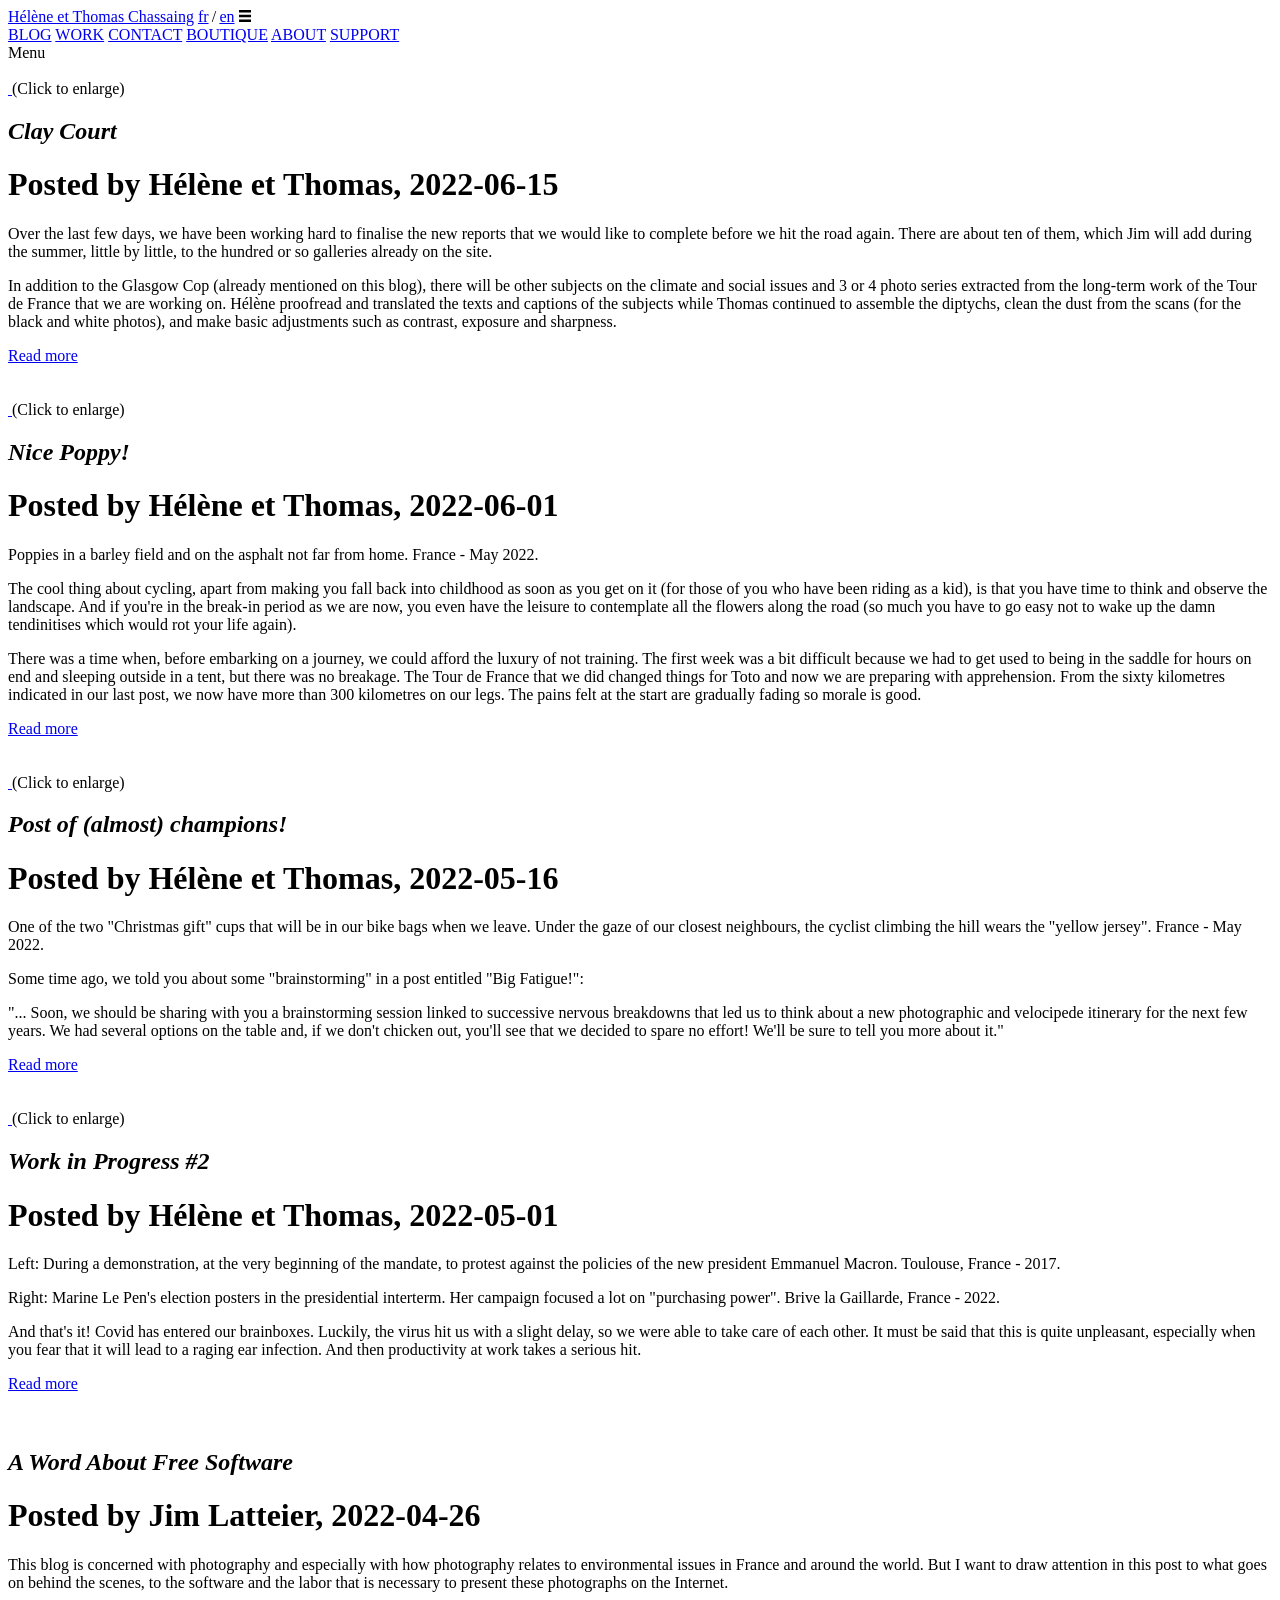
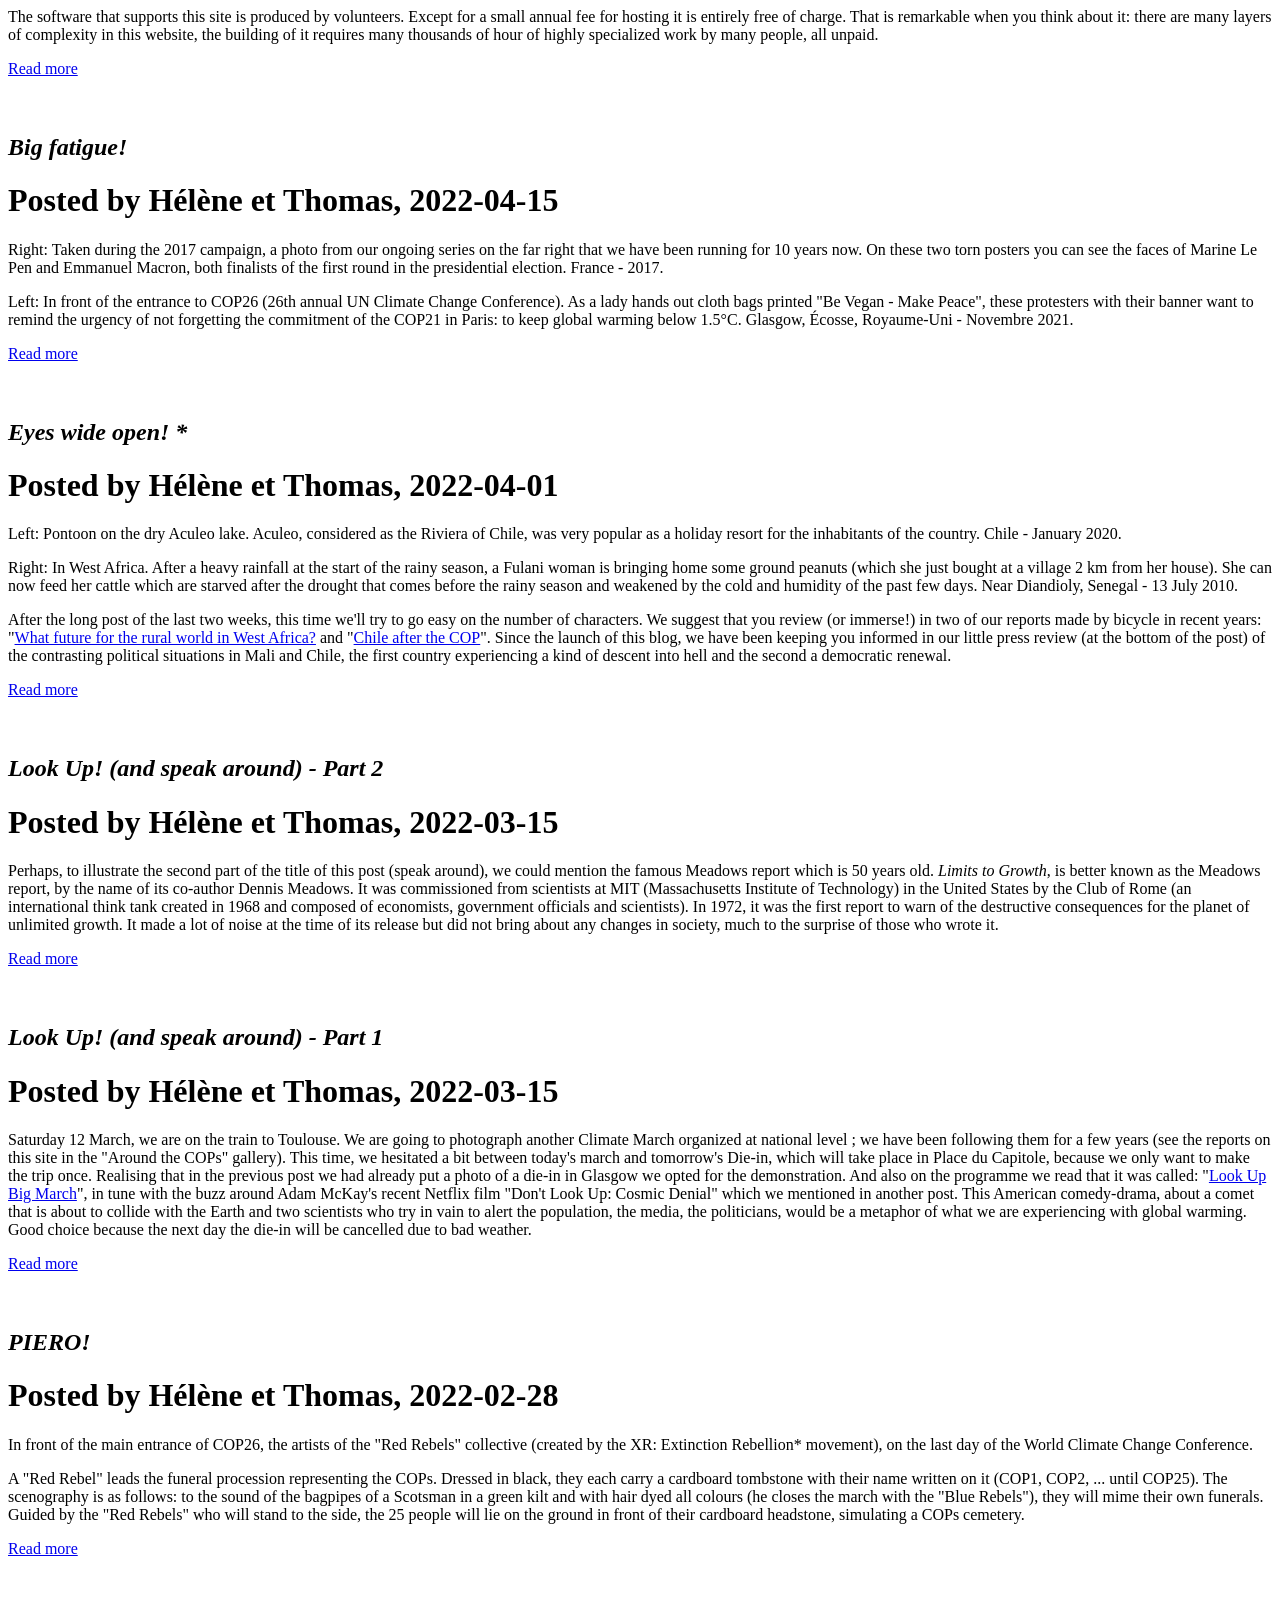
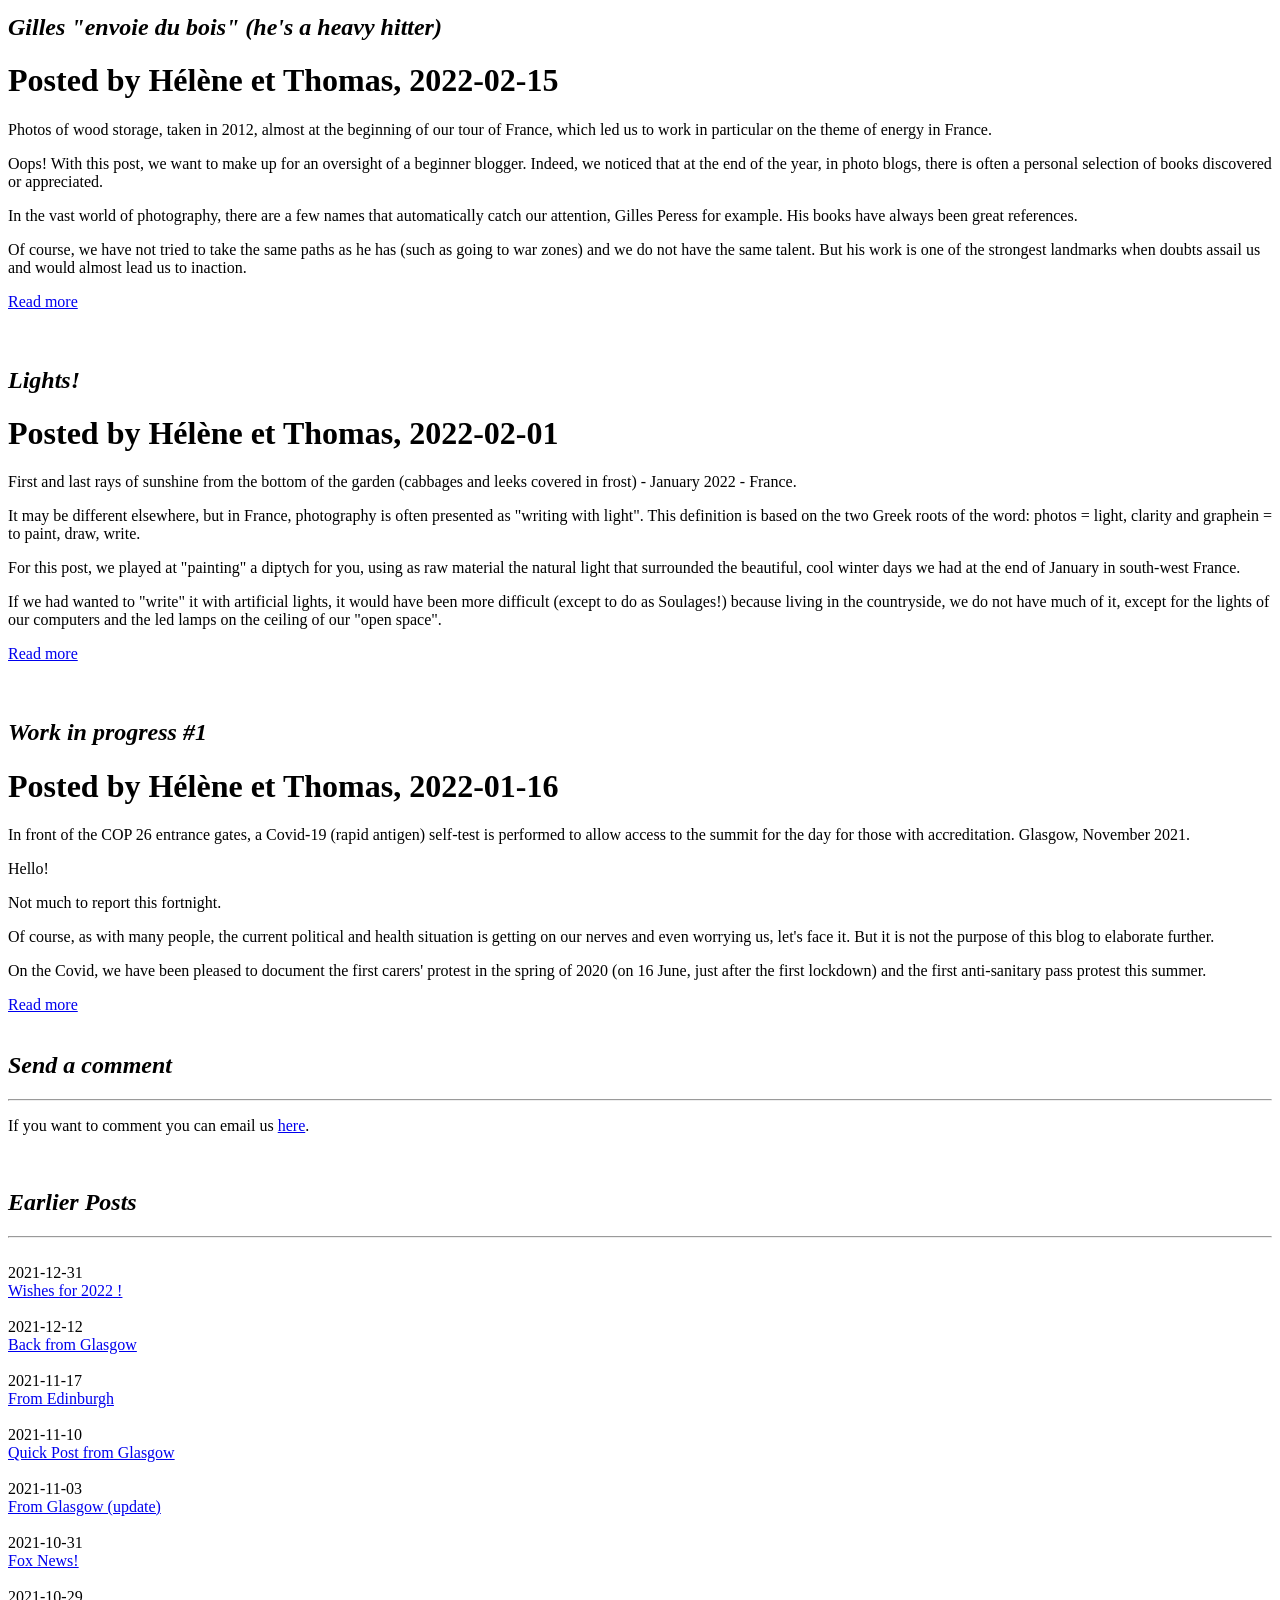
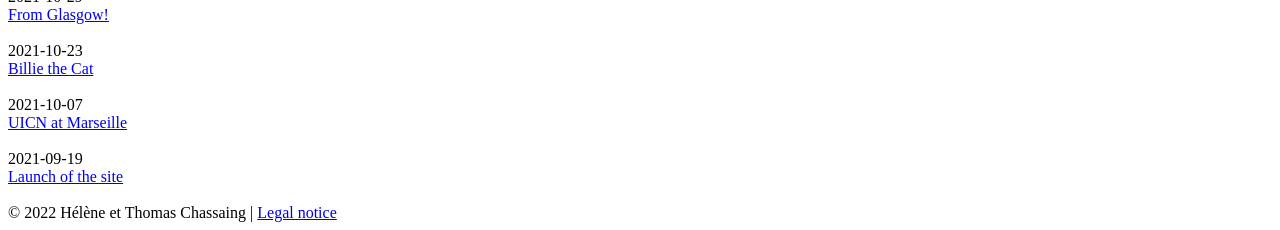
==== docs/blog-en.html @ ebc2eaa5 "Moved return link from archived blog posts to the right." ====
<!DOCTYPE html>
<html lang="">
  <head>
    <meta charset="utf-8">
    <meta http-equiv="X-UA-Compatible" content="IE=edge">
    <!-- Meta -->
    <meta name="title" content="Helene and Thomas Chassaing | Photography">
    <meta name="description" content="Bicycle reporters. Documentary photography on agriculture, energy, the COPs, climate change, protest movements and much more.">
    <meta name="viewport" content="width=device-width, initial-scale=1.0">
    <!-- CSS -->
    <link rel="stylesheet" href="https://fonts.googleapis.com/css?family=Raleway">
    <link rel="stylesheet" href="https://fonts.googleapis.com/css?family=Lato&subset=latin,latin-ext">    
    <link rel="stylesheet" href="/css/custom.css">
    <!-- Goatcounter analytics -->
    <script data-goatcounter="https://helene-thomas-chassaing.goatcounter.com/count"
        data-goatcounter-settings='{"no_events": true}' 
        async src="//gc.zgo.at/count.js">
    </script>
    
<title>Helene and Thomas Chassaing | Photography</title>

  </head>
  <body>
    <span class="clearfix">
        <a class="title" href="/index-en.html">Hélène et Thomas Chassaing</a>
        <span class="lang float-right"><a href="/blog-fr.html">fr</a>&thinsp;/&thinsp;<a href="/blog-en.html">en</a></span>
        <svg class="menuicon float-right" onclick="toggleMenu()" viewBox="0 0 10 10" width="0.75em" height="0.75em" stroke="currentColor" stroke-width="2">
            <path d="M0,1 10,1 M0,5 10,5 M0,9 10,9" />
        </svg>
        <div id="menu" class="menulist">
            <a href="/blog-en.html">BLOG</a>
            <a href="/reportage-en.html">WORK</a>
            <a href="/contact-en.html">CONTACT</a>
            <a href="/boutique-en.html">BOUTIQUE</a>
            <a href="/about-en.html">ABOUT</a>
            <a href="/donations-en.html">SUPPORT</a>
        </div>
        <span class="menulabel float-right">Menu</span>
    </span>
    <br>
    <script>
    function toggleMenu(){
      var nav = document.getElementById('menu');
      nav.classList.toggle('open-menulist');
    }
    </script>
    <div class="content-wrapper">
        
        

        
<div id="current-posts" class="with-sidebar">

    <!-- Non-Sidebar -->
    <div>
    
        
        <div class="img-text-flex">
            
            
            <div>
                <br>
                <a class="image-margin" href="/blog/blog_img_23.jpg">
                    <img style="max-width: 85%;" src="/blog/blog_img_23.jpg" alt="" title="Click to enlarge" />
                </a>
                <span class="mobile-blog-title">(Click to enlarge)</span>
            </div>
            
            <div>
                <h2><em><em>Clay Court</em></em></h2>
                <h1>Posted by&nbsp;Hélène et Thomas,&nbsp;2022-06-15</h1>
                
                    <div id="full-blog-23" class="blog-post" style="display:none;">
<p>Over the last few days, we have been working hard to finalise the new reports that we would like to complete before we hit the road again. There are about ten of them, which Jim will add during the summer, little by little, to the hundred or so galleries already on the site.</p>

<p>In addition to the Glasgow Cop (already mentioned on this blog), there will be other subjects on the climate and social issues and 3 or 4 photo series extracted from the long-term work of the Tour de France that we are working on. Hélène proofread and translated the texts and captions of the subjects while Thomas continued to assemble the diptychs, clean the dust from the scans (for the black and white photos), and make basic adjustments such as contrast, exposure and sharpness.</p>

<p>During this tedious job, he started listening to the matches of the second week of Roland Garros (and sometimes taking a look). It must be said that tennis was a great passion of his youth and that he still sometimes dreams that he is playing a game. This is how we followed the live intervention of the young climate activist, Alizé. Wearing a T-shirt that read "We have 1028 days left", she chained herself by the neck to the net on Philippe Chatrier's centre court during a men's semi-final. At that very moment, Toto was editing the diptychs of a story made with photos of the 3 Climate Marches that we documented in Toulouse between 2021 and 2022.</p>

<p>Discovering in the local <a href="https://www.ladepeche.fr/2022/06/04/video-roland-garros-qui-est-alize-la-jeune-militante-qui-sest-enchainee-au-filet-du-court-central-en-pleine-demi-finale-10338201.php" target="_blank">press</a> the message posted on Twitter by the young activist of the "Last Renovation" campaign made us feel funny, if you can call it that. "Sorry to have interrupted your game," she commented on the Last Renovation Twitter account. "But all eyes are on the French Open today, and we need to sound the alarm." Continuing, "No one gives a shit when we do climate marches, when we're all going to die so this is where we chose to act."</p>

<p>Later still, we came across an <a href="https://www.youtube.com/watch?v=T_mZMeeKxds" target="_blank">interview</a> with her on a radio show where she explains her action. Note that at the time of publishing this post, we learn that the Dernière Rénovation collective took another action by <a href="https://reporterre.net/Apres-Roland-Garros-des-ecolos-bloquent-une-route-a-Paris" target="_blank">blocking a bridge</a> in Neuilly on 11 June.</p>

<p>For your information, the diptych we are posting is the result of this new documentary work which was prepared with the "han!" of the tennis players on the clay court in the background.</p>

<p>- The photo on the right was taken in March 2021 during a "March for a real climate law" in Toulouse. It shows France Insoumise activists demanding "ecological planning". An idea that was mocked for a long time (because it was seen as Soviet) before being taken up in the inter-round of the presidential elections by E-Macron!  <a href="https://www.lemonde.fr/podcasts/article/2022/06/07/climat-macron-ou-melenchon-quelle-planification_6129193_5463015.html" target="_blank">Here</a>, an episode of a podcast (<em>Climat : Macron ou Mélenchon, quelle planification ?</em>) from the newspaper <em>Le Monde</em> in which Aurélie Trouvé (LFI) and Pascal Canfin (LREM) "debate their methods for achieving carbon neutrality in 2050". </p>

<p>- The photo on the left immediately brings to mind the book by Hélène Tordjman (economist, lecturer at the Sorbonne Paris-Nord University and member of the Paris-Nord Economics Research Centre) that Toto hurriedly finished reading before we left. The title is <a href="https://www.editionsladecouverte.fr/la_croissance_verte_contre_la_nature-9782348067990" target="_blank"><em>La croissance verte contre la nature - Critique de l'écologie marchande</em></a> (Green Growth Against Nature - A Critique of Market Ecology). Her impressive research alerts us to what has been brewing for the past twenty years from the point of view of science, finance and technology.</p>

<p>This is a book that we recommend because it is extremely well researched and well written on subjects that we only knew about from a distance and that should certainly be brought to the debate. Have you already heard of the NBIC convergence ? (NBIC for Nanotechnology, Biotechnology, Information Technology and Cognitive Sciences). But if you don't have time to read the 300+ pages, you can hear Hélène Tordjman on the radio in a rather short speech <a href="https://www.radiofrance.fr/franceculture/podcasts/la-suite-dans-les-idees/croissance-verte-un-dangereux-oxymore-2630838" target="_blank">here</a> and a much longer one <a href="https://www.youtube.com/watch?v=Vlyxyr1hghE" target="_blank">there</a> at a conference for a popular university in Marseille.</p>

<p>As far as physical preparation before our departure is concerned, we are not too bad. We ride almost every day and we take advantage of our rides to continue our series on Marine Le Pen started 10 years ago now (we already told you about it on this blog). By the end of the week, we should have passed the 500 km mark and above all, we are no longer reluctant (even in very hot weather) to attack the numerous hills we have in our area. We will need to do this if we want to cross the Pyrenees into Spain.</p>

<p>Normally, after the two or three dental appointments for Hélène, we should be ready to set off on the tour of the Iberian Peninsula that we have vaguely planned! and that we will share with you on this blog. </p>

<p>Hasta la próxima entonces!<br>
HTC</p>

<p><em>Small press review on themes related to the site:</em></p>

<p>Pesticides:</p>

<p>In our previous post, we shared with you studies on pesticides. Since then, they have been contested and the newspaper <em>Le Monde</em> has published an <a href="https://www.lemonde.fr/planete/article/2022/06/02/pesticides-dangereux-le-monde-maintient-ses-informations-apres-la-contestation-de-deux-etudes_6128656_3244.html#xtor=AL-32280270-%5Btwitter%5D-%5Bios%5D" target="_blank">article</a> to maintain its information.</p>

<p>Also, we have learned that <em>Le Monde</em> journalist Stéphane Foucart (his work has sometimes contributed to the press review section of our blog) has long been accused of "troubled relationships" with "environmental activists." <a href="https://www.liberation.fr/checknews/que-sait-on-de-cette-photo-du-journaliste-du-monde-stephane-foucart-avec-des-membres-dune-association-anti-ogm-20220611_MLOH6MXO3ZFSPF2HW6JXHED32Y/" target="_blank">Here</a> are his convincing explanations.</p>

<p>Finally, based on the book <a href="https://www.seuil.com/ouvrage/et-le-monde-devint-silencieux-stephane-foucart/9782021427424" target="_blank">« <em>Et le monde devint silencieux</em> »</a> (And the world became silent) by Stéphane Foucart, you will find the documentary by Miyuki Droz Aramaki, Sylvain Lepetit and Sébastien Séga: <a href="https://www.arte.tv/fr/videos/098073-000-A/insecticide-comment-l-agrochimie-a-tue-les-insectes/" target="_blank"><em>Insecticide - Comment l’agrochimie a tué les insectes</em></a> (Insecticide - How Agrochemicals Killed Insects) which has just won the Special Jury Prize at the <a href="https://www.figra.fr/le-palmares-du-figra-2022/" target="_blank">FIGRA</a> (Festival international du grand reportage d'actualité et du documentaire de société : International Festival of News Reporting and Social Documentary).</p>

<p>Photography:</p>

<p>For those wondering why we're not on social media, here's an article on the <a href="https://www.telerama.fr/sortir/instagram-change-son-algorithme-et-tout-s-ecroule-pour-les-photographes-7010828.php?fbclid=IwAR3PsicqaytzKgz_GVS-8RkdMuTz9u3Zr7rrN9YLL_gQujzTFQklQ9yLvNc" target="_blank">latest evolution</a> of Instagram.</p>

<p>About Nick Ut's iconic Vietnam War photo, a <a href="https://www.lemonde.fr/international/video/2022/06/06/cinquante-ans-de-la-petite-fille-au-napalm-pourquoi-cette-photo-mythique-n-a-pas-arrete-la-guerre-du-vietnam_6129088_3210.html" target="_blank">video</a> explains why it was not decisive in stopping the war as we tend to believe.</p>

<p>That's all Folks!</p>
</div>
                    <div id="short-blog-23" class="blog-post">
                        
<p>Over the last few days, we have been working hard to finalise the new reports that we would like to complete before we hit the road again. There are about ten of them, which Jim will add during the summer, little by little, to the hundred or so galleries already on the site.</p>

<p>In addition to the Glasgow Cop (already mentioned on this blog), there will be other subjects on the climate and social issues and 3 or 4 photo series extracted from the long-term work of the Tour de France that we are working on. Hélène proofread and translated the texts and captions of the subjects while Thomas continued to assemble the diptychs, clean the dust from the scans (for the black and white photos), and make basic adjustments such as contrast, exposure and sharpness.</p>

                        <div class="readmore"><a href="javascript:readMore23()">Read more</a></div>
                    </div>
                
            </div>
        </div>
        <script type="text/javascript">
        function readMore23() {
            document.querySelector('#short-blog-23').style.display = 'none';
            document.querySelector('#full-blog-23').style.display = '';
        }
        </script>
        <br>
        
    
        
        <div class="img-text-flex">
            
            
            <div>
                <br>
                <a class="image-margin" href="/blog/blog_img_22.jpg">
                    <img style="max-width: 85%;" src="/blog/blog_img_22.jpg" alt="" title="Click to enlarge" />
                </a>
                <span class="mobile-blog-title">(Click to enlarge)</span>
            </div>
            
            <div>
                <h2><em><em>Nice Poppy!</em></em></h2>
                <h1>Posted by&nbsp;Hélène et Thomas,&nbsp;2022-06-01</h1>
                
                    <div id="full-blog-22" class="blog-post" style="display:none;">
<p>Poppies in a barley field and on the asphalt not far from home. France - May 2022.</p>

<p>The cool thing about cycling, apart from making you fall back into childhood as soon as you get on it (for those of you who have been riding as a kid), is that you have time to think and observe the landscape. And if you're in the break-in period as we are now, you even have the leisure to contemplate all the flowers along the road (so much you have to go easy not to wake up the damn tendinitises which would rot your life again).  </p>

<p>There was a time when, before embarking on a journey, we could afford the luxury of not training. The first week was a bit difficult because we had to get used to being in the saddle for hours on end and sleeping outside in a tent, but there was no breakage. The Tour de France that we did changed things for Toto and now we are preparing with apprehension. From the sixty kilometres indicated in our last post, we now have more than 300 kilometres on our legs. The pains felt at the start are gradually fading so morale is good.</p>

<p>The poppies at the edge or in the middle of the road made us think of Fabrice Nicolino and his colleague François Veillerette with their manifesto: "<a href="https://www.babelio.com/livres/Nicolino-Nous-voulons-des-coquelicots/1075113" target="_blank">Nous voulons des coquelicots</a>" (We want poppies). We remember that the "<a href="https://www.nouvelobs.com/planete/20180904.OBS1739/l-appel-des-coquelicots-vous-aussi-dites-stop-aux-pesticides.html" target="_blank">Appel des coquelicots</a> (Appeal of the poppies)" had been launched just at the end of our tour of France in 2018. An <a href="https://nousvoulonsdescoquelicots.org/a-vous-tous-amoureux-des-coquelicots/" target="_blank">association</a> of the same name was also created, calling for a ban on all pesticides.</p>

<p>It is proposed to gather on every first Friday of the month in front of town halls to demand that the government ban all pesticides. And the poppy would become a rallying sign for people interested in this struggle. In their book, they explain why they chose the poppy: "<em>This flower could be found in every wheat field before agrochemicals. Pesticides have killed billions and billions of them. So the poppy is fragile, and rare now.</em>" After some research, we found that the association is still active on Facebook (although the last post on their website was in 2020).</p>

<p>We don't know if you've been following, but this past fortnight, pesticides have been mentioned a lot in the press. First there have been a <a href="https://www.lemonde.fr/planete/article/2022/05/24/les-residus-de-pesticides-pourraient-annuler-le-benefice-sanitaire-des-fruits-et-legumes_6127426_3244.html" target="_blank">study</a>, some reports (<a href="https://www.lemonde.fr/planete/article/2022/05/24/cerises-peches-poires-de-plus-en-plus-de-fruits-contamines-par-des-pesticides-dangereux_6127394_3244.html" target="_blank">here</a> and <a href="https://www.nouvelobs.com/ecologie/20220506.OBS58094/les-pesticides-ont-des-consequences-catastrophiques-sur-la-biodiversite-conclut-une-vaste-etude.html" target="_blank">there</a>), <a href="https://reporterre.net/L-Etat-a-failli-samedi-grandes-marches-contre-les-pesticides" target="_blank">mobilisations</a> and lately <a href="https://www.nouvelobs.com/politique/20220527.OBS58997/ca-interroge-l-ex-directrice-de-cabinet-de-marc-fesneau-ministre-de-l-agriculture-rejoint-le-lobby-des-pesticides.html" target="_blank">the problematic hiring</a> by the main agrochemical lobby of the former chief of staff of the new agriculture minister Marc Fesneau.</p>

<p>About ten years ago, we found a very well documented <a href="https://www.babelio.com/livres/Nicolino-Pesticides--Revelations-sur-un-scandale-francais/1239109" target="_blank">book</a> on pesticides in the Montauban media library: "Pesticides, révélations sur un scandale français". The author ? again Fabrice Nicolino and François Veillerette. For the most part, it tells the story of the post-war introduction of pesticides on French soil.  </p>

<p>Well, we are showing off our strawberries (a French expression). Time to go back to training! Speaking of strawberries, it's the season: those who come to see us on their bikes will be rewarded with a full salad bowl from the garden!</p>

<p>Best regards.<br>
Hélène and Thomas, the Sunday "Monets"!</p>

<p>PS : If you want to hear the song "Gentil coquelicot" (Nice Poppy) again, there are many versions on the net. After having looked at some of them, from the most parodic (like the version of the Inconnus) to the oldest, we have chosen the <a href="https://www.youtube.com/watch?v=Qx4O8CwhJlA" target="_blank">one</a> accompanied by a photo of the singer Marcelle Bordas taken by the famous Harcourt photography studio.</p>

<p><em>Small press review on themes related to the site:</em></p>

<p>Vanuatu:</p>

<p>At COP26, Simon Kofe, Minister of Foreign Affairs of Tuvalu, drew attention to the situation of the islands (including his country, the archipelago of Tuvalu) and coasts threatened with submersion by global warming. He addressed the World Climate Summit in a suit with water up to mid-thigh. On Friday 27 May, his neighbour in the Pacific Ocean, Prime Minister Bob Loughman, declared a <a href="https://www.nouvelobs.com/ecologie/20220528.OBS59023/l-archipel-du-vanuatu-declare-l-etat-d-urgence-climatique.html" target="_blank">state of climate emergency</a> for his country: the Vanuatu archipelago.</p>

<p>Chile:</p>

<p>- UN recommendations to alleviate the lack of drinking water: <a href="https://www.liberation.fr/environnement/icebergs-nuages-eaux-usees-les-6-solutions-non-conventionnelles-de-lonu-pour-pallier-au-manque-deau-potable-20220526_I2UDA7EJFRHMHOMU7CJ27TLEPA/" target="_blank">here</a> is an article with hydrologist Emma Haziza (seen a lot in the mainstream and alternative media in recent days). The picture reminded us of our trip to Chile where we photographed <a href="HTC_GR_255-intro-en.html" target="_blank">cloud catchers</a> in Chañaral in the Atacama desert.</p>

<p>- Since our 2,000 km cycling trip to Chile, we are always on the lookout for what's going on in that country. In this little press review that we keep fortnight after fortnight, we have already talked to you about the drought and the difficulties of water supply (as recently in Santiago), the drafting of the new constitution and the presidential election that saw Gabriel Boric come to power. <a href="https://www.nouvelobs.com/monde/20220528.OBS59022/les-chiliens-ne-sont-pas-patients-gabriel-boric-l-espoir-decu-de-la-gauche-chilienne.html" target="_blank">Here</a> is an article on the first criticisms of the new president.</p>

<p>- <a href="https://www.lemonde.fr/international/article/2022/06/01/chili-le-gouvernement-mis-en-difficulte-par-le-conflit-mapuche_6128483_3210.html" target="_blank">The army is back</a> in the south of the country where the indigenous Mapuche population is demanding the return of ancestral lands.</p>

<p>Edgar Morin:</p>

<p>We have mentioned Edgar Morin several times on our site (notably in the introductory text about "<a href="HTC_GR_501-history-en.html" target="_blank">The Battle of Sivens</a>"). Recently he published an <a href="https://www.nouvelobs.com/idees/20220526.OBS58953/guerre-en-ukraine-j-essaie-de-ne-pas-desesperer-par-edgar-morin.html#modal-msg" target="_blank">article</a> about Ukraine, which is presented below.</p>

<p>Total:</p>

<p>Following the COP21, we photographed a <a href="HTC_GR_211-intro-en.html" target="_blank">mobilization in Pau</a> against Total, then an <a href="HTC_GR_201-intro-en.html" target="_blank">action à Paris</a> against 4 polluting companies including Total. On 25 May, 250 environmental activists <a href="https://reporterre.net/Criminel-du-climat-Des-activistes-bloquent-l-assemblee-generale-de-Total" target="_blank">blocked the general assembly</a> of Total. They are protesting against the "climatic" projects of TotalÉnergies, which continues to expand and exploit fossil fuels in Africa and in the Gulf of Mexico. They are also demanding that Total withdraw from Russia.</p>

<p>COP15 Review:</p>

<p>In our last post, we told you about the COP15 (a COP dedicated to desertification) that took place in Abidjan, Ivory Coast. Here are two articles (<a href="https://www.liberation.fr/environnement/fin-de-la-cop15-desertification-on-a-desormais-une-cible-claire-20220521_OFZKCFMQYRHOJLC5SVLLLNHOIM/" target="_blank">here</a> and <a href="https://www.lemonde.fr/planete/article/2022/05/21/a-la-cop15-contre-la-desertification-de-grandes-declarations-mais-aucune-decision-politique-majeure_6127076_3244.html" target="_blank">there</a>) about what happened there.</p>

<p>Photography:</p>

<p>Since we saw Trent Park's « Minutes to Midnight" exhibition at the Château d'eau gallery in Toulouse, we have been keeping an eye on his work. He has just released a new book: <em>Cue the Sun</em>. <a href="https://www.magnumphotos.com/arts-culture/travel/india-street-life-from-bus-window-trent-parke/" target="_blank">Here</a> is a presentation of his photographic project in India with some reflections and <a href="https://www.youtube.com/watch?v=RwWcGEJa4AM" target="_blank">here</a> a video of the bluffing page layout of his book.</p>

<p>That's all Folks!</p>
</div>
                    <div id="short-blog-22" class="blog-post">
                        
<p>Poppies in a barley field and on the asphalt not far from home. France - May 2022.</p>

<p>The cool thing about cycling, apart from making you fall back into childhood as soon as you get on it (for those of you who have been riding as a kid), is that you have time to think and observe the landscape. And if you're in the break-in period as we are now, you even have the leisure to contemplate all the flowers along the road (so much you have to go easy not to wake up the damn tendinitises which would rot your life again).  </p>

<p>There was a time when, before embarking on a journey, we could afford the luxury of not training. The first week was a bit difficult because we had to get used to being in the saddle for hours on end and sleeping outside in a tent, but there was no breakage. The Tour de France that we did changed things for Toto and now we are preparing with apprehension. From the sixty kilometres indicated in our last post, we now have more than 300 kilometres on our legs. The pains felt at the start are gradually fading so morale is good.</p>

                        <div class="readmore"><a href="javascript:readMore22()">Read more</a></div>
                    </div>
                
            </div>
        </div>
        <script type="text/javascript">
        function readMore22() {
            document.querySelector('#short-blog-22').style.display = 'none';
            document.querySelector('#full-blog-22').style.display = '';
        }
        </script>
        <br>
        
    
        
        <div class="img-text-flex">
            
            
            <div>
                <br>
                <a class="image-margin" href="/blog/blog_img_21.jpg">
                    <img style="max-width: 85%;" src="/blog/blog_img_21.jpg" alt="" title="Click to enlarge" />
                </a>
                <span class="mobile-blog-title">(Click to enlarge)</span>
            </div>
            
            <div>
                <h2><em><em>Post of (almost) champions!</em></em></h2>
                <h1>Posted by&nbsp;Hélène et Thomas,&nbsp;2022-05-16</h1>
                
                    <div id="full-blog-21" class="blog-post" style="display:none;">
<p>One of the two "Christmas gift" cups that will be in our bike bags when we leave. Under the gaze of our closest neighbours, the cyclist climbing the hill wears the "yellow jersey". France - May 2022. </p>

<p>Some time ago, we told you about some "brainstorming" in a post entitled "Big Fatigue!":</p>

<p>"... Soon, we should be sharing with you a brainstorming session linked to successive nervous breakdowns that led us to think about a new photographic and velocipede itinerary for the next few years. We had several options on the table and, if we don't chicken out, you'll see that we decided to spare no effort! We'll be sure to tell you more about it."</p>

<p>Here is the new roadmap in a few lines:</p>

<p>- After discovering the pleasure of long journeys during our initiatory bicycle trip that took us <a href="HTC_GR_23-intro-en.html" target="_blank">to India</a>. </p>

<p>- After having experimented with reportage photography in <a href="HTC_GR_21-intro-en.html" target="_blank">Germany</a>, <a href="HTC_MG_05-en.html" target="_blank">Spain</a>, the <a href="HTC_MG_03-en.html" target="_blank">USA</a> and <a href="HTC_MG_02-en.html" target="_blank">West Africa</a>.</p>

<p>- After documenting life on a <a href="HTC_GR_77-intro-en.html" target="_blank">dairy farm</a> for a year, then <a href="HTC_GR_555-intro-en.html" target="_blank">social</a> and <a href="HTC_MG_09-en.html" target="_blank">environnemental</a> struggles close to home. </p>

<p>- After having followed the <a href="HTC_MG_01-en.html" target="_blank">COPs</a> for 5 years since the Paris agreements and having been to <a href="HTC_GR_220-intro-en.html" target="_blank">Morocco</a> and <a href="HTC_GR_251-intro-en.html" target="_blank">Chile</a> for that purpose (to mention only two of the reports).</p>

<p>- After having travelled more than 20,000 km around France to document issues related to energy or agriculture, among other topics.</p>

<p>We thought we would now try to do a European cycling tour of about 4 years. The first stage Spain-Portugal would be very soon.</p>

<p>We would travel from spring to autumn. During the winter season, we would finalize the reports of the Tour de France that we still have to care about, as well as putting in shape those of the European tour.</p>

<p>Finally, once our European tour is over, we would like to embark on a world tour by bike. This is a dream we've had since our trip to India and for which we've been trying to organise ourselves as well as possible over the last decade.</p>

<p>That's why a short time ago we got back on our brave bikes in order to break in; in a few days we covered about sixty kilometers, not without pain. When we said in the title that it was a post of almost champions!</p>

<p>That was a brief outline of our plan for the next few years, if complications of all kinds don't get in the way.</p>

<p>Abrazos y Suerte!<br>
HTC</p>

<p><em>Small press review on themes related to the site:</em></p>

<p>Gated community or residential enclave:</p>

<p>In Florida, I had the privilege of documenting the work of <a href="HTC_GR_37-intro-en.html" target="_blank">Frankie</a>, head of security in a gated community. A radio <a href="https://www.franceculture.fr/emissions/sous-les-radars/des-enclaves-dans-la-ville-quand-l-espace-public-devient-prive" target="_blank">programme</a> on this phenomenon, which is taking root in France, brought us back this good memory. </p>

<p>COP15:</p>

<p>Another COP, different from the climate ones we follow. The fifteenth COP on combating desertification, also organised by the United Nations, began on 9 May in Abidjan.</p>

<p><a href="https://www.nouvelobs.com/ecologie/20220509.OBS58198/cop15-on-vous-explique-la-desertification-dans-le-monde-en-chiffres.html" target="_blank">Here</a> and <a href="https://reporterre.net/Trois-milliards-d-humains-sont-affectes-par-la-desertification" target="_blank">there</a>, two press articles on this major threat to humanity at a time when the UN estimates that 40% of the world's land is degraded. </p>

<p>In the second link, an interview of Patrice Burger, president of the international solidarity association Cari. In the south of Morocco, a country badly affected by desertification, we photographed a pilot farm supported by this association (see the report entitled "<a href="HTC_GR_221-intro-en.html" target="_blank">Morocco after the COP</a>").</p>

<p>Overshoot Day:</p>

<p>"On 5 May 2022, France <a href="https://www.lemonde.fr/planete/article/2022/05/05/le-5-mai-la-france-a-epuise-son-budget-nature_6124793_3244.html#xtor=AL-32280270-%5Btwitter%5D-%5Bios%5D" target="_blank">consumed</a> all the resources that the Earth can provide in one year."</p>

<p>Arno :</p>

<p>April 23 was marked by the death of the Belgian artist Arno. We had seen him in concert in Carmaux in the last century. During the Tour de France by bike, I had spent a night at the home of one of his great fans: see photo 151 of the report "<a href="HTC_GR_600-intro-en.html" target="_blank">Hosts of France</a>". <a href="https://www.youtube.com/watch?v=K2-Lerf0sBE" target="_blank">Here</a> is a live version of his offbeat European anthem that he created with his then band TC Matic. Not sure we'll find the same enthusiasm during our European tour!</p>

<p>Photography :</p>

<p>How Kodak made us smile. A very short radio "<a href="https://www.radiofrance.fr/franceculture/comment-kodak-nous-a-fait-sourire-sur-les-photos-2475913" target="_blank">programme</a>" explains it to us. </p>

<p>That's all Folks!</p>
</div>
                    <div id="short-blog-21" class="blog-post">
                        
<p>One of the two "Christmas gift" cups that will be in our bike bags when we leave. Under the gaze of our closest neighbours, the cyclist climbing the hill wears the "yellow jersey". France - May 2022. </p>

<p>Some time ago, we told you about some "brainstorming" in a post entitled "Big Fatigue!":</p>

<p>"... Soon, we should be sharing with you a brainstorming session linked to successive nervous breakdowns that led us to think about a new photographic and velocipede itinerary for the next few years. We had several options on the table and, if we don't chicken out, you'll see that we decided to spare no effort! We'll be sure to tell you more about it."</p>

                        <div class="readmore"><a href="javascript:readMore21()">Read more</a></div>
                    </div>
                
            </div>
        </div>
        <script type="text/javascript">
        function readMore21() {
            document.querySelector('#short-blog-21').style.display = 'none';
            document.querySelector('#full-blog-21').style.display = '';
        }
        </script>
        <br>
        
    
        
        <div class="img-text-flex">
            
            
            <div>
                <br>
                <a class="image-margin" href="/blog/blog_img_20.jpg">
                    <img style="max-width: 85%;" src="/blog/blog_img_20.jpg" alt="" title="Click to enlarge" />
                </a>
                <span class="mobile-blog-title">(Click to enlarge)</span>
            </div>
            
            <div>
                <h2><em><em>Work in Progress #2</em> </em></h2>
                <h1>Posted by&nbsp;Hélène et Thomas,&nbsp;2022-05-01</h1>
                
                    <div id="full-blog-20" class="blog-post" style="display:none;">
<p>Left: During a demonstration, at the very beginning of the mandate, to protest against the policies of the new president Emmanuel Macron. Toulouse, France - 2017.</p>

<p>Right: Marine Le Pen's election posters in the presidential interterm. Her campaign focused a lot on "purchasing power". Brive la Gaillarde, France - 2022.</p>

<p>And that's it! Covid has entered our brainboxes. Luckily, the virus hit us with a slight delay, so we were able to take care of each other. It must be said that this is quite unpleasant, especially when you fear that it will lead to a raging ear infection. And then productivity at work takes a serious hit. </p>

<p>In the last few days we went to a family party and then circulated during the period between the two presidential elections to continue our ongoing series on the extreme right in France, which we started ten years ago. To this end, on a Saturday, we photographed the hundred or so people who had gathered at Place du Vigan in Albi to "<a href="https://www.letarnlibre.com/print.php?id=11511" target="_blank">Fight Racism and Organise Solidarity</a>". We also went twice to Toulouse to document a "ni Macron ni Lepen" demonstration of more than 100 people as well as a "<a href="https://france3-regions.francetvinfo.fr/occitanie/haute-garonne/toulouse/presidentielle-2022-1400-personnes-rassemblees-au-bikini-pres-de-toulouse-pour-dire-non-a-l-extreme-droite-2529308.html" target="_blank">big meeting</a>" at the Bikini organised by Carole Delga (President of the Occitanie Region) which began with Edgar Morin's <a href="https://www.lemonde.fr/idees/article/2022/04/20/edgar-morin-soyons-conscients-du-risque-historique-pour-la-france_6122956_3232.html" target="_blank">video address</a>. This event, bringing together 1,400 people to "block" the Rassemblement National, took place 20 years to the day after Jean-Marie Le Pen qualified for the second round against Jacques Chirac.</p>

<p>Finally, we went to Carmausin and Graulhetois where the Lepénist scores were high. As an anecdote, in the mining town of Saint Benoît de Carmaux, we were the protagonists of a scene worthy of a sticky thriller. Under a light rain, while I was photographing a Marine Le Pen election poster (on which someone had stuck a black and white portrait of Jean Jaurès in place of her face), I saw two retired people (dressed in some kind of fatigues if I saw correctly) arrive in an old-fashioned 4x4 with all the gluing equipment in the back:</p>

<p>- What are you doing?<br>
- Well, as you can see, I'm photographing the election poster. Why?<br>
- There's a crazy woman, she's always tearing them down!<br>
- Ah, it's because of the portrait of Jaurès that I stopped.<br>
Blank and end of the conversation.</p>

<p>Five minutes after leaving them, we went back to the same place, the two RN boomers were no longer there and a new Le Pen had been stuck on the previous one to hide the portrait of the illustrious socialist. Surely they had gone to change the portraits that had been "Jaurèsized", like the one near the school we had just taken a picture of.<br>
The day after the results of the presidential election, we read in <a href="https://france3-regions.francetvinfo.fr/occitanie/tarn/albi/carte-resultats-presidentielle-2022-decouvrez-si-marine-le-pen-est-toujours-en-tete-dans-le-fief-de-jean-jaures-carmaux-2528384.html" target="_blank">the press</a> that for the first time Carmaux, a historical stronghold of the left, has voted in a majority to the extreme right. For the record, in the Tarn, Emmanuel Macron came out on top, but only by a small margin (with 53% as opposed to 47% for Le Pen), and in the Tarn-et-Garonne (our old department in which we lived for a dozen years), it was Marine Le Pen who came out on top (with 52% as opposed to 48% for Macron).  </p>

<p>The first image in the diptych comes from a work that we had absolutely no memory of and that we are in the process of making visible. At the beginning of the month, while going through several hard drives to try to free up space, we came across some very low definition scanned images stored on different drives. After putting them together in a single file, we quickly realised that this constituted a homogeneous corpus of images and that, if we gave it a title such as: "The Social Struggle in the Street under Macron BYV. (before the Yellow Vests)", the subject would work. It would provide a much more detailed continuation of the work that was done under Hollande during the Labour Law, also known as the El Khomri Law (see the topic "<a href="HTC_GR_555-intro-en.html" target="_blank">We won't capitulate</a>").</p>

<p>We said to ourselves that if we didn't take care of them now, it was very likely that we would never come back to them (so much so that we are late with the photos of the Tour de France). So we got out our good old Nikon (repaired many times by our friend Sergio) and we scanned and cleaned the dust from the 293 images finally selected.<br>
It seems to Toto that the fog created by the Covid corresponds rather well to the state of mind he was in at the time of shooting. It was a painful period following the Sivens story which had depressed his world quite a bit. And then his tour of France by bike was suspended because of some very persistent physical health problems. At that time, he often wondered whether he would not give up photography. So it's not surprising that these images have been completely forgotten.</p>

<p>At the moment he is creating diptychs as we usually do, but at a slower pace. Normally, he can create about fifty per working day, and here he has barely made forty in the last four days. Let's bet that the quality will be there!</p>

<p>We don't know if you've seen, but Jim has installed a new version of the software that allows you to view the photos and captions on the site. He wrote a very good post about it that we recommend you read (see previous post). Thanks again to him, both for the software that improves the navigation on the site and for the post!<br>
Reading it made us think of the late philosopher <a href="https://en.wikipedia.org/wiki/Bernard_Stiegler" target="_blank">Bernard Stiegler</a> and all his work on <a href="https://arsindustrialis.org/vocabulaire-economie-de-la-contribution" target="_blank">the contribution economy</a>. Toto had attended one of his brilliant lectures (in 2005 if he remembers correctly) during his only visit to the famous Rencontres de la Photographie festival in Arles. For a while we had been looking for an opportunity to pay tribute to him in our modest blog: our friend Jim, with whom we often spoke about Mr Stiegler, gave us it. Many good videos of him are circulating on the net. Still shocked by his death, we cannot yet watch them without being affected. That's why we won't share links here for the time being. </p>

<p>For once, we recommend some recently released music <a href="https://www.youtube.com/watch?v=3v1gwhThzzc&list=OLAK5uy_msXiKnuMAEP4nSh2jX_FdQo6FQMFRfaho" target="_blank">album</a> that might have pleased Bernard Stiegler "<a href="https://www.citizenjazz.com/Bernard-Stiegler.html" target="_blank">jazz nut</a>" and that is very good to listen to when you are covided. It was composed by two musicians, Jean-Marc Foltz and Stéphan Oliva and it offers a delicate rereading of Duke Ellington standards without a "big bang" (er, big band!), that goes without saying. To be noted: the cover by Emmanuel Guibert, the author with Didier Lefèvre of the comic strip <em>Le Photographe</em>!  </p>

<p>Best regards.<br>
HTC</p>

<p><em>Small press review on themes related to the site:</em>  </p>

<p>Chile:</p>

<p>In 2020, we travelled to Chile to document the 'mega-drought' that is affecting the country. Here are the latest and most <a href="https://www.lemonde.fr/international/article/2022/04/15/secheresse-historique-au-chili-santiago-envisage-un-rationnement-de-l-eau_6122292_3210.html#xtor=AL-32280270-%5Btwitter%5D-%5Bios%5D" target="_blank">worrying developments</a> in the capital.</p>

<p>Germany:</p>

<p>A newspaper article tells us that another village is threatened with extinction by the <a href="https://www.lemonde.fr/planete/article/2022/04/23/en-allemagne-des-manifestants-anticharbon-defendent-un-village-menace-de-disparition_6123393_3244.html"
 target="_blank">expansion of a coal mine</a>. At the time of the COP23 in Bonn, we photographed the village of Manheim being moved for the same reason. </p>

<p>XR actions and other struggles:</p>

<p>During the two rounds of the presidential elections, the Extinction Rebellion movement, which we have been documenting since COP24 in Katowice, Poland, carried out <a href="https://www.liberation.fr/environnement/occupation-dextinction-rebellion-a-paris-on-ne-peut-pas-attendre-cinq-ans-de-plus-20220418_6QZEMUAWGNFMVJECWFKZW6KLJ4/" target="_blank">an action</a> in Paris.</p>

<p>After the presidential election, another action in France against the <a href="https://reporterre.net/Fermes-usines-routes-forets-Une-grande-journee-de-lutte-contre-le-saccage-des-terres" target="_blank">artificialisation of land</a>. During our tour of France, we worked on this issue.</p>

<p>Homo Confort:</p>

<p>Finally, a link to a <a href="https://www.franceculture.fr/emissions/et-maintenant/et-maintenant-du-mercredi-06-avril-2022" target="_blank">book</a> that we will try to have at hand one of these days.</p>

<p>That's all Folks!</p>
</div>
                    <div id="short-blog-20" class="blog-post">
                        
<p>Left: During a demonstration, at the very beginning of the mandate, to protest against the policies of the new president Emmanuel Macron. Toulouse, France - 2017.</p>

<p>Right: Marine Le Pen's election posters in the presidential interterm. Her campaign focused a lot on "purchasing power". Brive la Gaillarde, France - 2022.</p>

<p>And that's it! Covid has entered our brainboxes. Luckily, the virus hit us with a slight delay, so we were able to take care of each other. It must be said that this is quite unpleasant, especially when you fear that it will lead to a raging ear infection. And then productivity at work takes a serious hit.</p>

                        <div class="readmore"><a href="javascript:readMore20()">Read more</a></div>
                    </div>
                
            </div>
        </div>
        <script type="text/javascript">
        function readMore20() {
            document.querySelector('#short-blog-20').style.display = 'none';
            document.querySelector('#full-blog-20').style.display = '';
        }
        </script>
        <br>
        
    
        
        <div class="img-text-flex">
            
            
            <div>
                <img class="image-margin" src="/blog/blog_img_19.jpg" alt="" />
            </div>
            
            <div>
                <h2><em>A Word About Free Software</em></h2>
                <h1>Posted by&nbsp;Jim Latteier,&nbsp;2022-04-26</h1>
                
                    <div id="full-blog-19" class="blog-post" style="display:none;">
<p>This blog is concerned with photography and especially with how photography relates to environmental issues in France and around the world. But I want to draw attention in this post to what goes on behind the scenes, to the software and the labor that is necessary to present these photographs on the Internet.</p>

<p>The software that supports this site is produced by volunteers. Except for a small annual fee for hosting it is entirely free of charge. That is remarkable when you think about it: there are many layers of complexity in this website, the building of it requires many thousands of hour of highly specialized work by many people, all unpaid.</p>

<p>My work as a developer is free because I volunteer it. And would not be possible if the tools that I use, which are many, were not also free: Linux, Chromium, Jinja, ImageMagick, Masonry, Git, to name just a few.</p>

<p>For sure the internet has become more commercialized every year. It's hard to think of an object or vice that hasn't found its way to the internet with the hope of making money. But miraculously this has not driven out the tradition, started from the early days, of free software made solely for the pleasure of seeing code that one has written come to life.</p>

<p><a href="https://www.fsf.org/" target="_blank">Free software</a> is free in two senses: it can be downloaded for free, and there are no royalties or copyright restrictions belonging to the author. One can alter it and republish it as one likes. The only requirement is that in copying one should acknowledge the source. If it becomes wildly popular, like Chromium, it may corporatize or attract corporate sponsors but it remains free to modify and distribute.</p>

<p>One may think that free software occupies a small niche, but that is not true. The Linux operating system powers many of the worlds most advanced computers. The majority of computers that host the world's websites rely on open-source programs such as Apache and Nginx. And one cannot imagine the modern internet without the free programming language Python or the version control system Git.</p>

<p>There is no other productive sector (with the exception perhaps of art and literature) that claims so much unremunerated labor.</p>

<p>I want to mention one particular software program employed by this site, Photoswipe. It is responsible for the slideshow and its captions: everything that happens when one clicks on a small image in one of the photo galleries. It is especially well-suited for use on small screens. Photoswipe is ten years old and is used by many major photo sites. It is written principally by one person, Dmytro Semenov, who lives in Kyiv, Ukraine.</p>

<p>Ukraine, as you know, is currently under siege. Dmytro has not fled, he has remarkably managed to release a new version even while his city is being battered. He has made a plea on Github for support through the 'Come Back Alive' initiative. You can see Dmytro's websites <a href="https://photoswipe.com/" target="_blank">here</a> and <a href="https://github.com/dimsemenov/photoswipe" target="_blank">here</a>.</p>

<p>Jim Latteier is the developer and maintainer of this website. He lives in Vancouver, Canada.</p>
</div>
                    <div id="short-blog-19" class="blog-post">
                        
<p>This blog is concerned with photography and especially with how photography relates to environmental issues in France and around the world. But I want to draw attention in this post to what goes on behind the scenes, to the software and the labor that is necessary to present these photographs on the Internet.</p>

<p>The software that supports this site is produced by volunteers. Except for a small annual fee for hosting it is entirely free of charge. That is remarkable when you think about it: there are many layers of complexity in this website, the building of it requires many thousands of hour of highly specialized work by many people, all unpaid.</p>

                        <div class="readmore"><a href="javascript:readMore19()">Read more</a></div>
                    </div>
                
            </div>
        </div>
        <script type="text/javascript">
        function readMore19() {
            document.querySelector('#short-blog-19').style.display = 'none';
            document.querySelector('#full-blog-19').style.display = '';
        }
        </script>
        <br>
        
    
        
        <div class="img-text-flex">
            
            
            <div>
                <img class="image-margin" src="/blog/blog_img_18.jpg" alt="" />
            </div>
            
            <div>
                <h2><em><em>Big fatigue!</em></em></h2>
                <h1>Posted by&nbsp;Hélène et Thomas,&nbsp;2022-04-15</h1>
                
                    <div id="full-blog-18" class="blog-post" style="display:none;">
<p>Right: Taken during the 2017 campaign, a photo from our ongoing series on the far right that we have been running for 10 years now. On these two torn posters you can see the faces of Marine Le Pen and Emmanuel Macron, both finalists of the first round in the presidential election. France - 2017.</p>

<p>Left: In front of the entrance to COP26 (26th annual UN Climate Change Conference). As a lady hands out cloth bags printed "Be Vegan - Make Peace", these protesters with their banner want to remind the urgency of not forgetting the commitment of the COP21 in Paris: to keep global warming below 1.5°C. Glasgow, Écosse, Royaume-Uni - Novembre 2021.</p>

<p>In this blog, since the beginning or almost, we have been talking to you about the presidential campaign, which saddens us as much as it irritates and worries us. So we won't dwell on the results of the first round, which have already been widely commented on, even though they are relevant to our work, in order to take a little break before the demonstrations between the two rounds, which we plan to photograph this weekend.</p>

<p>On the other hand, if there has been an elephant in the room in this pre-election period, it is the issue of climate and biodiversity, as a <a href="https://www.liberation.fr/environnement/climat/presidentielle-le-climat-na-occupe-que-36-du-temps-mediatique-ces-deux-derniers-mois-20220408_VZN2LZOO4FAXBCZNIEYGW375ME/" target="_blank">recent study</a>  has shown: in the last two months, less than 4% of media time has been devoted to climate. Despite the release of three important IPCC (Intergovernmental Panel on Climate Change) reports since August 2021, the campaign has proceeded without raising the expected and necessary curiosity or debate about them.<br>That's why we want to share with you in this post a few links about the latest IPCC report which examines solutions to reduce greenhouse gas emissions. Released on 4 April, it points out that we have very little time left if we want to stay within the Paris agreements of the COP21 -maintaining global warming at 1.5°C since the pre-industrial era- the first of the 6 COPs we have successively documented (see the reports "<a href="HTC_MG_01-fr.html" target="_blank">From COP to COP</a>").</p>

<p>First of all, there is the fact that there are <a href="https://www.france24.com/fr/plan%C3%A8te/20220404-selon-le-giec-l-humanit%C3%A9-dispose-de-3-ans-pour-r%C3%A9duire-ses-%C3%A9missions-de-gaz-%C3%A0-effet-de-serre" target="_blank">only three years</a> left to reverse the increasing curve of greenhouse gas emissions and thus contain the rise in temperature.  </p>

<p>Then, on the issues at stake, a radio <a href="https://www.franceculture.fr/emissions/politique/valerie-masson-delmotte-dans-les-coulisses-du-giec-comment-limiter-le-rechauffement-climatique" target="_blank">interview</a> with the paleoclimatologist Valérie Masson-Delmotte (a member of the IPCC), always very clear and educational. She explains how the IPCC reports are drawn up, consisting of a technical summary by the scientists and a synthesis for decision-makers, and discusses fuel poverty, losses and damage linked to climate change, equity and the fair sharing of efforts, the artificialisation of land and the quality of soil, which should be better documented, the limits to the capacity to adapt, the lucidity to understand, mental health, youth on whom "the burden of action should not be placed", our energies which finance authoritarian regimes and pose a problem for democracy (example the war in Ukraine), the difference between the French word : "sobriety" and its English translation: "sufficiency" which means: "that which allows one to live with dignity", etc.</p>

<p>Finally, a radio <a href="https://www.youtube.com/watch?v=0D_lRyuprE8" target="_blank">programme</a>, listened to just after the report came out, illustrates 3 positions: that of youth with Camille Etienne, a young activist for social and climate justice, that of historian Jean-Baptiste Fressoz, researcher at the CNRS, his work focuses on environmental history and climate knowledge as well as on the Anthropocene, and that of scientist Franck Lecoq, co-author of the new IPCC report, specialist in the economics of climate change and teacher/researcher at AgroParisTech and director of the UMR CIRED.  </p>

<p>To date, our penchant for history leads us to side with Jean-Baptiste Fressoz's analysis. However, it is vital to show the greatest curiosity about this report and all our support and energy for the new generations and for the countries already heavily impacted by climate change. Because, even if the 1.5°C objective now seems to be complicated to reach, it is not impossible if we refer to this <a href="https://www.lemonde.fr/climat/article/2022/04/13/le-rechauffement-climatique-pourrait-etre-contenu-juste-en-dessous-de-2-c-si-les-etats-tiennent-leurs-promesses_6122049_1652612.html" target="_blank">other study</a> which gives some hope. All efforts count and will be crucial for the 'habitability' of our planet in the future.  </p>

<p>Soon, we should be sharing with you a brainstorming session linked to successive nervous breakdowns that led us to think about a new photographic and velocipede itinerary for the next few years. We had several options on the table and, if we don't chicken out, you'll see that we decided to spare no effort! We'll be sure to tell you more about it.</p>

<p>Best wishes!<br>
Hélène and Thomas  </p>

<p>
<em>Small press review on themes related to the site:</em> </p>

<p>Climate marches :</p>

<p>In our penultimate post, we told you how on 12 March, we documented the "Look Up!" march in Toulouse, which called for the climate to be at the heart of the electoral campaign; 135 "climate marches" had brought together 80,000 people across the country.<br>On 9 April, the day before the presidential election, 60,000 demonstrators took part in these "<a href="https://www.lemonde.fr/planete/article/2022/04/09/des-marches-pour-le-futur-organisees-samedi-a-la-veille-de-l-election-presidentielle_6121390_3244.html" target="_blank">marches for the future</a>" in 80 French cities, with the watchword of the day: unity. The objective: to make the next five years "those of justice, climate, equality and peace".  </p>

<p>
Photography :</p>

<p>Here is an article about <a href="https://aoc.media/opinion/2022/04/05/le-blanchiment-des-images/" target="_blank">image banks</a>  that sell photos "at knock-down prices" thanks to their huge stocks. This reminds us of the advice (which left us stunned) given to us by the photo manager of a major weekly magazine during a photojournalism festival we attended: "The most important thing is referencing. Thanks to the right keywords, a photo should be very well referenced in image banks. You know, even the most beautiful photo site in the world made by the best photographer in the world, I won't go and look at it."</p>

<p>
Journalism:</p>

<p>We are still following the stories on freedom of information and we read that on the evening of the 1st round of the presidential election, in Paris, a <a href="https://www.nouvelobs.com/election-presidentielle-2022/20220411.OBS56958/journaliste-j-ai-ete-verbalisee-le-soir-du-1er-tour-pour-avoir-interviewe-des-gilets-jaunes-dans-la-rue.html" target="_blank">journalist</a> was ticketed by the police for interviewing "yellow jackets" in the street.</p>

<p>Mali :</p>

<p>We previously reported on the disturbing presence of the Russian paramilitary group Wagner assisting the Malian army. <a href="https://www.nouvelobs.com/afrique/20220409.OBS56855/la-recrudescence-des-exactions-dans-le-centre-du-mali-coincide-avec-l-arrivee-des-paramilitaires-russes.html" target="_blank">Exactions</a> are increasing in the country and the NGO Human Rights Watch (an international non-governmental organisation that defends human rights) speaks, after the massacre in Moura, of the "worst episode of atrocities" seen here for ten years.</p>

<p>Burkina Faso :</p>

<p>In this blog you have already read about Burkina Faso and the historic trial concerning the assassination of Thomas Sankara. The <a href="https://www.lemonde.fr/afrique/article/2022/04/06/burkina-faso-l-ancien-president-blaise-compaore-condamne-par-contumace-a-la-prison-a-perpetuite-pour-l-assassinat-de-thomas-sankara_6120859_3212.html" target="_blank">verdict</a> just came in on 6 April.</p>

<p>Here is also an article about Thomas Sankara's sister, Blandine Sankara, who wants to raise awareness about food <a href="https://reporterre.net/Blandine-Sankara-L-independance-alimentaire-du-Burkina-Faso-passera-par-la-decolonisation" target="_blank">sovereignty</a> and does agroecology near Ouagadougou. At the time of the cycling trip to West Africa in 2010, see the reports "<a href="HTC_MG_02-en.html" target="_blank">West Africa</a>") this farm did not yet exist, which saves us the regret of not having photographed it!</p>

<p>That's all Folks!</p>
</div>
                    <div id="short-blog-18" class="blog-post">
                        
<p>Right: Taken during the 2017 campaign, a photo from our ongoing series on the far right that we have been running for 10 years now. On these two torn posters you can see the faces of Marine Le Pen and Emmanuel Macron, both finalists of the first round in the presidential election. France - 2017.</p>

<p>Left: In front of the entrance to COP26 (26th annual UN Climate Change Conference). As a lady hands out cloth bags printed "Be Vegan - Make Peace", these protesters with their banner want to remind the urgency of not forgetting the commitment of the COP21 in Paris: to keep global warming below 1.5°C. Glasgow, Écosse, Royaume-Uni - Novembre 2021.</p>

                        <div class="readmore"><a href="javascript:readMore18()">Read more</a></div>
                    </div>
                
            </div>
        </div>
        <script type="text/javascript">
        function readMore18() {
            document.querySelector('#short-blog-18').style.display = 'none';
            document.querySelector('#full-blog-18').style.display = '';
        }
        </script>
        <br>
        
    
        
        <div class="img-text-flex">
            
            
            <div>
                <img class="image-margin" src="/blog/blog_img_17.jpg" alt="" />
            </div>
            
            <div>
                <h2><em>Eyes wide open! *</em></h2>
                <h1>Posted by&nbsp;Hélène et Thomas,&nbsp;2022-04-01</h1>
                
                    <div id="full-blog-17" class="blog-post" style="display:none;">
<p>Left: Pontoon on the dry Aculeo lake. Aculeo, considered as the Riviera of Chile, was very popular as a holiday resort for the inhabitants of the country. Chile - January 2020.</p>

<p>Right: In West Africa. After a heavy rainfall at the start of the rainy season, a Fulani woman is bringing home some ground peanuts (which she just bought at a village 2 km from her house). She can now feed her cattle which are starved after the drought that comes before the rainy season and weakened by the cold and humidity of the past few days. Near Diandioly, Senegal - 13 July 2010.</p>

<p>After the long post of the last two weeks, this time we'll try to go easy on the number of characters. We suggest that you review (or immerse!) in two of our reports made by bicycle in recent years: "<a href="HTC_GR_98-intro-en.html" target="_blank">What future for the rural world in West Africa?</a> and "<a href="HTC_GR_251-intro-en.html" target="_blank">Chile after the COP</a>".  Since the launch of this blog, we have been keeping you informed in our little press review (at the bottom of the post) of the contrasting political situations in Mali and Chile, the first country experiencing a kind of descent into hell and the second a democratic renewal. </p>

<p>After reading many "papers", we thought: we get it for the general context, but what about the people we met? In the villages and the countryside, do they have enough water for crops and simply for daily life?  </p>

<p>Here are two recent articles that give us some answers, not necessarily cheerful, concerning the difficulties of farmers confronted with the effects of climate change, which evoke the problems (notably water stress) that we documented during our trips to <a href="https://reporterre.net/Au-Mali-les-agriculteurs-tentent-de-resister-au-changement-climatique" target="_blank">Mali</a> and <a href="https://www.nouvelobs.com/monde/20220322.AFP8760/faute-de-pluie-le-chili-doit-repenser-son-approvisionnement-en-eau.html" target="_blank">Chile</a>. </p>

<p>Yes, we know, the news is not rosy at the moment with: the French presidential elections which earned us yesterday this disillusioned comment from a passer-by (while Toto was photographing an election poster board for a reportage project on the extreme right undertaken 10 years ago now): "It's not glorious, is it? ", the tragic war in Ukraine that began more than a month ago, the announcement (quickly forgotten) of the latest report by the IPCC (Intergovernmental Panel on Climate Change) that <a href="https://www.lemonde.fr/planete/article/2022/02/28/climat-le-giec-previent-des-vertigineuses-consequences-d-un-monde-toujours-plus-chaud_6115555_3244.html" target="_blank">warns of the dizzying consequences of an ever-warming world</a>", and the cases of Covid-19 that are multiplying around us.</p>

<p>So you may say that there is no point in undermining our morale any further with Chile and Mali. But it seems to us that, in order to have any chance of the future not being even more blocked, it might be better to look at the world with "both eyes" in order to try to understand it and (come on, let's be crazy!) to "repair" it (as we say nowadays) while there is still time; we could also have said to put it back on the right track!</p>

<p>This expression "with both eyes" comes from a conversation with Eva, a lovely Andalusian woman who, with her partner Pelayo, lived a stone's throw from the <a href="https://www.degata.com/fr/index.html" target="_blank">Cabo de Gata</a> National Park, not far from Almeria. In 2006-2007, Toto was shooting for our first "big report" documenting the link between intensive agriculture and its need for immigrant labour living in catastrophic conditions all over Spain: "<a href="HTC_GR_00-intro-en.html" target="_blank">The Garden of Europe or the Third World</a>". He often parked his car in the shade on their small street to go and have a look at the library near their village house. And the vintage car (his grandmother's old GS Citroen in which he slept) had caught their attention. They got to know each other and they kindly kept the films safe and cool for him, as well as treating him to generous impromptu aperitifs. </p>

<p>Anyway, he remembers what she said to him as he told them what he had seen during the day among the sub-Saharan farm workers employed on a daily basis in the surrounding greenhouses; (from memory): "You know Thomas, we are here because we love nature. And everything pushes us to look at things with one eye only to continue to enjoy life. But we understand that what you do is essential." Since then, we wrote to each other a little bit and then we lost contact (their mailbox doesn't work anymore). So, this little post is an opportunity to send them an Abrazos y Suerte muy Fuerte.</p>

<p>Have a good viewing.<br> 
Best regards.<br>
Hélène and Thomas</p>

<p>* Eyes wide open! A wink to Stanley Kubrick's film 'Eyes wide shut'.</p>

<p><em>Small press review on themes related to the site:</em></p>

<p>Climate march :</p>

<p>New "Climate Marches" took place on 25 March during an international day of strikes, called by the Youth for Climate movement or Greta Thunberg's Fridays for Future. For France, <a href="https://www.ladepeche.fr/2022/03/26/toulouse-les-jeunes-ont-marche-pour-le-climat-10196210.php
" target="_blank">here</a> is a report from Toulouse where hundreds of demonstrators marched and <a href="https://www.lemonde.fr/planete/article/2022/03/25/cela-fait-du-bien-de-se-retrouver-entre-nous-partager-nos-angoisses-et-nos-combats-les-jeunes-de-nouveau-dans-la-rue-pour-le-climat_6119207_3244.html#xtor=AL-32280270-%5Btwitter%5D-%5Bios%5D" target="_blank">here</a> a report from Paris where thousands marched. The strike continued the next day and there were also Climate Marches on 26 March.</p>

<p>Antarctica:</p>

<p>Scientists are concerned about the exceptional <a href="https://www.lemonde.fr/planete/article/2022/03/22/c-est-siderant-l-antarctique-touchee-par-une-vague-de-chaleur-exceptionnelle_6118546_3244.html#xtor=AL-32280270-%5Btwitter%5D-%5Bios%5D" target="_blank">heat</a> wave affecting Antarctica.</p>

<p>Rachel Carson:</p>

<p>Last time we told you about the Meadows Report, which celebrated its 50th anniversary in March. In the same vein, this year, 2022, marks the 60th anniversary of the publication of Rachel Carson's famous book "<a href="https://en.wikipedia.org/wiki/Silent_Spring" target="_blank">Silent Spring</a>", which investigated the reasons for the disappearance of bird songs. This American biologist was the first to raise the alarm on the impact of pesticides on the environment.</p>

<p>Marc Dufumier :</p>

<p>Last time also, we mentioned the launch of the "<em>Dernières limites</em> (Last Limits)" Podcast in the wake of the famous Meadows report. Since then, an <a href="https://podcast.ausha.co/dernieres-limites/nourrir-le-monde" target="_blank">interview</a> with Marc Dufumier (always clear and passionate) entitled "How to feed the world" has been added online. This agronomist is an honorary professor at AgroParisTech, an expert with the FAO (United Nations Food and Agriculture Organisation) and a specialist in agroecology. We attended two of his conferences, once just after the reports from Spain and the other after the battle of Sivens.</p>

<p>Finally, on the same theme as in this interview, here is an <a href="https://www.lemonde.fr/idees/article/2022/03/31/pretendre-eviter-des-crises-alimentaires-en-afrique-et-au-moyen-orient-en-relancant-la-production-agricole-europeenne-serait-une-erreur_6119902_3232.html?utm_term=Autofeed&utm_medium=Social&utm_source=Twitter#Echobox=1648710940" target="_blank">article</a> by a group of scientists published yesterday in the newspaper <em>Le Monde</em>.</p>

<p>That's all Folks!</p>
</div>
                    <div id="short-blog-17" class="blog-post">
                        
<p>Left: Pontoon on the dry Aculeo lake. Aculeo, considered as the Riviera of Chile, was very popular as a holiday resort for the inhabitants of the country. Chile - January 2020.</p>

<p>Right: In West Africa. After a heavy rainfall at the start of the rainy season, a Fulani woman is bringing home some ground peanuts (which she just bought at a village 2 km from her house). She can now feed her cattle which are starved after the drought that comes before the rainy season and weakened by the cold and humidity of the past few days. Near Diandioly, Senegal - 13 July 2010.</p>

<p>After the long post of the last two weeks, this time we'll try to go easy on the number of characters. We suggest that you review (or immerse!) in two of our reports made by bicycle in recent years: "<a href="HTC_GR_98-intro-en.html" target="_blank">What future for the rural world in West Africa?</a> and "<a href="HTC_GR_251-intro-en.html" target="_blank">Chile after the COP</a>".  Since the launch of this blog, we have been keeping you informed in our little press review (at the bottom of the post) of the contrasting political situations in Mali and Chile, the first country experiencing a kind of descent into hell and the second a democratic renewal.</p>

                        <div class="readmore"><a href="javascript:readMore17()">Read more</a></div>
                    </div>
                
            </div>
        </div>
        <script type="text/javascript">
        function readMore17() {
            document.querySelector('#short-blog-17').style.display = 'none';
            document.querySelector('#full-blog-17').style.display = '';
        }
        </script>
        <br>
        
    
        
        <div class="img-text-flex">
            
            
            <div>
                <img class="image-margin" src="/blog/blog_img_16.jpg" alt="" />
            </div>
            
            <div>
                <h2><em><em>Look Up! (and speak around) - Part 2</em></em></h2>
                <h1>Posted by&nbsp;Hélène et Thomas,&nbsp;2022-03-15</h1>
                
                    <div id="full-blog-16" class="blog-post" style="display:none;">
<p>Perhaps, to illustrate the second part of the title of this post (speak around), we could mention the famous Meadows report which is 50 years old. <em>Limits to Growth</em>, is better known as the Meadows report, by the name of its co-author Dennis Meadows. It was commissioned from scientists at MIT (Massachusetts Institute of Technology) in the United States by the Club of Rome (an international think tank created in 1968 and composed of economists, government officials and scientists). In 1972, it was the first report to warn of the destructive consequences for the planet of unlimited growth. It made a lot of noise at the time of its release but did not bring about any changes in society, much to the surprise of those who wrote it.</p>

<p>This 50th anniversary has led to articles in the press and <a href="https://www.franceculture.fr/emissions/de-cause-a-effets-le-magazine-de-l-environnement/rencontre-exceptionnelle-avec-le-scientifique-dennis-meadows">broadcasts</a>, including one on the radio in which Dennis Meadows speaks. He was the supervisor of the report and the three others co-authors were his wife Donella Meadows, Jorgen Randers and the Norwegian William Behrens.</p>

<p>Now 79 years old, he speaks in a calm manner about the IPCC, degrowth, the younger generations fighting to preserve the climate, the difference between the universal and global problems, green growth, the importance of education, scientists, misinformation, etc. and also gardening! In an <a href="https://www.telerama.fr/debats-reportages/cinquante-ans-avant-la-convention-pour-le-climat-lincroyable-histoire-des-quatre-chercheurs-qui-6822606.php">article</a> in Télérama, illustrated by a famous photo of René Burri, you can read his advice to young people and about local action, as well as « the incredible story of the four researchers who had already planned everything », their "working methodology" for this report and their life "journey" since.</p>

<p>Several times updated, the latest version of the report <em>Limits to growth (in a finite world)</em> published by Rue de l'Echiquier was released on March 3rd in bookshops.</p>

<p>Latest news: We have just learned of the launch of a series of podcasts by Audrey Boehly entitled <a href="https://podcast.ausha.co/dernieres-limites/bande-annonce">"Dernières limites"</a> dedicated to the Meadows report. We have listened to two interviews, one with Dennis Meadows and the other with Gaël Giraud, and we will be following it closely.</p>

<p>Best regards.<br>
Hélène and Thomas</p>

<p><em>Small press review on themes related to the site:</em></p>

<p>- Olivier Dubois :</p>

<p><a href="https://www.nouvelobs.com/monde/20220314.OBS55649/dans-une-video-non-authentifiee-l-otage-francais-au-mali-olivier-dubois-donne-signe-de-vie.html">News</a> of the French journalist Olivier Dubois, hostage in Mali.</p>

<p>- Sazy :</p>

<p>We are happy to read good <a href="https://www.ladepeche.fr/2022/03/06/salon-de-lagriculture-nouvelle-medaille-dor-pour-les-sazy-avec-leur-vache-ovidie-10151788.php">news</a> about the family we followed during our <a href="HTC_GR_81-en.html">reportage</a> at the Salon de l'Agriculture in Paris in 2010.</p>

<p>- Chile:</p>

<p>The latest news from Chile with the strong in symbols <a href="https://www.lemonde.fr/international/article/2022/03/12/gabriel-boric-36-ans-devient-le-plus-jeune-president-du-chili-et-se-place-dans-les-pas-de-salvador-allende_6117194_3210.html">inauguration</a> of Gabriel Boric as President of the country.</p>
</div>
                    <div id="short-blog-16" class="blog-post">
                        
<p>Perhaps, to illustrate the second part of the title of this post (speak around), we could mention the famous Meadows report which is 50 years old. <em>Limits to Growth</em>, is better known as the Meadows report, by the name of its co-author Dennis Meadows. It was commissioned from scientists at MIT (Massachusetts Institute of Technology) in the United States by the Club of Rome (an international think tank created in 1968 and composed of economists, government officials and scientists). In 1972, it was the first report to warn of the destructive consequences for the planet of unlimited growth. It made a lot of noise at the time of its release but did not bring about any changes in society, much to the surprise of those who wrote it.</p>

                        <div class="readmore"><a href="javascript:readMore16()">Read more</a></div>
                    </div>
                
            </div>
        </div>
        <script type="text/javascript">
        function readMore16() {
            document.querySelector('#short-blog-16').style.display = 'none';
            document.querySelector('#full-blog-16').style.display = '';
        }
        </script>
        <br>
        
    
        
        <div class="img-text-flex">
            
            
            <div>
                <img class="image-margin" src="/blog/blog_img_15.jpg" alt="" />
            </div>
            
            <div>
                <h2><em><em>Look Up! (and speak around) - Part 1</em></em></h2>
                <h1>Posted by&nbsp;Hélène et Thomas,&nbsp;2022-03-15</h1>
                
                    <div id="full-blog-15" class="blog-post" style="display:none;">
<p>Saturday 12 March, we are on the train to Toulouse. We are going to photograph another Climate March organized at national level ; we have been following them for a few years (see the reports on this site in the "Around the COPs" gallery). This time, we hesitated a bit between today's march and tomorrow's Die-in, which will take place in Place du Capitole, because we only want to make the trip once. Realising that in the previous post we had already put a photo of a die-in in Glasgow we opted for the demonstration. And also on the programme we read that it was called: "<a href="https://www.nouvelobs.com/politique/20220312.AFP8388/on-en-parle-quand-manifestations-pour-que-le-climat-pese-dans-la-presidentielle.html">Look Up Big March</a>", in tune with the buzz around Adam McKay's recent Netflix film "Don't Look Up: Cosmic Denial" which we mentioned in another post. This American comedy-drama, about a comet that is about to collide with the Earth and two scientists who try in vain to alert the population, the media, the politicians, would be a metaphor of what we are experiencing with global warming. Good choice because the next day the die-in will be cancelled due to bad weather.</p>

<p>From the train we see soggy fields, it's raining heavily, it's like being back in Scotland. There are also fields of solar panels, we did not remember that there were so many. We feel that spring is near with the first trees in bloom, white or pink and the yellow of the forsythias and mimosas. In Toulouse, we arrive an hour and a half earlier than the 2pm departure time. We decide to cross the city centre and go to the Ombres Blanches bookshop to have a look at the photo books. We also go to say hello to a friend from school in her shop.</p>

<p>On the way, we take the opportunity to observe the changes. The Miss' favourite manga dealer has moved to Rue de Rémusat, a poster in the window tells her that Naruto is twenty years old and she's dragging her feet a bit. Place du Capitole, a large white <a href="https://www.toulouseinfos.fr/actualites/societe/47705-toulouse-hommage-merah.html">banner</a> with a black band in the left corner is unfurled on the façade of the Town Hall with the words "March 2012, Toulouse remembers", in reference to the terrorist attacks by Mohammed Merah in Toulouse and Montauban. These sad events coincided with the start of Toto's Tour de France bike ride.</p>

<p>At the big bookshop in Toulouse, one went up to the photo floor while the other picked up a book on the subject of Europe that we had spotted in the new releases. A future tool for future reporting projects? On Place Wilson, in front of the Gaumont cinema, there are "guide-files" announcing that a health pass will be required at the entrance. Oh yes, that's right, the requirement will only end on Monday. On the other hand, the UGC, unbelievable! is empty of any cinema poster and a big sign announces "Caso patrimoine - Purchase Rental". We think that it has been a victim of the Covid-19 pandemic which would have emptied the theatres of its spectators, but no! We read later that it had already <a href="https://actu.fr/occitanie/toulouse_31555/toulouse-cinema-ugc-va-definitivement-cesser-activite-dans-quelques-jours_25052063.html">closed</a> in July 2019.</p>

<p>From 5 to 13 March, a major climate week is being held in the pink city: "<a href="https://www.lejournaltoulousain.fr/occitanie/haute-garonne/toulouse/toulouse-une-semaine-de-mobilisation-pour-le-climat-avec-climars-attaque-158842/">CliMars Attack</a>" (a reference to the film "Mars Attacks" by Tim Burton) with a dozen associations and collectives at the helm. The poster is based on the design of the COP26 poster in Glasgow, Scotland: on a blue background, a stylized planet with swirls and the words "Climate out of control, so what? A whole <a href="https://www.unidivers.fr/event/semaine-dactions-pour-le-climat-climars-attaque-climat-deregle-et-alors-toulouse-centre-ville-2022-03-05/">week</a> of actions is planned to "<em>relay the warnings of scientists, discuss the necessary social transformations that should be at the heart of the political debate, ask elected officials and presidential candidates to make real changes.</em>"</p>

<p>Indeed, one month before the presidential elections, NGOs inform us that climate <a href="https://www.france24.com/fr/france/20220312-le-combat-des-ong-pour-faire-exister-le-climat-dans-la-campagne-pr%C3%A9sidentielle">issues</a> occupy less than 3% of the debates of the presidential campaign. However, there was the 26th COP (United Nations Annual Conference on Climate Change), preceded in August and followed on 28 February by two IPCC (Intergovernmental Panel on Climate Change) reports. But the <a href="https://france3-regions.francetvinfo.fr/occitanie/haute-garonne/toulouse/marche-pour-le-climat-a-toulouse-les-responsables-politiques-locaux-et-nationaux-doivent-agir-vite-une-organisatrice-alerte-2495039.html">subject</a> of the <a href="https://www.telerama.fr/debats-reportages/francois-gemenne-coauteur-du-rapport-du-giec-le-conflit-en-ukraine-est-sous-tendu-par-des-enjeux-energetiques-tout-est-lie-7009069.php">environment</a> is still struggling to make its way into the news, and it would now seem to be totally overshadowed by the outbreak of war in Ukraine, which has repercussions throughout the world with energy and food security issues.</p>

<p>At the top of the Allées Jean Jaurès, the demonstrators gather at the foot of the statue of Pierre-Paul Riquet. There were only a few hundred of them when we joined them; they would reach a thousand by the time the Look Up march started. Luckily, the rain stopped. We have seen as we photograph Climate Marches that the number of demonstrators in them tends to decrease. In Montauban, where we used to live, we will learn that there were only about <a href="https://www.ladepeche.fr/2022/03/14/marche-pour-le-climat-cinquante-militants-dans-la-rue-10168163.php">fifty</a> people who met in front of the prefecture before marching through the streets.</p>

<p>The dynamics of these demonstrations, which used to bring together thousands of people before the Covid-19 pandemic, suffered from the confinement. There was also fatigue and discouragement in the face of political immobility and the slowness of the population to be convinced. The climate activist <a href="https://reporterre.net/Marches-climat-en-deux-ans-le-mouvement-a-radicalement-change">movement</a> is in flux after two years under Covid and is wondering what tactics to adopt. Many activists are experiencing burnout and, just as at COP26, they are testifying to this here. There is even a "Metamorphosis" association to help them.</p>

<p>As in Glasgow, we photograph scientific participants from Atécopol, here of the Political Ecology Workshop (Atécopol), wearing their "panicked scientist" t-shirts (with four waves of increasing size: Covid 19, Recession, Climate Change, Falling Biodiversity, which are about to crash into a coastal city topped by a bubble that says "Wash your hands well and you'll be fine").  We find members of Extinction Rebellion, this time in white tunics with a paper crown on their heads saying: "I consume therefore I am". At the head of the procession led by young people from Youth for Climate, a banner mentions the local associations and collectives that are participating: Alternatiba Toulouse, ANVCOP21, Greenpeace, Attac, L214, FNE Midi-Pyrénées, etc. Behind them, to the sound of the "Manifanfare", political organisations will also march: EELV, the Popular Union (ex La France insoumise), the Animalist Party...</p>

<p>In addition to the usual drawings and slogans about the planet and climate change, there are many messages of support for Ukraine and its yellow and blue flag adorns some of the placards. Two women, one draped in a rainbow flag with "PEACE" in big white letters and the second in a blue flag with the words "Prevent wars, Cultivate peace", are handing out leaflets "The peace movement". In the parade, solidarity with Ukraine is displayed with this slogan that is shouted: "Peace, climate, same fight!"</p>

<p>For a little over two weeks now, Vladimir Putin's Russian army has been attacking Ukraine, which is resisting with its President Volodymyr Zelensky at their head. Three <a href="https://www.francetvinfo.fr/monde/europe/manifestations-en-ukraine/carte-guerre-en-ukraine-visualisez-ou-se-sont-refugies-les-660-000-civils-ukrainiens-qui-ont-franchi-la-frontiere_4987740.html">million</a> inhabitants have fled the country and are for the moment well <a href="https://www.franceculture.fr/emissions/l-humeur-du-matin-par-guillaume-erner/l-humeur-du-jour-par-guillaume-erner-du-vendredi-11-mars-2022">received</a> by the neighbouring and <a href="https://www.liberation.fr/international/europe/guerre-en-ukraine-environ-4000-refugies-sont-arrives-en-france-20220308_GWFVPCFSY5BYHG5JMLSEIYYCVQ/">western</a> European countries. There is even some surprise at the use of the word "<a href="https://www.20minutes.fr/monde/ukraine/3244087-20220301-guerre-ukraine-refugies-ukrainiens-migrants-syriens-conflit-va-changer-regard-populations-deplacees">refugees</a>" instead of the word "migrants", which had previously been used for those fleeing Syria or Afghanistan (to mention only the most recent examples).</p>

<p>At the demonstration, organisers and participants were well aware that "the crises are <a href="https://france3-regions.francetvinfo.fr/occitanie/haute-garonne/toulouse/marche-pour-le-climat-a-toulouse-les-responsables-politiques-locaux-et-nationaux-doivent-agir-vite-une-organisatrice-alerte-2495039.html">interdependent</a>": "Vladimir Putin's criminal regime is also financed by this dependence on fossil fuels. Getting out of fossil fuels is necessary for the climate and for a more stable world", explains Lorette Philippot, of Friends of the Earth France, to <a href="https://www.nouvelobs.com/politique/20220312.AFP8388/on-en-parle-quand-manifestations-pour-que-le-climat-pese-dans-la-presidentielle.html">l’AFP</a>.</p>

<p>The procession advances to the Place Wilson with its usual slogans and chants:<br>
"We're hotter, hotter, hotter than the climate!"<br>
"And 1 and 2 and 3 degrees! It's a crime against humanity!"<br>
"1 step forward, 3 steps back, That's the government's policy!"<br>
There is also something new with : "Greenhouse gases, Plastic in our seas, We don't want this whole society!</p>

<p>At the crossroads, at the exit of the Jean Jaurès metro station, another group of about 200 people, "Ago Rap" "No to the health pass", hesitates to follow them but finally goes in the other direction, to the regret of their speaker who would like the struggles to unite. </p>

<p>Then the Look Up march sets off again towards the War Memorial, with other slogans "We are strong, We are proud, Ecologist and radical and angry!" "Work, consume and shut the fuck up, That's the message we give to young people!" Surprisingly, we notice that there are few messages linked to the slogan of this march : "<em>denounce the absence of the climate and social emergency in the presidential debates.</em>" and the placards are often the same as usual.</p>

<p>It reached the Allées Jules Guesde, behind the Grand Rond where it ended. There, the different organisations that had participated took the floor and announced their next actions and meetings to continue the struggles. They warned that there are projects to connect the bypasses to each other, to build huge agricultural basins; they invited people to come by bus to demonstrate at the Golfech power station, deploring the lack of debate on nuclear power...</p>

<p>This is the end of the demonstration which lasted two hours. It is proposed to do the "Dance of the planet" which would be practised in 65 countries of the world: around musicians, the marchers place themselves in 3 concentric circles which turn in different directions, the one in the centre walks, the one in the middle trots and on the outside they run. Then the majority of the demonstrators disperse little by little while others remain to chat a little more in front of the Quai des savoirs.</p>

<p>Toto talks a bit with his fellow photographers. He talks to them about gardening and gets advice on the work of a colleague: "You type in 'a <a href="https://france3-regions.francetvinfo.fr/bretagne/cotes-d-armor/guingamp/village-annees-1970-regard-photographe-madeleine-sinety-1875052.html">village</a> and photo' on the internet and you'll see it's beautiful." He is also recommended to drink Picon bière to relax.</p>
</div>
                    <div id="short-blog-15" class="blog-post">
                        
<p>Saturday 12 March, we are on the train to Toulouse. We are going to photograph another Climate March organized at national level ; we have been following them for a few years (see the reports on this site in the "Around the COPs" gallery). This time, we hesitated a bit between today's march and tomorrow's Die-in, which will take place in Place du Capitole, because we only want to make the trip once. Realising that in the previous post we had already put a photo of a die-in in Glasgow we opted for the demonstration. And also on the programme we read that it was called: "<a href="https://www.nouvelobs.com/politique/20220312.AFP8388/on-en-parle-quand-manifestations-pour-que-le-climat-pese-dans-la-presidentielle.html">Look Up Big March</a>", in tune with the buzz around Adam McKay's recent Netflix film "Don't Look Up: Cosmic Denial" which we mentioned in another post. This American comedy-drama, about a comet that is about to collide with the Earth and two scientists who try in vain to alert the population, the media, the politicians, would be a metaphor of what we are experiencing with global warming. Good choice because the next day the die-in will be cancelled due to bad weather.</p>

                        <div class="readmore"><a href="javascript:readMore15()">Read more</a></div>
                    </div>
                
            </div>
        </div>
        <script type="text/javascript">
        function readMore15() {
            document.querySelector('#short-blog-15').style.display = 'none';
            document.querySelector('#full-blog-15').style.display = '';
        }
        </script>
        <br>
        
    
        
        <div class="img-text-flex">
            
            
            <div>
                <img class="image-margin" src="/blog/blog_img_14.jpg" alt="" />
            </div>
            
            <div>
                <h2><em>PIERO!</em></h2>
                <h1>Posted by&nbsp;Hélène et Thomas,&nbsp;2022-02-28</h1>
                
                    <div id="full-blog-14" class="blog-post" style="display:none;">
<p>In front of the main entrance of COP26, the artists of the "Red Rebels" collective (created by the XR: Extinction Rebellion* movement), on the last day of the World Climate Change Conference.</p>

<p>A "Red Rebel" leads the funeral procession representing the COPs. Dressed in black, they each carry a cardboard tombstone with their name written on it (COP1, COP2, ... until COP25). The scenography is as follows: to the sound of the bagpipes of a Scotsman in a green kilt and with hair dyed all colours (he closes the march with the "Blue Rebels"), they will mime their own funerals. Guided by the "Red Rebels" who will stand to the side, the 25 people will lie on the ground in front of their cardboard headstone, simulating a COPs cemetery.</p>

<p>Then the 26th, who was at the end of the procession behind the Blue Rebels, will in turn come and lie down next to the others. At her head, the "tombstone" number 26, which like the others, bears the words: "Failed". The "Blue Rebels" then kneel down to surround her and mourn her. Next to them, an empty grave awaits, marked with a sign reading: 'COP27 Futile'.<br>
Finnieston street, Glasgow, Scotland, United Kingdom - Saturday 13 November 2021.</p>

<p>After reading the very descriptive caption of the postage stamp images we present, perhaps the most impatient among you wondered: why on earth the title Piero?</p>

<p>It is because, for several days, we have been irritated and tired of French political life, irritated also and worried a lot about the events in Mali and Ukraine. Sensitized by the situation in West African countries (following a bike trip there in 2010, see the <a href="HTC_MG_02-en.html">reports</a> "West Africa") and alerted by the recent presence in Mali of "Wagner" (the Russian military company that employs mercenaries - <a href="https://television.telerama.fr/tele/documentaire/wagner-les-hommes-de-l-ombre-de-poutine-1-194660676.php">here</a> is a link to a chilling documentary on this group), we took seriously the announcements of the Anglo-Saxons, led by Biden, on the possibility and imminence of an attack on the Ukraine by Vladimir Putin's Russian army.</p>

<p>So, in an attempt to chase away the dark thoughts, we spotted and listened to a very interesting programme about the painter Piero della Francesca. A few years ago, Thomas had brought back books from the public library about this great Italian painter, mathematician and artist from the time of the First Renaissance, the <a href="https://www.aparences.net/periodes/le-quattrocento/la-renaissance-a-florence-le-quattrocento/">Quattrocento</a>.</p>

<p>If he remembers correctly, he had noted in Pierre Assouline's biography of HCB (Henri Cartier Bresson) that Piero della Francesca was a major reference for this great master of photography. For many nights, once the daytime work of scanning the images from Spain was over, Toto enjoyed discovering Piero's world, work and research.</p>

<p>Listening to this fascinating radio <a href="https://www.franceculture.fr/emissions/l-art-est-la-matiere/piero-della-francesca-une-conversion-du-regard">programme</a> that solves the enigma of a famous painting by the genius, you should understand (by free association of ideas) why we have chosen to present you in the post these photos from the last COP. In our humble opinion, saying and re-saying (like many others before us) that the arts and nature should be given more consideration can't hurt. We could even talk about possible lifelines or "doors" out.</p>

<p>Let's hope that the latest and most serious international news events will not confirm the intuitions that climate activists staged in front of the doors of the Scottish COP to wake us up.</p>

<p>Once again, we pass on the press review.</p>

<p>Just today, there is an alert from the IPCC (Intergovernmental Panel on Climate Change) that <em>"warns of the dizzying consequences of an ever-warming world"</em>, as Audrey Garric's <a href="https://www.lemonde.fr/planete/article/2022/02/28/climat-le-giec-previent-des-vertigineuses-consequences-d-un-monde-toujours-plus-chaud_6115555_3244.html">article</a> in Le <em>Monde</em> headlines. The IPCC is releasing a new document: the <em>"second part of its sixth assessment report"</em> studying <em>"the impacts, vulnerabilities and adaptation to the climate crisis"</em>, i.e. the future risks for the various regions of the world; <em>"the UN body [...] will then publish a third part in April, devoted to solutions for reducing greenhouse gas emissions, before a summary scheduled for September. [...] "</em>.</p>

<p>Kind regards,<br>
HTC</p>

<p>PS: Our "work in progress" has been turned upside down by all the nerves and fatigue and we will not be able to keep to the schedule we had set for the end of the month. The introductory texts for the Glasgow reports are done, almost all the images in dyptics mounted, but for the captions: we are in a bind!</p>

<p>*Extinction Rebellion: born in the UK, an international civil disobedience movement against ecological collapse and climate change (already well documented in the <a href="HTC_GR_250-intro-en.html">report</a> on COP25 in Madrid).</p>
</div>
                    <div id="short-blog-14" class="blog-post">
                        
<p>In front of the main entrance of COP26, the artists of the "Red Rebels" collective (created by the XR: Extinction Rebellion* movement), on the last day of the World Climate Change Conference.</p>

<p>A "Red Rebel" leads the funeral procession representing the COPs. Dressed in black, they each carry a cardboard tombstone with their name written on it (COP1, COP2, ... until COP25). The scenography is as follows: to the sound of the bagpipes of a Scotsman in a green kilt and with hair dyed all colours (he closes the march with the "Blue Rebels"), they will mime their own funerals. Guided by the "Red Rebels" who will stand to the side, the 25 people will lie on the ground in front of their cardboard headstone, simulating a COPs cemetery.</p>

                        <div class="readmore"><a href="javascript:readMore14()">Read more</a></div>
                    </div>
                
            </div>
        </div>
        <script type="text/javascript">
        function readMore14() {
            document.querySelector('#short-blog-14').style.display = 'none';
            document.querySelector('#full-blog-14').style.display = '';
        }
        </script>
        <br>
        
    
        
        <div class="img-text-flex">
            
            
            <div>
                <img class="image-margin" src="/blog/blog_img_13.jpg" alt="" />
            </div>
            
            <div>
                <h2><em>Gilles "envoie du bois" (he's a heavy hitter)</em></h2>
                <h1>Posted by&nbsp;Hélène et Thomas,&nbsp;2022-02-15</h1>
                
                    <div id="full-blog-13" class="blog-post" style="display:none;">
<p>Photos of wood storage, taken in 2012, almost at the beginning of our tour of France, which led us to work in particular on the theme of energy in France.</p>

<p>Oops! With this post, we want to make up for an oversight of a beginner blogger. Indeed, we noticed that at the end of the year, in photo blogs, there is often a personal selection of books discovered or appreciated.</p>

<p>In the vast world of photography, there are a few names that automatically catch our attention, Gilles Peress for example. His books have always been great references.</p>

<p>Of course, we have not tried to take the same paths as he has (such as going to war zones) and we do not have the same talent. But his work is one of the strongest landmarks when doubts assail us and would almost lead us to inaction.</p>

<p>It was through <a href="https://www.lemonde.fr/livres/article/2021/06/20/je-suis-un-fantome-pas-un-photographe-de-guerre-gilles-peress-publie-ses-photos-sur-le-conflit-nord-irlandais_6084884_3260.html">this article</a> in Le Monde that we learned that in June 2021, Mr Peress was publishing his work on the conflict in the "North of Ireland" in three volumes. Here is another free access <a href="https://www.polkamagazine.com/gilles-peress-trente-ans-de-reflexion-sur-les-troubles-en-irlande-du-nord/">article</a> to discover this "visual and literary monument" entitled: "Whatever You Say, Say Nothing".</p>

<p>For this post, we went back to an <a href="https://www.youtube.com/watch?v=qdJZGd21rZY">interview</a> he gave at the University of California at Berkeley in 1997. After the old-fashioned look of the opening credits, we found the quality of the humorous exchange that we remembered, not to mention the intelligence and depth of the talk. Same feeling for the <a href="https://www.youtube.com/watch?v=RltgJWk6Iuc">video</a> with his publisher Gerhard Steidl, put online for the release of this big and fat book (a work weighing 14 kg after all!).</p>

<p>In these two videos, Mr Peress exposes his thoughts on his work, photography, the gap between language and reality, history, time, life, etc. Both documents are unfortunately not available in French (although he is Franco-American!), but for non-English speakers, the platform's self-generated translation should allow you to follow along. It's rare to find someone who thinks honestly about his work, what he has tried to do and expresses it clearly.</p>

<p>Even if it is said that during the production of the book, with the excellent <a href="https://steidl.de/">publishing house</a> Steidl, they had the constant concern of the selling price, it is clear that we will not have the work in our hands any time soon, unless the gallery of the Château d'Eau in Toulouse has acquired it! We say that for the people of the region. In addition to mounting exhibitions, the gallery (founded in 1974 by the Toulouse photographer Jean Dieuzaide) has a very large photographic collection open to the public. You can consult photo books there in the greatest calm, like us. For us, it was as much a pleasure as a place of learning.</p>

<p>Finally, to get an idea of the book (which works a lot by diptychs, apparently!), we recommend the second part of this <a href="https://www.youtube.com/watch?v=zNLmOXfDonE">video</a> by Alec Soth (a colleague of Gilles Peress at the Magnum agency). He comments on the place of images and texts. And a last <a href="https://www.youtube.com/watch?v=hl3VJWbyHi8">link</a>, brief and playful, which highlights the art of composition of Gilles Peress.</p>

<p>No press review this fortnight. The links we provide should satisfy you. No need to add to it!</p>

<p>Best regards<br>
Hélène and Thomas</p>

<p>PS: Our work of selecting images from Glasgow is not going too badly. We're not far from keeping to the schedule we mentioned in the previous post. Let's hope we don't collapse on the end!</p>
</div>
                    <div id="short-blog-13" class="blog-post">
                        
<p>Photos of wood storage, taken in 2012, almost at the beginning of our tour of France, which led us to work in particular on the theme of energy in France.</p>

<p>Oops! With this post, we want to make up for an oversight of a beginner blogger. Indeed, we noticed that at the end of the year, in photo blogs, there is often a personal selection of books discovered or appreciated.</p>

<p>In the vast world of photography, there are a few names that automatically catch our attention, Gilles Peress for example. His books have always been great references.</p>

<p>Of course, we have not tried to take the same paths as he has (such as going to war zones) and we do not have the same talent. But his work is one of the strongest landmarks when doubts assail us and would almost lead us to inaction.</p>

                        <div class="readmore"><a href="javascript:readMore13()">Read more</a></div>
                    </div>
                
            </div>
        </div>
        <script type="text/javascript">
        function readMore13() {
            document.querySelector('#short-blog-13').style.display = 'none';
            document.querySelector('#full-blog-13').style.display = '';
        }
        </script>
        <br>
        
    
        
        <div class="img-text-flex">
            
            
            <div>
                <img class="image-margin" src="/blog/blog_img_12.jpg" alt="" />
            </div>
            
            <div>
                <h2><em>Lights!</em></h2>
                <h1>Posted by&nbsp;Hélène et Thomas,&nbsp;2022-02-01</h1>
                
                    <div id="full-blog-12" class="blog-post" style="display:none;">
<p>First and last rays of sunshine from the bottom of the garden (cabbages and leeks covered in frost) - January 2022 - France.</p>

<p>It may be different elsewhere, but in France, photography is often presented as "writing with light". This definition is based on the two Greek roots of the word: photos = light, clarity and graphein = to paint, draw, write.</p>

<p>For this post, we played at "painting" a diptych for you, using as raw material the natural light that surrounded the beautiful, cool winter days we had at the end of January in south-west France.</p>

<p>If we had wanted to "write" it with artificial lights, it would have been more difficult (except to do as Soulages!) because living in the countryside, we do not have much of it, except for the lights of our computers and the led lamps on the ceiling of our "open space".</p>

<p>It is worth mentioning that for a few days now, we have had one more operational screen. Our friend Sergio sent us by post a small cable allowing us to connect the laptop (bought in Florida more than 10 years ago, during the time of the reports on intensive agriculture and the subprime crisis - see the USA gallery on this site) to a monitor, recovered not long ago from Toto's Mum's basement.</p>

<p>It will now be much more comfortable for the miss to work on captions, presentation texts and other writings with a bigger screen (without dents or scratches).</p>

<p>From Glasgow, we will have three galleries in the end: one main one and two smaller ones, one made of climate walks pictures and the other one of screenshots we made on the spot. The selection for the big one is not yet complete; we are moving forward with a headlamp in our Scottish photographic stock, slowly but surely trying not to make too many sorting mistakes. We've heard it said in the trade that photographers are sometimes disasters when it comes to "editing" their own images due to a lack of perspective on their work (let's hope we're not unintentional self-saboteurs!). This is why photo editors (iconographers), who are tending to disappear nowadays as the profession evolves, were most useful.</p>

<p>That said, as the COPs reports are the least consulted on the site, it takes the pressure off us! Everyone is free to watch or not, but it seems to us that in many ways this lack of attention is a sign of the times. Also we think that for a blog to have any chance of being interesting at all, it is preferable for the content to be straightforward, without excessive storytelling (while avoiding, of course, freewheeling or even wild speech as on social networks or in comments on press articles).</p>

<p>Quite often these days, we wonder if we will go to the next COP. For us, as for many observers, COP 26 was the end of a cycle started by the Paris agreements (COP21). There, an appointment was made for 5 years from now, during which each country would have to present its roadmap for achieving the objectives (keeping global warming to 1.5 degrees). To tell the truth, there are a lot of pros and cons in our heads, so we'll wait until things settle down a bit before making a decision. The 27th COP will normally take place in November 2022 in Sharm el-Sheikh. If any readers have contacts in Egypt, we'd love to hear from them!</p>

<p>The next month is going to be dedicated to putting together the Glasgow issues. It would be good if we could arrive at the end of February with the three subjects well advanced: chroma, diptych, texts and perhaps even a good part of the captions. This way, in March, we could resume the Tour de France reports that we have put on hold for so long. This is perhaps the best thing we have done in photography. To finally be able to present them to you would be cool.</p>

<p>Best Regards,<br>
HTC</p>

<p><em>Small press review on themes related to the site:</em></p>

<p>- Photography :</p>

<p>This fortnight we have learned of the death of two photographers.</p>

<p>The first is that of the American photographer <a href="https://www.telerama.fr/sortir/mort-du-photographe-steve-schapiro-il-avait-immortalise-la-lutte-des-droits-civiques-et-hollywood-dans-les-annees-1960-70-7008286.php">Steve Shapiro</a>, famous for his photos of the civil rights struggle and of Hollywood film studios.</p>

<p>The second, in dreadful conditions it has to be said, is that of <a href="https://www.nouvelobs.com/societe/20220201.OBS53912/tombe-dans-une-rue-a-paris-rene-robert-est-mort-de-l-indifference-des-passants.html">René Robert</a>, known for his <a href="https://www.deflamenco.com/revista/noticias/adios-al-fotografo-flamenco-rene-robert.html">photographs</a> of Flamenco.</p>

<p>- Journalism :</p>

<p>Frankly, what is this deplorable tendency to threaten people with death, whether they are, as recently, politicians or journalists such as a <a href="https://www.sudouest.fr/culture/medias/manif-anti-passe-une-equipe-de-l-afp-agressee-a-paris-son-agent-de-securite-blesse-7778317.php">team</a> from the AFP agency and a <a href="https://www.lefigaro.fr/actualite-france/ophelie-meunier-menacee-de-mort-medias-et-politiques-en-soutien-20220131">presenter</a> from M6 (as well as a witness)?</p>

<p>As we wrote on the blog a short while ago, following the attack on a France Télévision team and the independent journalist who served as their guide, beware of the banalization of threats and acts. Without clear reactions from all, one or more dramas are unfortunately pending. Not to mention the <a href="https://www.telerama.fr/ecrans/entre-instrumentalisation-et-liberte-d-informer-la-sensible-equation-de-l-affaire-ophelie-meunier-7008546.php">instrumentalisation</a> of journalistic work, which raises many questions for the profession.</p>

<p>- Burkina Faso :</p>

<p>Since we started this blog, we have been reporting frequently on the worrying situation in West Africa. <a href="https://www.franceculture.fr/emissions/les-enjeux-internationaux/au-burkina-faso-un-coup-d-etat-ineluctable">Here</a> is a radio programme that takes stock of the latest coup d’etat in Burkina Faso.</p>

<p>- Environment :</p>

<p>In September, as reported on this blog, we went to Marseille to document the World Conservation Congress (IUCN). <a href="https://www.youtube.com/watch?v=gMHo9nlJ100">Here</a> an interview with Gilles Boeuf (biologist, former president of the Natural History Museum of Biodiversity, among other functions) with the title: 'Biodiversity, The most serious and ignored crisis'.</p>

<p>A scientific report published this month warns that, due to the huge amount of man-made chemicals, we have just crossed the 5th of the 9 global limits. For more information, see <a href="https://www.franceculture.fr/environnement/pollution-chimique-sur-neuf-limites-planetaires-cinq-ont-desormais-ete-depassees">here</a>.</p>

<p>That's all Folks!</p>
</div>
                    <div id="short-blog-12" class="blog-post">
                        
<p>First and last rays of sunshine from the bottom of the garden (cabbages and leeks covered in frost) - January 2022 - France.</p>

<p>It may be different elsewhere, but in France, photography is often presented as "writing with light". This definition is based on the two Greek roots of the word: photos = light, clarity and graphein = to paint, draw, write.</p>

<p>For this post, we played at "painting" a diptych for you, using as raw material the natural light that surrounded the beautiful, cool winter days we had at the end of January in south-west France.</p>

<p>If we had wanted to "write" it with artificial lights, it would have been more difficult (except to do as Soulages!) because living in the countryside, we do not have much of it, except for the lights of our computers and the led lamps on the ceiling of our "open space".</p>

                        <div class="readmore"><a href="javascript:readMore12()">Read more</a></div>
                    </div>
                
            </div>
        </div>
        <script type="text/javascript">
        function readMore12() {
            document.querySelector('#short-blog-12').style.display = 'none';
            document.querySelector('#full-blog-12').style.display = '';
        }
        </script>
        <br>
        
    
        
        <div class="img-text-flex">
            
            
            <div>
                <img class="image-margin" src="/blog/blog_img_11.jpg" alt="" />
            </div>
            
            <div>
                <h2><em>Work in progress #1</em></h2>
                <h1>Posted by&nbsp;Hélène et Thomas,&nbsp;2022-01-16</h1>
                
                    <div id="full-blog-11" class="blog-post" style="display:none;">
<p>In front of the COP 26 entrance gates, a Covid-19 (rapid antigen) self-test is performed to allow access to the summit for the day for those with accreditation. Glasgow, November 2021.</p>

<p>Hello!  </p>

<p>Not much to report this fortnight.</p>

<p>Of course, as with many people, the current political and health situation is getting on our nerves and even worrying us, let's face it. But it is not the purpose of this blog to elaborate further.</p>

<p>On the Covid, we have been pleased to document the first carers' protest in the spring of 2020 (on 16 June, just after the first lockdown) and the first anti-sanitary pass protest this summer.</p>

<p>In fact, as ex-health professionals, we had many ideas for stories (especially in the world of psychiatry, which seems to us to be dramatically forgotten and under-documented). However without a press card, and without a commission, we would surely have major problems of access.</p>

<p>In 2006, a project linked to Thomas' professional commitments in the city of Perpignan as an urban outreach nurse had almost succeeded. After compiling notes and setting up preparatory meetings, and even though the people on the ground were eager to help, we were forced to give up, because of administrative blockages and to move on to other things: namely the Football World Cup in Germany and the reports in Spain.</p>

<p>Concerning the complicated presidential campaign, we only did the bare minimum: documenting a demonstration against the extreme right (as part of a documentation work started about ten years ago on the FN and then the RN of Marine Le Pen) in addition to all the climate demonstrations (which are becoming rarer by the way).</p>

<p>It should be noted that since we live in the countryside, without a car, it is much more difficult for us to be sufficiently present in the "public square" to try to do more than just illustrate.</p>

<p>Being still bogged down in sorting out Glasgow photos, we have chosen not to spread ourselves too thin. On our desk, we still have over 4,000 images to process from the Tour de France on very topical subjects such as housing, energy, agriculture, etc. So we say to ourselves that it's better to stay in our tunnel and keep on digging, even if at times we really get bored.</p>

<p>From the Scottish COP (26), we have about 2,500 images that we think are interesting (because a lot happened there) and we're going to have to do some heavy lifting in the next few days to be able to present you an honest job.</p>

<p>So keep on working!<br>
Good luck to you!<br>
H-T-C</p>

<p><em>Small press review on themes related to the site:</em></p>

<p>- Photography, environment and journalism:</p>

<p>British Columbia (the Canadian province where our friend Jim, who works with us on this site, lives) has suffered twice from the effects of climate change in 2021. <a href="https://www.magnumphotos.com/newsroom/environment/zied-ben-romdhane-come-hell-or-high-water/">Zied Ben Romdhane</a> has documented them.</p>

<p><a href="https://www.youtube.com/watch?v=FsiUXGE73OI">Here</a> is a zoom conversation about media independence and environmental journalism with economist Julia Cagé and Le Monde journalist Stéphane Foucart.</p>

<p><a href="https://www.lemonde.fr/planete/article/2022/01/13/barrage-de-caussade-les-commanditaires-de-la-retenue-d-eau-illegale-echappent-a-la-prison_6109381_3244.html">Here</a>, one of the latest articles by this journalist, on the Caussade dam (which can be read with the story of La Bataille de Sivens in mind, see our report on this subject).</p>

<p>Finally, a <a href="https://reporterre.net/Journalistes-nous-devons-mieux-couvrir-la-crise-ecologique">tribune</a> to ensure that environmental issues are better covered by the media in general and even more so in this election period.</p>

<p>Chile:</p>

<p><a href="https://reporterre.net/Une-feministe-ecologiste-presidera-la-Convention-constitutionnelle-au-Chili">News</a> on the drafting of the new Constitution after the last presidential elections.</p>

<p>Mali:</p>

<p>A <a href="https://www.franceculture.fr/emissions/le-temps-du-debat/mali-la-mise-au-ban-est-elle-un-outil-diplomatique-efficace">radio program</a> reporting on the very complicated political context in the country after the Economic Community of West African States (ECOWAS) imposed a trade and financial embargo in reaction to the non-holding of presidential elections scheduled for February. The situation is likely to become even more difficult for the people of Mali and for those of the surrounding countries.</p>

<p><a href="http://freeolivierdubois.org/index.php/son-histoire/">Here</a> is the website in support of Olivier Dubois, journalist hostage in Mali since 8 April 2021.</p>

<p>Immigration and the labour market:</p>

<p>A <a href="https://www.franceculture.fr/emissions/entendez-vous-l-eco/peur-sur-le-marche-de-l-emploi">radio show</a> with economist Esther Duflo (Nobel Prize in Economics in 2019 and professor of development economics at MIT) on the fantasized and in reality "very modest" impact of immigration on the labour market.</p>

<p>Bruno Latour:</p>

<p>One night in the Manchester airport terminal, we mentioned in this blog Frédéric Lordon's criticism of Bruno Latour's work. This month, he has just released a new book that we will certainly be reading this year. This is the first <a href="https://www.franceinter.fr/emissions/l-invite-de-8h20-le-grand-entretien/l-invite-de-8h20-le-grand-entretien-du-vendredi-07-janvier-2022">radio intervention</a> we heard for this new book. In this interview he talks a bit about the much publicised and much commented on film "Dont' look up", about which you probably know more than us who don't subscribe to Netflix.</p>

<p>That's all Folks!</p>
</div>
                    <div id="short-blog-11" class="blog-post">
                        
<p>In front of the COP 26 entrance gates, a Covid-19 (rapid antigen) self-test is performed to allow access to the summit for the day for those with accreditation. Glasgow, November 2021.</p>

<p>Hello!  </p>

<p>Not much to report this fortnight.</p>

<p>Of course, as with many people, the current political and health situation is getting on our nerves and even worrying us, let's face it. But it is not the purpose of this blog to elaborate further.</p>

<p>On the Covid, we have been pleased to document the first carers' protest in the spring of 2020 (on 16 June, just after the first lockdown) and the first anti-sanitary pass protest this summer.</p>

                        <div class="readmore"><a href="javascript:readMore11()">Read more</a></div>
                    </div>
                
            </div>
        </div>
        <script type="text/javascript">
        function readMore11() {
            document.querySelector('#short-blog-11').style.display = 'none';
            document.querySelector('#full-blog-11').style.display = '';
        }
        </script>
        <br>
        
    
        
    
        
    
        
    
        
    
        
    
        
    
        
    
        
    
        
    
        
    
    </div>

    <!-- Sidebar -->
    <div class="sidebar">
    <h2><em>Send a comment</em></h2>
    <hr class="sidebar-hr">
    <p>If you want to comment you can email us <a class='mailto' href='mailto:h.t.chassaing@gmail.com'>here</a>.</p>    
    <br>
    <h2><em>Earlier Posts</em></h2>
    <hr class="sidebar-hr">
    <br>
    
        
    
        
    
        
    
        
    
        
    
        
    
        
    
        
    
        
    
        
    
        
    
        
    
        
    
        
        2021-12-31<br>
        <a class="side-item" href="javascript:oldPost10()">Wishes for 2022 !</a>
        <br><br>        
        <script type="text/javascript">
        function oldPost10() {
            document.querySelector('#current-posts').style.display = 'none';
            document.querySelector('#archive-10-en').style.display = 'flex';
            window.scrollTo(0,0);
        }
        </script>
        
    
        
        2021-12-12<br>
        <a class="side-item" href="javascript:oldPost9()">Back from Glasgow</a>
        <br><br>        
        <script type="text/javascript">
        function oldPost9() {
            document.querySelector('#current-posts').style.display = 'none';
            document.querySelector('#archive-9-en').style.display = 'flex';
            window.scrollTo(0,0);
        }
        </script>
        
    
        
        2021-11-17<br>
        <a class="side-item" href="javascript:oldPost8()">From Edinburgh</a>
        <br><br>        
        <script type="text/javascript">
        function oldPost8() {
            document.querySelector('#current-posts').style.display = 'none';
            document.querySelector('#archive-8-en').style.display = 'flex';
            window.scrollTo(0,0);
        }
        </script>
        
    
        
        2021-11-10<br>
        <a class="side-item" href="javascript:oldPost7()">Quick Post from Glasgow</a>
        <br><br>        
        <script type="text/javascript">
        function oldPost7() {
            document.querySelector('#current-posts').style.display = 'none';
            document.querySelector('#archive-7-en').style.display = 'flex';
            window.scrollTo(0,0);
        }
        </script>
        
    
        
        2021-11-03<br>
        <a class="side-item" href="javascript:oldPost6()">From Glasgow (update)</a>
        <br><br>        
        <script type="text/javascript">
        function oldPost6() {
            document.querySelector('#current-posts').style.display = 'none';
            document.querySelector('#archive-6-en').style.display = 'flex';
            window.scrollTo(0,0);
        }
        </script>
        
    
        
        2021-10-31<br>
        <a class="side-item" href="javascript:oldPost5()">Fox News!</a>
        <br><br>        
        <script type="text/javascript">
        function oldPost5() {
            document.querySelector('#current-posts').style.display = 'none';
            document.querySelector('#archive-5-en').style.display = 'flex';
            window.scrollTo(0,0);
        }
        </script>
        
    
        
        2021-10-29<br>
        <a class="side-item" href="javascript:oldPost4()">From Glasgow!</a>
        <br><br>        
        <script type="text/javascript">
        function oldPost4() {
            document.querySelector('#current-posts').style.display = 'none';
            document.querySelector('#archive-4-en').style.display = 'flex';
            window.scrollTo(0,0);
        }
        </script>
        
    
        
        2021-10-23<br>
        <a class="side-item" href="javascript:oldPost3()">Billie the Cat</a>
        <br><br>        
        <script type="text/javascript">
        function oldPost3() {
            document.querySelector('#current-posts').style.display = 'none';
            document.querySelector('#archive-3-en').style.display = 'flex';
            window.scrollTo(0,0);
        }
        </script>
        
    
        
        2021-10-07<br>
        <a class="side-item" href="javascript:oldPost2()">UICN at Marseille</a>
        <br><br>        
        <script type="text/javascript">
        function oldPost2() {
            document.querySelector('#current-posts').style.display = 'none';
            document.querySelector('#archive-2-en').style.display = 'flex';
            window.scrollTo(0,0);
        }
        </script>
        
    
        
        2021-09-19<br>
        <a class="side-item" href="javascript:oldPost1()">Launch of the site</a>
        <br><br>        
        <script type="text/javascript">
        function oldPost1() {
            document.querySelector('#current-posts').style.display = 'none';
            document.querySelector('#archive-1-en').style.display = 'flex';
            window.scrollTo(0,0);
        }
        </script>
        
    
    </div>

</div>

<!-- Archived posts  -->

    

    

    

    

    

    

    

    

    

    

    

    

    

    
    <div id="archive-10-en" class="img-text-flex" style="display:none;">
        <div>
            <img class="image-margin" src="/blog/blog_img_10.jpg" alt="" />
            <div style="margin-left:6rem;"><a href="/blog-en.html">BACK</a></div>
        </div>
        <div>
            <h2><em>Wishes for 2022 !</em></h2>
            <h1>Posted by&nbsp;Hélène et Thomas,&nbsp;2021-12-31</h1>
            <div id="full-blog-10" class="blog-post">
<p>"Self-portrait with a cat" as they used to say in painting or "Selfie with Billie Ze Cat" - 31 December 2021, France.</p>

<p>Tell us Billie, what do you see photographically for us in 2022? Another few months of cycling or more long hours of work to sort out all the reports of the Tour de France that we have in the works?</p>

<p>You say nothing, you don'​t know, you're right, the times are too uncertain to make a decision. Last year, we announced some projects in our greetings to family and friends, but they quickly fell by the wayside.</p>

<p>Well, if we get going again this year, we'll try to put to good use the lessons you've been teaching us since you chose to crash here: Travelling and photographing like a cat, with flexibility, elegance, curiosity, while sparing ourselves some cool moments.</p>

<p>Come on, this was the last post of the year for the newbie bloggers. Our best wishes for 2022!</p>

<p>The Cha(t)ssinovitchs</p>

<p><em>Press review :</em></p>

<p>- Photography</p>

<p>Death of two "Grand Dames" of photography. Even if, rightly or wrongly, they are not really part of our personal pantheon of photographers, here are some links to discover or rediscover their work. <a href="https://sabineweissphotographe.com/portfolio/">Sabine Weiss</a> and <a href="https://www.galeriecameraobscura.fr/artistes/nunez/galeries/gallerie_01/galerie_index.html">Françoise Nunez</a>.
<a href="https://www.franceinter.fr/emissions/l-heure-bleue/l-heure-bleue-04-fevrier-2021">Here</a> to listen to a radio show with Ms Weiss.</p>

<p>Otherwise, Father Christmas is here for French photography! Damn, 5.5 million euros in total, 22,000 euros for each of the 100 elected in the first batch! <a href="https://www.bnf.fr/sites/default/files/2021-12/CP_Grande_commande_jury.pdf">Here</a> and <a href="https://www.bnf.fr/fr/appel-candidatures-dans-le-cadre-de-la-commande-photographique-du-ministere-de-la-culture-destinee">there</a> some information on this state commission. Well, we're not going to comment on the casting (it's already been done on social networks) because the bottom of the problem is not there. Like many, we simply wonder how this sprinkling will solve the many structural difficulties of the profession?</p>

<p>- Chile</p>

<p>The presidential elections in Chile saw the left-wing candidate <a href="https://www.nouvelobs.com/amerique/20211220.OBS52373/au-chili-le-candidat-de-la-gauche-gabriel-boric-elu-president-a-l-age-de-35-ans.html">Gabriel Boric</a>, a 35-year-old, come to power against his far-right opponent, Juan Antonio Kast. <a href="https://www.franceculture.fr/emissions/cultures-monde/retour-de-la-gauche-au-chili-les-defis-de-gabriel-boric">Here</a> is a radio programme about the challenges he will face.</p>

<p>- Collège de France</p>

<p><a href="https://www.timeout.fr/paris/actualites/le-college-de-france-met-en-ligne-plus-de-10-000-cours-gratuits-et-prestigieux-110220">Here</a> is something to to cultivate ourselves during the tedious task of cleaning up (scanned images - scratches, dust - from the Tour de France) that still awaits us, if we don't move too much this year.</p>

<p>- Wikipedia</p>

<p>We often use Wikipedia to write introductory texts for reports or captions for images. <a href="https://www.franceculture.fr/emissions/le-meilleur-des-mondes/wikipedia-le-plus-beau-cadeau-d-internet">Here</a> is an interesting radio broadcast on the free encyclopedia.</p>

<p>- French politics</p>

<p>For those of us who are (still) interested in politics and the presidential election. In addition to Clément Viktorovitch's <a href="https://www.youtube.com/watch?v=Kyns9rZN4aA">analyses</a>, and <a href="http://www.slate.fr/source/205232/christian-salmon">those</a> of Christian Salmon.</p>

<p>Also a <a href="https://www.franceculture.fr/emissions/l-esprit-public/la-politique-d-emmanuel-macron-au-sahel">radio programme</a> about French politics in West Africa (partly crossed by bike - see the reports on this site), a region which is in a situation that worries us a lot.</p>

<p>- Climate change</p>

<p>And, LAST BUT NOT LEAST, some not so good news but very important: The first is about the Arctic and Antarctic <a href="https://www.youtube.com/watch?v=fp6dKFSiVaQ">poles</a> and the second is about <a href="https://www.rtbf.be/info/dossier/cop26/detail_cop26-quand-des-oiseaux-ne-migrent-plus-jusqu-en-afrique-comme-si-l-evolution-se-passait-devant-nos-yeux?id=10869636&fbclid=IwAR3WbZ244Gp6peIdee_v08QA4AMVMPrZ19JVLBG2xtg0gMvvg3ui8B_aTGk">migratory birds</a>.</p>
</div>
        </div>
    </div>
    

    
    <div id="archive-9-en" class="img-text-flex" style="display:none;">
        <div>
            <img class="image-margin" src="/blog/blog_img_9.jpg" alt="" />
            <div style="margin-left:6rem;"><a href="/blog-en.html">BACK</a></div>
        </div>
        <div>
            <h2><em>Back from Glasgow</em></h2>
            <h1>Posted by&nbsp;Hélène et Thomas,&nbsp;2021-12-12</h1>
            <div id="full-blog-9" class="blog-post">
<p>Sorry, there's no translation yet.</p>
</div>
        </div>
    </div>
    

    
    <div id="archive-8-en" class="img-text-flex" style="display:none;">
        <div>
            <img class="image-margin" src="/blog/blog_img_8.jpg" alt="" />
            <div style="margin-left:6rem;"><a href="/blog-en.html">BACK</a></div>
        </div>
        <div>
            <h2><em>From Edinburgh</em></h2>
            <h1>Posted by&nbsp;Hélène et Thomas,&nbsp;2021-11-17</h1>
            <div id="full-blog-8" class="blog-post">
<p>Sorry, there's no translation yet.</p>
</div>
        </div>
    </div>
    

    
    <div id="archive-7-en" class="img-text-flex" style="display:none;">
        <div>
            <img class="image-margin" src="/blog/blog_img_7.jpg" alt="" />
            <div style="margin-left:6rem;"><a href="/blog-en.html">BACK</a></div>
        </div>
        <div>
            <h2><em>Quick Post from Glasgow</em></h2>
            <h1>Posted by&nbsp;Hélène et Thomas,&nbsp;2021-11-10</h1>
            <div id="full-blog-7" class="blog-post">
<p>Sorry, there's no translation yet.</p>
</div>
        </div>
    </div>
    

    
    <div id="archive-6-en" class="img-text-flex" style="display:none;">
        <div>
            <img class="image-margin" src="/blog/blog_img_6.jpg" alt="" />
            <div style="margin-left:6rem;"><a href="/blog-en.html">BACK</a></div>
        </div>
        <div>
            <h2><em>From Glasgow (update)</em></h2>
            <h1>Posted by&nbsp;Hélène et Thomas,&nbsp;2021-11-03</h1>
            <div id="full-blog-6" class="blog-post">
<p>Sorry, there's no translation yet.</p>
</div>
        </div>
    </div>
    

    
    <div id="archive-5-en" class="img-text-flex" style="display:none;">
        <div>
            <img class="image-margin" src="/blog/blog_img_5.jpg" alt="" />
            <div style="margin-left:6rem;"><a href="/blog-en.html">BACK</a></div>
        </div>
        <div>
            <h2><em>Fox News!</em></h2>
            <h1>Posted by&nbsp;Hélène et Thomas,&nbsp;2021-10-31</h1>
            <div id="full-blog-5" class="blog-post">
<p>Sorry, there's no translation yet.</p>
</div>
        </div>
    </div>
    

    
    <div id="archive-4-en" class="img-text-flex" style="display:none;">
        <div>
            <img class="image-margin" src="/blog/blog_img_4.jpg" alt="" />
            <div style="margin-left:6rem;"><a href="/blog-en.html">BACK</a></div>
        </div>
        <div>
            <h2><em>From Glasgow!</em></h2>
            <h1>Posted by&nbsp;Hélène et Thomas,&nbsp;2021-10-29</h1>
            <div id="full-blog-4" class="blog-post">
<p>Sorry, there's no translation yet.</p>
</div>
        </div>
    </div>
    

    
    <div id="archive-3-en" class="img-text-flex" style="display:none;">
        <div>
            <img class="image-margin" src="/blog/blog_img_3.jpg" alt="" />
            <div style="margin-left:6rem;"><a href="/blog-en.html">BACK</a></div>
        </div>
        <div>
            <h2><em>Billie the Cat</em></h2>
            <h1>Posted by&nbsp;Hélène et Thomas,&nbsp;2021-10-23</h1>
            <div id="full-blog-3" class="blog-post">
<p>Sorry, there's no translation yet.</p>
</div>
        </div>
    </div>
    

    
    <div id="archive-2-en" class="img-text-flex" style="display:none;">
        <div>
            <img class="image-margin" src="/blog/blog_img_2.jpg" alt="" />
            <div style="margin-left:6rem;"><a href="/blog-en.html">BACK</a></div>
        </div>
        <div>
            <h2><em>UICN at Marseille</em></h2>
            <h1>Posted by&nbsp;Hélène et Thomas,&nbsp;2021-10-07</h1>
            <div id="full-blog-2" class="blog-post">
<p>Shortly before launching this site, we hesitated a lot (mainly because of the costs that this would entail) to go to the World Conservation Congress which was being held for the first time in France.  (It was initially scheduled for June 2020 but postponed until the 3rd to the 11th of September 2021 due to the covid-19 pandemic.) After announcing to those around us that we would not be going, almost at the last moment we decided that in the end we would go! We are going there even though French President Emmanuel Macron, who was there, left after making a disappointing inaugural speech) (1) and the American actor Harrison Ford also took the floor to deliver a rant at the opening of the Congress. (2)</p>

<p>Before leaving for Marseille we rounded up the tent that would shelter us and surprisingly not the rest of the equipment. As a result, during the 4 nights of our stay--our inflatable mattresses having a leak--we slept on the pebbles of the Aubagne campsite (very well by the way): "Le Garlaban" (from the name of the massif made famous in the works by Marcel Pagnol).</p>

<p>The night's rest wasn't ideal but we were still sufficiently awake to see what was happening at the foot of the velodrome where the summit was taking place. The price of registrations being stratospheric--780 euros for the entrance to the forum and 130 euros to follow what is going on online--we therefore had to be content with the space open to the public as we did during some of the COPs.</p>

<p>This is the first time that something has been planned to welcome the general public during this event organized by the International Union for the Conservation of Nature (IUCN). “Every four years the Congress enables IUCN's 1,400 Member organizations, including States, civil society and indigenous peoples, to democratically determine the most pressing nature conservation issues, as well as the actions to be taken to respond to them." (3)</p>

<p>Like the few people present, we strolled among the various stands, snacks, photo exhibitions, the butterfly aviary outside, and through the "Palais Phocéen" (Hall 3) and the "Palais de la Méditerranée" (Hall 2) in the midst of school outings on weekdays and families on Saturdays, and saw and photographed some personalities: a chief cacique with his feather headdress, Benoît Payan (mayor of Marseille), Roxana Maracineanu (Minister of Sports), Bérangère Abba (Secretary of State to the Minister of Ecological Transition in charge of Biodiversity), Cédric Villani (mathematician, deputy and spokesperson for Delphine Batho then candidate for the primary of environmentalists for the presidential election), France Gamerre (President of honor of Generation Ecology) …</p>

<p>Our attendance at COPs has accustomed us to the fact that the last days are always the most intense. On Thursday, tired as we were by the trip and the 1st night sleeping like fakirs, we concentrated on Hall 2 which houses the Espace Générations Nature (4) and on Friday, as soon as we arrived, we hurried towards the Palais Phocéen which we found closed! A man among the non-profit attendees told us a bitterly, "The fact that the officials left demonstrates that it was really all about entre-soi, and it's a shame. This may have been the only time in our lives that we had a chance to attend such a summit."</p>

<p>At the same time we see on social networks that activists we usually follow, such as Extinction Rebellion (XR), ANV-COP21 and others, are organising civil disobedience actions at the Marignane airport or at the Mucem  (The Museum of European and Mediterranean Civilizations) for example and even a "counter-summit" in a park but the information reached us too late. This is what was posted on the facebook account of XR Marseille on the evening of Friday 10th:</p>

<p>"This event organized with ANV-COP21 Marseille and with speakers from Notre Affaire à Tous, Pollinis or Aix-Marseille University was an opportunity to explore other ways to really weigh in the fight for the preservation of life. Indeed, we consider that the actions proposed by the IUCN are insufficient in the face of the current emergency. Crimes against life can be qualified as ecocide. The multiplication of congresses, COPs and declarations of intent will never be enough without real binding measures to overturn this deadly system at the service of private interests." (5)</p>

<p>Dejected, we set off for the Calanques, the photo of which illustrated the poster for the 2020 World Conservation Congress (2021). Overcrowded, we learn in the press that the Calanques National Park is in danger (6). Then we went to le Var where at the end of August a "mega-fire" (7) that lasted more than 10 days "burned more than 7000 hectares of forest, caused the death of two people, and required the evacuation of thousands of residents." (8) "The Plaine des Maures nature reserve is half destroyed. The site was home to 250 protected species. It is the most serious fire in France since 2003, but also an ecological disaster" headlines in national news. (9) Among the many protected species, "the emblematic Hermann's tortoise [...], which now lives only in this massif and in Corsica, is often mentioned [...]. A remnant of prehistoric times, it is said to have survived for 35 million years." (10)</p>

<p>Even if the origin of the fire is human, the link with climate change has been made by specialists and the head of state. An example in the press about this natural disaster:</p>

<p>"For the deputy director for the protection of forests against fire, global warming 'lengthens the period of fire risk'. He gives the example of the Aude and the west Pyrenees where there is 'no rain since May' and 'an increase in the number of fires in October over the last ten years'. Moreover, for Rémi Savazzi, these risks are no longer confined to the southeast and southwest.  'We are starting to have fires just about everywhere in France. Especially in 2019 and 2020, when we had exceptional droughts throughout the country', he warns." (11)</p>

<p>During a summer marked by extreme weather events around the world (Canada, United States, Turkey, Greece, Italy, Siberia, Algeria, Morocco, etc.), at the beginning of the same month of August, group-1 of the IPCC had just published its report in the context of the preparation of the 6th global report:</p>

<p>"The Intergovernmental Panel on Climate Change (IPCC) concludes in its report released on August 9, 2021, that the climate is changing around the world and faster than expected. Even with limited global warming, natural disasters are expected to increase. […] The climate forecasts are very pessimistic and damning, just three months before the COP26 climate conference in Glasgow. […] In its report, the IPCC demonstrates that human activity is 'unequivocally' responsible for global warming, which is causing 'rapid changes in the atmosphere, oceans, cryosphere and biosphere'. Previous reports described human responsibility as 'extremely likely'." (12)</p>

<p>Yesterday, making a quick choice among the photos to illustrate this post, we were struck by the resemblance of the reddish color of the trees (after the fire) with the landscapes we saw in central Chile (due to drought), and even with those in the African savannah.</p>

<p>Here is the conclusion of this Congress which was meant to prepare for the United Nations Summit on the conservation of biodiversity (COP15) in Kunming, China (canceled and postponed to 2022 after having already been postponed since October 2020, again because of covid-19):</p>

<p>"The IUCN Congress adopted its final declaration, the Marseille Manifesto, focused on three main themes: a post-2020 framework for the conservation of biodiversity that is transformative, effective and ambitious (which will be adopted by States at the COP 15 Biodiversity in May 2022); the importance of nature in the global post-pandemic recovery and the need to transform the global financial system's direct investment towards projects that are positive for nature; the fight against climate change to significantly reduce greenhouse gas emissions, and to develop solutions based on nature." (13)</p>

<p>In the end, we do not regret our trip to Marseille, because in addition to the little subject that we were able to do on site (and that we will put online in the future), it allowed us to see that the need and the energy to make photo reports (after all this time locked to our screens for the construction of this site) has not left us, on the contrary! Very focused on the climate for several years, it was important for us to continue to document as many aspects as possible of the central issue of biodiversity conservation, and what is being done (or not done) to combat the sixth mass extinction that accelerates, due to human activity. (14)</p>

<p>We are currently preparing our departure for COP26 in Glasgow. It's not easy, there are strict conditions and luckily our English neighbor is helping us (Thanks to her!) to understand the Covid test formalities before and once there. Normally this "Conference of the Parties" should not be canceled now, even if it was recently demanded by 1,500 NGOs because of the inequality of access to immunization of the participating countries:</p>

<p>"An in-person COP in early November would de facto exclude many government delegates, civil society activists and journalists, especially from southern countries, many of whom are on the UK's 'Covid red list', according to the organizations' statement.  They denounced this 'exclusion' in discussions on subjects of capital importance for the future of humanity, in particular for the poorest countries, on the front line against global warming." (15)</p>

<p>Our next post will therefore probably be from Glasgow. Until then, for those who are interested, you can see, or revisit, our reports devoted to the COPs since that of Paris in 2015.</p>

<p>To better understand the issues, see below the internet links to two programmes among many others concerning IUCN (one didactic on the 6th mass extinction, the other a debate on the financialisation of nature) and a scathing column by Stéphane Foucart, a journalist from Le Monde who covers environmental sciences, which begins as follows:</p>

<p>"The French government has just removed the last remaining doubts about the real usefulness of the World Congress of the International Union for Conservation of Nature (IUCN), which was held in Marseille from 3 to 11 September. Four days after its closure, the ink was not yet dry on the speeches and the emphasis of the declarations had not quite subsided when the Ministry of Ecological Transition announced that it was putting out for consultation several draft decrees to authorise the trapping of some 115,000 birds (skylarks, lapwings, golden plovers, etc.) by means of so-called "traditional" hunting methods. However, these methods are based on techniques that do not comply with European law and were ruled illegal by the Council of State on 6 August. [...]"</p>

<p>https://www.lemonde.fr/idees/article/2021/09/19/l-enjeu-environnemental-est-desormais-au-c-ur-d-une-rupture-du-pacte-democratique_6095186_3232.html</p>

<p>https://www.franceculture.fr/emissions/le-temps-du-debat-d-ete/le-temps-du-debat-emission-du-jeudi-09-septembre-2021</p>

<p>https://www.youtube.com/watch?v=yw1y4Gaj6G0</p>

<p>
(1) https://www.liberation.fr/environnement/a-marseille-macron-se-place-au-sommet-de-la-nature-20210903_IYCHJIPSKJBOXCV6H3MTRZT66A/<br>
(2) https://madeinmarseille.net/97914-le-plaidoyer-pour-la-planete-et-la-jeunesse-dharrison-ford-en-visite-a-marseille-pour-luicn/<br>
(3) https://www.iucn.org/fr/news/secretariat/202012/le-congres-mondial-de-la-nature-de-luicn-se-tiendra-du-3-au-11-septembre-2021-a-marseille<br>
(4) https://www.iucncongress2020.org/fr/france/espaces-generations-nature<br>
 (5) https://www.facebook.com/XRMarseille<br>
(6) https://reporterre.net/Le-QR-code-s-invite-dans-les-calanques-surfrequentees-de-Marseille<br>
(7) https://www.francetvinfo.fr/faits-divers/incendie/incendies-dans-le-var-il-faut-prendre-la-mesure-qu-on-rentre-dans-un-nouveau-regime-de-feu-explique-une-universitaire_4740977.html<br>
(8) https://www.francetvinfo.fr/faits-divers/incendie/incendie-dans-le-var-le-feu-qui-a-ravage-plus-de-7-000-hectares-de-foret-et-coute-la-vie-a-deux-personnes-est-a-present-maitrise-annoncent-les-pompiers_4746337.html<br>
(9) https://www.francetvinfo.fr/faits-divers/incendie/var-le-massif-des-maures-a-ete-devaste-par-les-incendies_4741229.html<br>
(10) https://www.ouest-france.fr/sciences/animaux/incendie-dans-le-var-une-course-contre-la-montre-pour-sauver-la-tortue-d-hermann-7392531<br>
(11) https://www.europe1.fr/societe/incendie-dans-le-var-le-rechauffement-climatique-allonge-la-duree-des-saisons-a-risques-4062525<br>
(12) https://www.vie-publique.fr/en-bref/281114-rapport-du-giec-sur-le-climat-un-constat-alarmant<br>
(13) https://uicn.fr/congres-de-luicn-bilan/<br>
(14) https://www.courrierinternational.com/article/environnement-la-sixieme-extinction-de-masse-saccelere-cause-de-lhomme-avertit-la-science<br>
(15) https://www.lemonde.fr/planete/article/2021/09/07/covid-19-1-500-ong-reclament-le-report-de-la-cop26-sur-le-climat-prevue-en-novembre_6093741_3244.html</p>

<p>(All the links accessed on October 7, 2021)</p>

<p>PS: To our dear cousins in Marseille! The reason we unfortunately did not come to visit you as usual is because of the virus. Having run into so many people at this Congress, we didn't feel we should come to embrace you.</p>
</div>
        </div>
    </div>
    

    
    <div id="archive-1-en" class="img-text-flex" style="display:none;">
        <div>
            <img class="image-margin" src="/blog/blog_img_1.jpg" alt="" />
            <div style="margin-left:6rem;"><a href="/blog-en.html">BACK</a></div>
        </div>
        <div>
            <h2><em>Launch of the site</em></h2>
            <h1>Posted by&nbsp;Hélène et Thomas,&nbsp;2021-09-19</h1>
            <div id="full-blog-1" class="blog-post">
<p>Voilà, voilà! Andiamo! Our new website is launched! It contains a lot of our photographic work from the last few years. Again, a big thank you to our friend Jim for the great job he did in building it.</p>

<p>Good viewing for those who might find it interesting, and a big Hello! to you all.</p>

<p>Hélène and Thomas</p>

<p>PS: this Blog page will be updated regularly. Stay tuned!</p>
</div>
        </div>
    </div>
    




        
        
        <footer>
        
            <span class="copyright">&copy;&nbsp;2022 Hélène et Thomas Chassaing&nbsp;|&nbsp;<a class="copyinfo" href="/information-en.html">Legal notice</a></span>
        
        </footer>
    </div>
  </body>
</html>
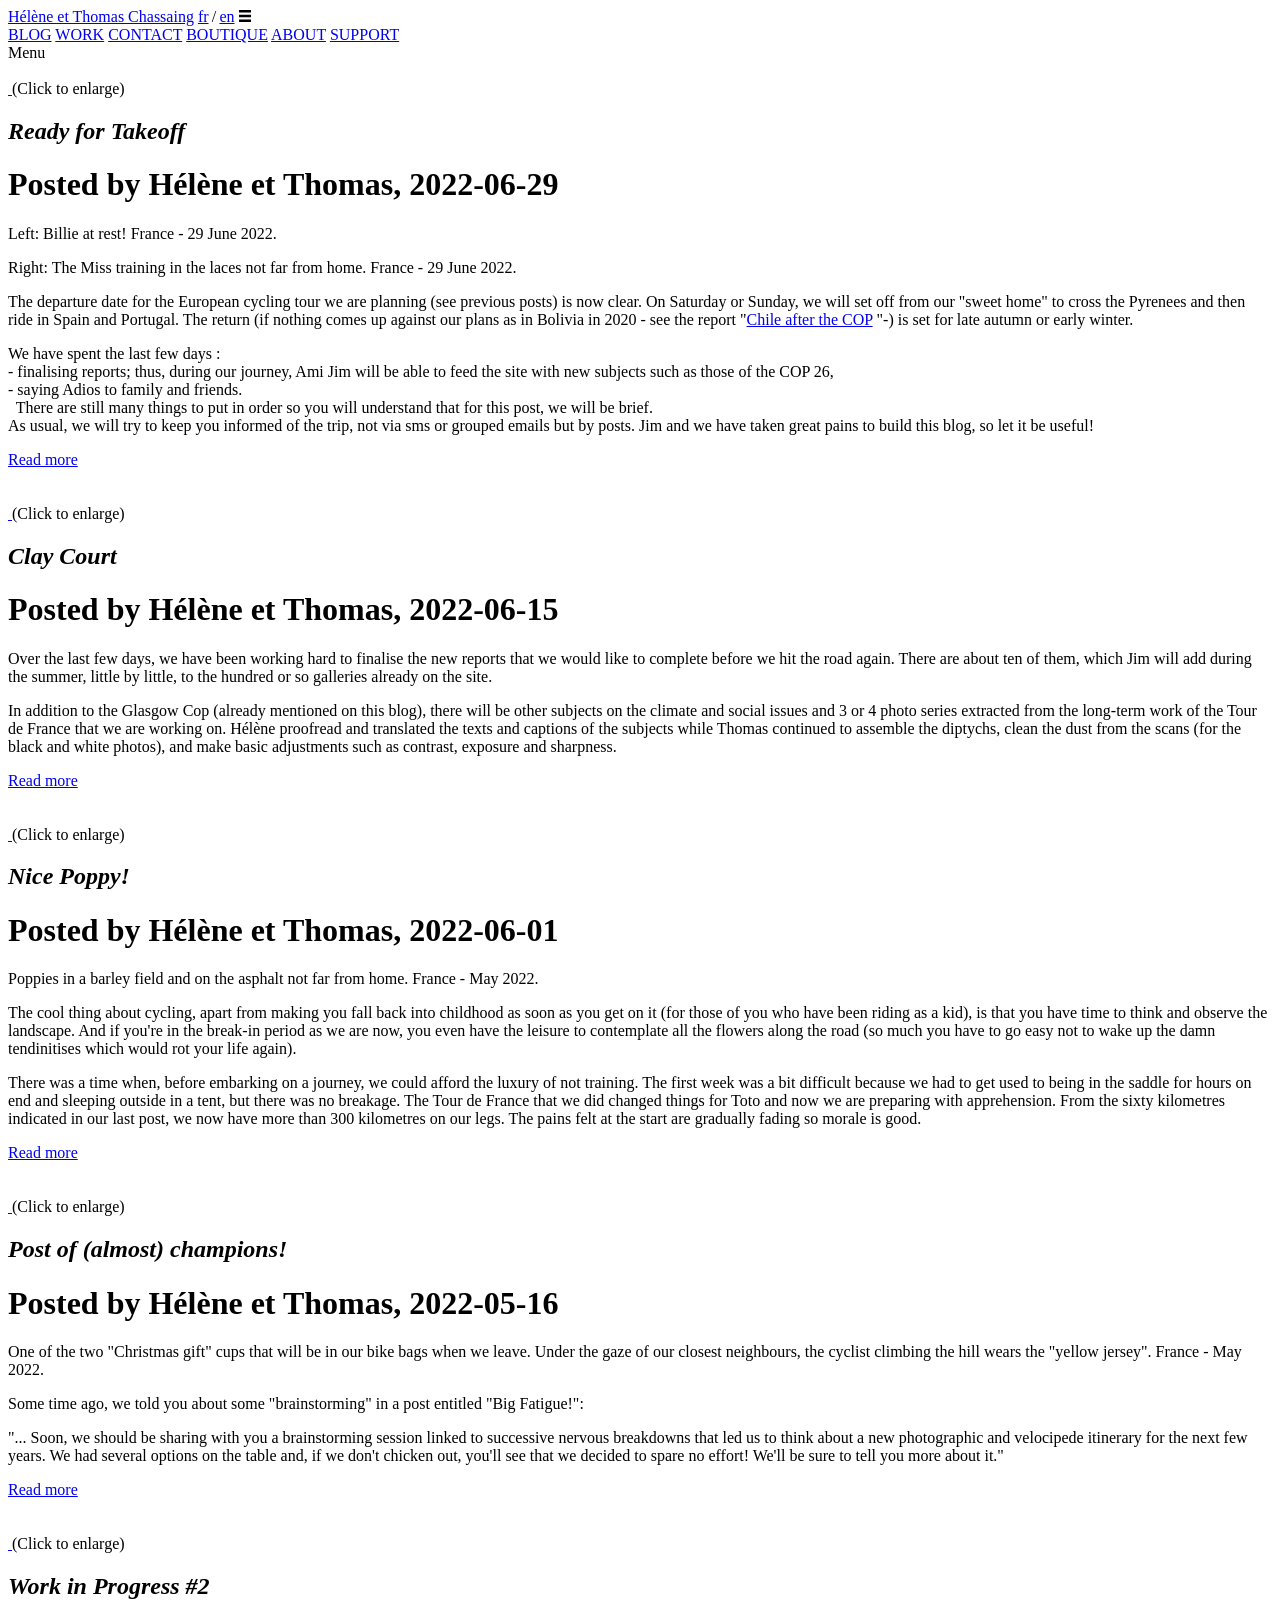
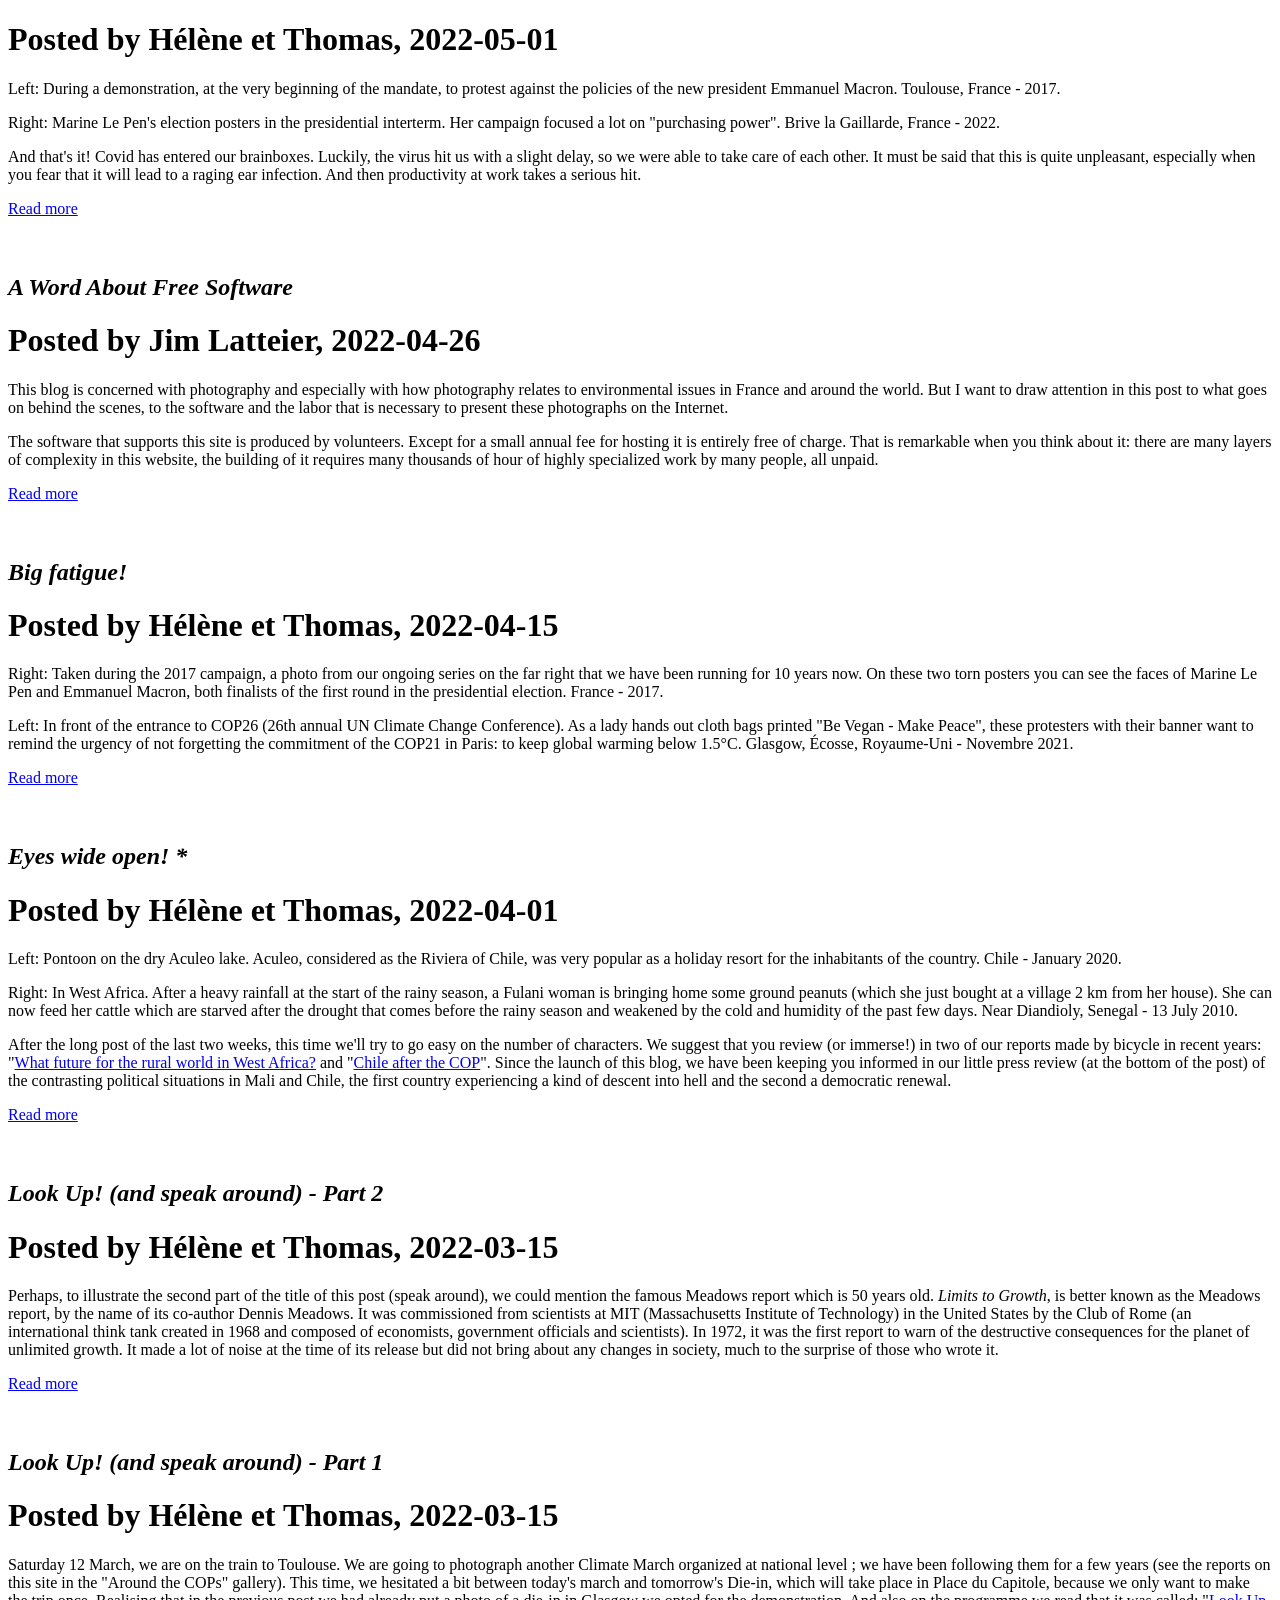
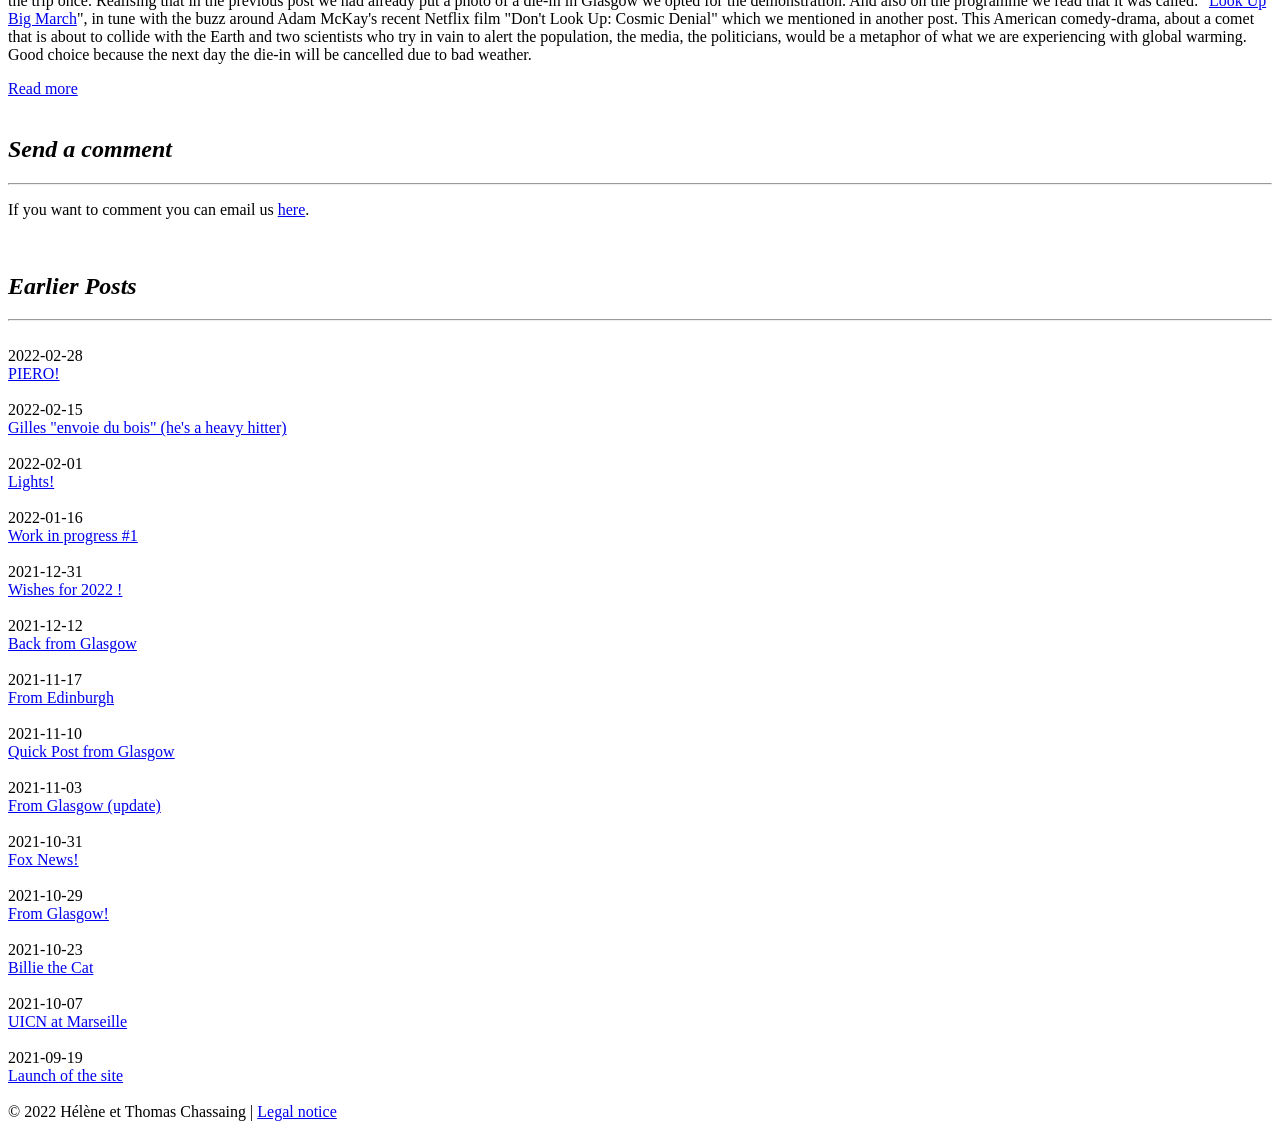
==== commit 78b0d9c6: "Added blog post 24, French and English." ====
--- a/docs/blog-en.html
+++ b/docs/blog-en.html
@@ -11,11 +11,6 @@
     <link rel="stylesheet" href="https://fonts.googleapis.com/css?family=Raleway">
     <link rel="stylesheet" href="https://fonts.googleapis.com/css?family=Lato&subset=latin,latin-ext">    
     <link rel="stylesheet" href="/css/custom.css">
-    <!-- Goatcounter analytics -->
-    <script data-goatcounter="https://helene-thomas-chassaing.goatcounter.com/count"
-        data-goatcounter-settings='{"no_events": true}' 
-        async src="//gc.zgo.at/count.js">
-    </script>
     
 <title>Helene and Thomas Chassaing | Photography</title>
 
@@ -60,6 +55,73 @@
             
             <div>
                 <br>
+                <a class="image-margin" href="/blog/blog_img_24.jpg">
+                    <img style="max-width: 85%;" src="/blog/blog_img_24.jpg" alt="" title="Click to enlarge" />
+                </a>
+                <span class="mobile-blog-title">(Click to enlarge)</span>
+            </div>
+            
+            <div>
+                <h2><em><em>Ready for Takeoff</em></em></h2>
+                <h1>Posted by&nbsp;Hélène et Thomas,&nbsp;2022-06-29</h1>
+                
+                    <div id="full-blog-24" class="blog-post" style="display:none;">
+<p>Left: Billie at rest! France - 29 June 2022.</p>
+
+<p>Right: The Miss training in the laces not far from home. France - 29 June 2022.</p>
+
+<p>The departure date for the European cycling tour we are planning (see previous posts) is now clear. On Saturday or Sunday, we will set off from our "sweet home" to cross the Pyrenees and then ride in Spain and Portugal. The return (if nothing comes up against our plans as in Bolivia in 2020 - see the report "<a href="HTC_GR_251-intro-en.html" target="_blank">Chile after the COP</a> "-) is set for late autumn or early winter.</p>
+
+<p>We have spent the last few days :<br> 
+- finalising reports; thus, during our journey, Ami Jim will be able to feed the site with new subjects such as those of the COP 26,<br>
+- saying Adios to family and friends.<br>  
+There are still many things to put in order so you will understand that for this post, we will be brief.<br>
+As usual, we will try to keep you informed of the trip, not via sms or grouped emails but by posts. Jim and we have taken great pains to build this blog, so let it be useful!</p>
+
+<p>Hasta pronto!<br> 
+Abrazos y Suerte,<br>
+Hélène and Thomas</p>
+
+<p>PS: This time we'll exempt you from the usual press review. With the results of the legislative elections, inflation, etc., you must be tired. We'll just put here the <a href="https://www.9lives-magazine.com/54028/2019/06/18/coup-de-gueule-de-mat-jacob-ne-dites-a-personne-suis-photographe-dites-a-monde-ne-suis-plus/?cn-reloaded=1&fbclid=IwAR1hR4MNBJlR5RkmvFPZhQjwdSrtEc5u0e0KRBlK0vIutpUTtIBsLWSvHkM" target="_blank">grievances</a> that we discover from Matt Jacob, a French photographer who wanted to share his experience of the job.</p>
+
+<p>The approach reminded us of Bruno Latour (philosopher and sociologist of science with a worldwide reputation) and in particular his latest <a href="http://www.bruno-latour.fr/fr/node/917.html" target="_blank">book</a> "<em>Mémo sur la nouvelle classe écologique</em>" which you may read this summer, unless you prefer, like Billie Ze Cat, to take advantage of the hot summer hours to bubble a lot.</p>
+
+<p>That's all Folks!</p>
+</div>
+                    <div id="short-blog-24" class="blog-post">
+                        
+<p>Left: Billie at rest! France - 29 June 2022.</p>
+
+<p>Right: The Miss training in the laces not far from home. France - 29 June 2022.</p>
+
+<p>The departure date for the European cycling tour we are planning (see previous posts) is now clear. On Saturday or Sunday, we will set off from our "sweet home" to cross the Pyrenees and then ride in Spain and Portugal. The return (if nothing comes up against our plans as in Bolivia in 2020 - see the report "<a href="HTC_GR_251-intro-en.html" target="_blank">Chile after the COP</a> "-) is set for late autumn or early winter.</p>
+
+<p>We have spent the last few days :<br> 
+- finalising reports; thus, during our journey, Ami Jim will be able to feed the site with new subjects such as those of the COP 26,<br>
+- saying Adios to family and friends.<br>  
+There are still many things to put in order so you will understand that for this post, we will be brief.<br>
+As usual, we will try to keep you informed of the trip, not via sms or grouped emails but by posts. Jim and we have taken great pains to build this blog, so let it be useful!</p>
+
+                        <div class="readmore"><a href="javascript:readMore24()">Read more</a></div>
+                    </div>
+                
+            </div>
+        </div>
+        <script type="text/javascript">
+        function readMore24() {
+            document.querySelector('#short-blog-24').style.display = 'none';
+            document.querySelector('#full-blog-24').style.display = '';
+        }
+        </script>
+        <br>
+        
+    
+        
+        <div class="img-text-flex">
+            
+            
+            <div>
+                <br>
                 <a class="image-margin" href="/blog/blog_img_23.jpg">
                     <img style="max-width: 85%;" src="/blog/blog_img_23.jpg" alt="" title="Click to enlarge" />
                 </a>
@@ -768,313 +830,11 @@
         
     
         
-        <div class="img-text-flex">
-            
-            
-            <div>
-                <img class="image-margin" src="/blog/blog_img_14.jpg" alt="" />
-            </div>
-            
-            <div>
-                <h2><em>PIERO!</em></h2>
-                <h1>Posted by&nbsp;Hélène et Thomas,&nbsp;2022-02-28</h1>
-                
-                    <div id="full-blog-14" class="blog-post" style="display:none;">
-<p>In front of the main entrance of COP26, the artists of the "Red Rebels" collective (created by the XR: Extinction Rebellion* movement), on the last day of the World Climate Change Conference.</p>
-
-<p>A "Red Rebel" leads the funeral procession representing the COPs. Dressed in black, they each carry a cardboard tombstone with their name written on it (COP1, COP2, ... until COP25). The scenography is as follows: to the sound of the bagpipes of a Scotsman in a green kilt and with hair dyed all colours (he closes the march with the "Blue Rebels"), they will mime their own funerals. Guided by the "Red Rebels" who will stand to the side, the 25 people will lie on the ground in front of their cardboard headstone, simulating a COPs cemetery.</p>
-
-<p>Then the 26th, who was at the end of the procession behind the Blue Rebels, will in turn come and lie down next to the others. At her head, the "tombstone" number 26, which like the others, bears the words: "Failed". The "Blue Rebels" then kneel down to surround her and mourn her. Next to them, an empty grave awaits, marked with a sign reading: 'COP27 Futile'.<br>
-Finnieston street, Glasgow, Scotland, United Kingdom - Saturday 13 November 2021.</p>
-
-<p>After reading the very descriptive caption of the postage stamp images we present, perhaps the most impatient among you wondered: why on earth the title Piero?</p>
-
-<p>It is because, for several days, we have been irritated and tired of French political life, irritated also and worried a lot about the events in Mali and Ukraine. Sensitized by the situation in West African countries (following a bike trip there in 2010, see the <a href="HTC_MG_02-en.html">reports</a> "West Africa") and alerted by the recent presence in Mali of "Wagner" (the Russian military company that employs mercenaries - <a href="https://television.telerama.fr/tele/documentaire/wagner-les-hommes-de-l-ombre-de-poutine-1-194660676.php">here</a> is a link to a chilling documentary on this group), we took seriously the announcements of the Anglo-Saxons, led by Biden, on the possibility and imminence of an attack on the Ukraine by Vladimir Putin's Russian army.</p>
-
-<p>So, in an attempt to chase away the dark thoughts, we spotted and listened to a very interesting programme about the painter Piero della Francesca. A few years ago, Thomas had brought back books from the public library about this great Italian painter, mathematician and artist from the time of the First Renaissance, the <a href="https://www.aparences.net/periodes/le-quattrocento/la-renaissance-a-florence-le-quattrocento/">Quattrocento</a>.</p>
-
-<p>If he remembers correctly, he had noted in Pierre Assouline's biography of HCB (Henri Cartier Bresson) that Piero della Francesca was a major reference for this great master of photography. For many nights, once the daytime work of scanning the images from Spain was over, Toto enjoyed discovering Piero's world, work and research.</p>
-
-<p>Listening to this fascinating radio <a href="https://www.franceculture.fr/emissions/l-art-est-la-matiere/piero-della-francesca-une-conversion-du-regard">programme</a> that solves the enigma of a famous painting by the genius, you should understand (by free association of ideas) why we have chosen to present you in the post these photos from the last COP. In our humble opinion, saying and re-saying (like many others before us) that the arts and nature should be given more consideration can't hurt. We could even talk about possible lifelines or "doors" out.</p>
-
-<p>Let's hope that the latest and most serious international news events will not confirm the intuitions that climate activists staged in front of the doors of the Scottish COP to wake us up.</p>
-
-<p>Once again, we pass on the press review.</p>
-
-<p>Just today, there is an alert from the IPCC (Intergovernmental Panel on Climate Change) that <em>"warns of the dizzying consequences of an ever-warming world"</em>, as Audrey Garric's <a href="https://www.lemonde.fr/planete/article/2022/02/28/climat-le-giec-previent-des-vertigineuses-consequences-d-un-monde-toujours-plus-chaud_6115555_3244.html">article</a> in Le <em>Monde</em> headlines. The IPCC is releasing a new document: the <em>"second part of its sixth assessment report"</em> studying <em>"the impacts, vulnerabilities and adaptation to the climate crisis"</em>, i.e. the future risks for the various regions of the world; <em>"the UN body [...] will then publish a third part in April, devoted to solutions for reducing greenhouse gas emissions, before a summary scheduled for September. [...] "</em>.</p>
-
-<p>Kind regards,<br>
-HTC</p>
-
-<p>PS: Our "work in progress" has been turned upside down by all the nerves and fatigue and we will not be able to keep to the schedule we had set for the end of the month. The introductory texts for the Glasgow reports are done, almost all the images in dyptics mounted, but for the captions: we are in a bind!</p>
-
-<p>*Extinction Rebellion: born in the UK, an international civil disobedience movement against ecological collapse and climate change (already well documented in the <a href="HTC_GR_250-intro-en.html">report</a> on COP25 in Madrid).</p>
-</div>
-                    <div id="short-blog-14" class="blog-post">
-                        
-<p>In front of the main entrance of COP26, the artists of the "Red Rebels" collective (created by the XR: Extinction Rebellion* movement), on the last day of the World Climate Change Conference.</p>
-
-<p>A "Red Rebel" leads the funeral procession representing the COPs. Dressed in black, they each carry a cardboard tombstone with their name written on it (COP1, COP2, ... until COP25). The scenography is as follows: to the sound of the bagpipes of a Scotsman in a green kilt and with hair dyed all colours (he closes the march with the "Blue Rebels"), they will mime their own funerals. Guided by the "Red Rebels" who will stand to the side, the 25 people will lie on the ground in front of their cardboard headstone, simulating a COPs cemetery.</p>
-
-                        <div class="readmore"><a href="javascript:readMore14()">Read more</a></div>
-                    </div>
-                
-            </div>
-        </div>
-        <script type="text/javascript">
-        function readMore14() {
-            document.querySelector('#short-blog-14').style.display = 'none';
-            document.querySelector('#full-blog-14').style.display = '';
-        }
-        </script>
-        <br>
-        
-    
-        
-        <div class="img-text-flex">
-            
-            
-            <div>
-                <img class="image-margin" src="/blog/blog_img_13.jpg" alt="" />
-            </div>
-            
-            <div>
-                <h2><em>Gilles "envoie du bois" (he's a heavy hitter)</em></h2>
-                <h1>Posted by&nbsp;Hélène et Thomas,&nbsp;2022-02-15</h1>
-                
-                    <div id="full-blog-13" class="blog-post" style="display:none;">
-<p>Photos of wood storage, taken in 2012, almost at the beginning of our tour of France, which led us to work in particular on the theme of energy in France.</p>
-
-<p>Oops! With this post, we want to make up for an oversight of a beginner blogger. Indeed, we noticed that at the end of the year, in photo blogs, there is often a personal selection of books discovered or appreciated.</p>
-
-<p>In the vast world of photography, there are a few names that automatically catch our attention, Gilles Peress for example. His books have always been great references.</p>
-
-<p>Of course, we have not tried to take the same paths as he has (such as going to war zones) and we do not have the same talent. But his work is one of the strongest landmarks when doubts assail us and would almost lead us to inaction.</p>
-
-<p>It was through <a href="https://www.lemonde.fr/livres/article/2021/06/20/je-suis-un-fantome-pas-un-photographe-de-guerre-gilles-peress-publie-ses-photos-sur-le-conflit-nord-irlandais_6084884_3260.html">this article</a> in Le Monde that we learned that in June 2021, Mr Peress was publishing his work on the conflict in the "North of Ireland" in three volumes. Here is another free access <a href="https://www.polkamagazine.com/gilles-peress-trente-ans-de-reflexion-sur-les-troubles-en-irlande-du-nord/">article</a> to discover this "visual and literary monument" entitled: "Whatever You Say, Say Nothing".</p>
-
-<p>For this post, we went back to an <a href="https://www.youtube.com/watch?v=qdJZGd21rZY">interview</a> he gave at the University of California at Berkeley in 1997. After the old-fashioned look of the opening credits, we found the quality of the humorous exchange that we remembered, not to mention the intelligence and depth of the talk. Same feeling for the <a href="https://www.youtube.com/watch?v=RltgJWk6Iuc">video</a> with his publisher Gerhard Steidl, put online for the release of this big and fat book (a work weighing 14 kg after all!).</p>
-
-<p>In these two videos, Mr Peress exposes his thoughts on his work, photography, the gap between language and reality, history, time, life, etc. Both documents are unfortunately not available in French (although he is Franco-American!), but for non-English speakers, the platform's self-generated translation should allow you to follow along. It's rare to find someone who thinks honestly about his work, what he has tried to do and expresses it clearly.</p>
-
-<p>Even if it is said that during the production of the book, with the excellent <a href="https://steidl.de/">publishing house</a> Steidl, they had the constant concern of the selling price, it is clear that we will not have the work in our hands any time soon, unless the gallery of the Château d'Eau in Toulouse has acquired it! We say that for the people of the region. In addition to mounting exhibitions, the gallery (founded in 1974 by the Toulouse photographer Jean Dieuzaide) has a very large photographic collection open to the public. You can consult photo books there in the greatest calm, like us. For us, it was as much a pleasure as a place of learning.</p>
-
-<p>Finally, to get an idea of the book (which works a lot by diptychs, apparently!), we recommend the second part of this <a href="https://www.youtube.com/watch?v=zNLmOXfDonE">video</a> by Alec Soth (a colleague of Gilles Peress at the Magnum agency). He comments on the place of images and texts. And a last <a href="https://www.youtube.com/watch?v=hl3VJWbyHi8">link</a>, brief and playful, which highlights the art of composition of Gilles Peress.</p>
-
-<p>No press review this fortnight. The links we provide should satisfy you. No need to add to it!</p>
-
-<p>Best regards<br>
-Hélène and Thomas</p>
-
-<p>PS: Our work of selecting images from Glasgow is not going too badly. We're not far from keeping to the schedule we mentioned in the previous post. Let's hope we don't collapse on the end!</p>
-</div>
-                    <div id="short-blog-13" class="blog-post">
-                        
-<p>Photos of wood storage, taken in 2012, almost at the beginning of our tour of France, which led us to work in particular on the theme of energy in France.</p>
-
-<p>Oops! With this post, we want to make up for an oversight of a beginner blogger. Indeed, we noticed that at the end of the year, in photo blogs, there is often a personal selection of books discovered or appreciated.</p>
-
-<p>In the vast world of photography, there are a few names that automatically catch our attention, Gilles Peress for example. His books have always been great references.</p>
-
-<p>Of course, we have not tried to take the same paths as he has (such as going to war zones) and we do not have the same talent. But his work is one of the strongest landmarks when doubts assail us and would almost lead us to inaction.</p>
-
-                        <div class="readmore"><a href="javascript:readMore13()">Read more</a></div>
-                    </div>
-                
-            </div>
-        </div>
-        <script type="text/javascript">
-        function readMore13() {
-            document.querySelector('#short-blog-13').style.display = 'none';
-            document.querySelector('#full-blog-13').style.display = '';
-        }
-        </script>
-        <br>
-        
-    
-        
-        <div class="img-text-flex">
-            
-            
-            <div>
-                <img class="image-margin" src="/blog/blog_img_12.jpg" alt="" />
-            </div>
-            
-            <div>
-                <h2><em>Lights!</em></h2>
-                <h1>Posted by&nbsp;Hélène et Thomas,&nbsp;2022-02-01</h1>
-                
-                    <div id="full-blog-12" class="blog-post" style="display:none;">
-<p>First and last rays of sunshine from the bottom of the garden (cabbages and leeks covered in frost) - January 2022 - France.</p>
-
-<p>It may be different elsewhere, but in France, photography is often presented as "writing with light". This definition is based on the two Greek roots of the word: photos = light, clarity and graphein = to paint, draw, write.</p>
-
-<p>For this post, we played at "painting" a diptych for you, using as raw material the natural light that surrounded the beautiful, cool winter days we had at the end of January in south-west France.</p>
-
-<p>If we had wanted to "write" it with artificial lights, it would have been more difficult (except to do as Soulages!) because living in the countryside, we do not have much of it, except for the lights of our computers and the led lamps on the ceiling of our "open space".</p>
-
-<p>It is worth mentioning that for a few days now, we have had one more operational screen. Our friend Sergio sent us by post a small cable allowing us to connect the laptop (bought in Florida more than 10 years ago, during the time of the reports on intensive agriculture and the subprime crisis - see the USA gallery on this site) to a monitor, recovered not long ago from Toto's Mum's basement.</p>
-
-<p>It will now be much more comfortable for the miss to work on captions, presentation texts and other writings with a bigger screen (without dents or scratches).</p>
-
-<p>From Glasgow, we will have three galleries in the end: one main one and two smaller ones, one made of climate walks pictures and the other one of screenshots we made on the spot. The selection for the big one is not yet complete; we are moving forward with a headlamp in our Scottish photographic stock, slowly but surely trying not to make too many sorting mistakes. We've heard it said in the trade that photographers are sometimes disasters when it comes to "editing" their own images due to a lack of perspective on their work (let's hope we're not unintentional self-saboteurs!). This is why photo editors (iconographers), who are tending to disappear nowadays as the profession evolves, were most useful.</p>
-
-<p>That said, as the COPs reports are the least consulted on the site, it takes the pressure off us! Everyone is free to watch or not, but it seems to us that in many ways this lack of attention is a sign of the times. Also we think that for a blog to have any chance of being interesting at all, it is preferable for the content to be straightforward, without excessive storytelling (while avoiding, of course, freewheeling or even wild speech as on social networks or in comments on press articles).</p>
-
-<p>Quite often these days, we wonder if we will go to the next COP. For us, as for many observers, COP 26 was the end of a cycle started by the Paris agreements (COP21). There, an appointment was made for 5 years from now, during which each country would have to present its roadmap for achieving the objectives (keeping global warming to 1.5 degrees). To tell the truth, there are a lot of pros and cons in our heads, so we'll wait until things settle down a bit before making a decision. The 27th COP will normally take place in November 2022 in Sharm el-Sheikh. If any readers have contacts in Egypt, we'd love to hear from them!</p>
-
-<p>The next month is going to be dedicated to putting together the Glasgow issues. It would be good if we could arrive at the end of February with the three subjects well advanced: chroma, diptych, texts and perhaps even a good part of the captions. This way, in March, we could resume the Tour de France reports that we have put on hold for so long. This is perhaps the best thing we have done in photography. To finally be able to present them to you would be cool.</p>
-
-<p>Best Regards,<br>
-HTC</p>
-
-<p><em>Small press review on themes related to the site:</em></p>
-
-<p>- Photography :</p>
-
-<p>This fortnight we have learned of the death of two photographers.</p>
-
-<p>The first is that of the American photographer <a href="https://www.telerama.fr/sortir/mort-du-photographe-steve-schapiro-il-avait-immortalise-la-lutte-des-droits-civiques-et-hollywood-dans-les-annees-1960-70-7008286.php">Steve Shapiro</a>, famous for his photos of the civil rights struggle and of Hollywood film studios.</p>
-
-<p>The second, in dreadful conditions it has to be said, is that of <a href="https://www.nouvelobs.com/societe/20220201.OBS53912/tombe-dans-une-rue-a-paris-rene-robert-est-mort-de-l-indifference-des-passants.html">René Robert</a>, known for his <a href="https://www.deflamenco.com/revista/noticias/adios-al-fotografo-flamenco-rene-robert.html">photographs</a> of Flamenco.</p>
-
-<p>- Journalism :</p>
-
-<p>Frankly, what is this deplorable tendency to threaten people with death, whether they are, as recently, politicians or journalists such as a <a href="https://www.sudouest.fr/culture/medias/manif-anti-passe-une-equipe-de-l-afp-agressee-a-paris-son-agent-de-securite-blesse-7778317.php">team</a> from the AFP agency and a <a href="https://www.lefigaro.fr/actualite-france/ophelie-meunier-menacee-de-mort-medias-et-politiques-en-soutien-20220131">presenter</a> from M6 (as well as a witness)?</p>
-
-<p>As we wrote on the blog a short while ago, following the attack on a France Télévision team and the independent journalist who served as their guide, beware of the banalization of threats and acts. Without clear reactions from all, one or more dramas are unfortunately pending. Not to mention the <a href="https://www.telerama.fr/ecrans/entre-instrumentalisation-et-liberte-d-informer-la-sensible-equation-de-l-affaire-ophelie-meunier-7008546.php">instrumentalisation</a> of journalistic work, which raises many questions for the profession.</p>
-
-<p>- Burkina Faso :</p>
-
-<p>Since we started this blog, we have been reporting frequently on the worrying situation in West Africa. <a href="https://www.franceculture.fr/emissions/les-enjeux-internationaux/au-burkina-faso-un-coup-d-etat-ineluctable">Here</a> is a radio programme that takes stock of the latest coup d’etat in Burkina Faso.</p>
-
-<p>- Environment :</p>
-
-<p>In September, as reported on this blog, we went to Marseille to document the World Conservation Congress (IUCN). <a href="https://www.youtube.com/watch?v=gMHo9nlJ100">Here</a> an interview with Gilles Boeuf (biologist, former president of the Natural History Museum of Biodiversity, among other functions) with the title: 'Biodiversity, The most serious and ignored crisis'.</p>
-
-<p>A scientific report published this month warns that, due to the huge amount of man-made chemicals, we have just crossed the 5th of the 9 global limits. For more information, see <a href="https://www.franceculture.fr/environnement/pollution-chimique-sur-neuf-limites-planetaires-cinq-ont-desormais-ete-depassees">here</a>.</p>
-
-<p>That's all Folks!</p>
-</div>
-                    <div id="short-blog-12" class="blog-post">
-                        
-<p>First and last rays of sunshine from the bottom of the garden (cabbages and leeks covered in frost) - January 2022 - France.</p>
-
-<p>It may be different elsewhere, but in France, photography is often presented as "writing with light". This definition is based on the two Greek roots of the word: photos = light, clarity and graphein = to paint, draw, write.</p>
-
-<p>For this post, we played at "painting" a diptych for you, using as raw material the natural light that surrounded the beautiful, cool winter days we had at the end of January in south-west France.</p>
-
-<p>If we had wanted to "write" it with artificial lights, it would have been more difficult (except to do as Soulages!) because living in the countryside, we do not have much of it, except for the lights of our computers and the led lamps on the ceiling of our "open space".</p>
-
-                        <div class="readmore"><a href="javascript:readMore12()">Read more</a></div>
-                    </div>
-                
-            </div>
-        </div>
-        <script type="text/javascript">
-        function readMore12() {
-            document.querySelector('#short-blog-12').style.display = 'none';
-            document.querySelector('#full-blog-12').style.display = '';
-        }
-        </script>
-        <br>
-        
-    
-        
-        <div class="img-text-flex">
-            
-            
-            <div>
-                <img class="image-margin" src="/blog/blog_img_11.jpg" alt="" />
-            </div>
-            
-            <div>
-                <h2><em>Work in progress #1</em></h2>
-                <h1>Posted by&nbsp;Hélène et Thomas,&nbsp;2022-01-16</h1>
-                
-                    <div id="full-blog-11" class="blog-post" style="display:none;">
-<p>In front of the COP 26 entrance gates, a Covid-19 (rapid antigen) self-test is performed to allow access to the summit for the day for those with accreditation. Glasgow, November 2021.</p>
-
-<p>Hello!  </p>
-
-<p>Not much to report this fortnight.</p>
-
-<p>Of course, as with many people, the current political and health situation is getting on our nerves and even worrying us, let's face it. But it is not the purpose of this blog to elaborate further.</p>
-
-<p>On the Covid, we have been pleased to document the first carers' protest in the spring of 2020 (on 16 June, just after the first lockdown) and the first anti-sanitary pass protest this summer.</p>
-
-<p>In fact, as ex-health professionals, we had many ideas for stories (especially in the world of psychiatry, which seems to us to be dramatically forgotten and under-documented). However without a press card, and without a commission, we would surely have major problems of access.</p>
-
-<p>In 2006, a project linked to Thomas' professional commitments in the city of Perpignan as an urban outreach nurse had almost succeeded. After compiling notes and setting up preparatory meetings, and even though the people on the ground were eager to help, we were forced to give up, because of administrative blockages and to move on to other things: namely the Football World Cup in Germany and the reports in Spain.</p>
-
-<p>Concerning the complicated presidential campaign, we only did the bare minimum: documenting a demonstration against the extreme right (as part of a documentation work started about ten years ago on the FN and then the RN of Marine Le Pen) in addition to all the climate demonstrations (which are becoming rarer by the way).</p>
-
-<p>It should be noted that since we live in the countryside, without a car, it is much more difficult for us to be sufficiently present in the "public square" to try to do more than just illustrate.</p>
-
-<p>Being still bogged down in sorting out Glasgow photos, we have chosen not to spread ourselves too thin. On our desk, we still have over 4,000 images to process from the Tour de France on very topical subjects such as housing, energy, agriculture, etc. So we say to ourselves that it's better to stay in our tunnel and keep on digging, even if at times we really get bored.</p>
-
-<p>From the Scottish COP (26), we have about 2,500 images that we think are interesting (because a lot happened there) and we're going to have to do some heavy lifting in the next few days to be able to present you an honest job.</p>
-
-<p>So keep on working!<br>
-Good luck to you!<br>
-H-T-C</p>
-
-<p><em>Small press review on themes related to the site:</em></p>
-
-<p>- Photography, environment and journalism:</p>
-
-<p>British Columbia (the Canadian province where our friend Jim, who works with us on this site, lives) has suffered twice from the effects of climate change in 2021. <a href="https://www.magnumphotos.com/newsroom/environment/zied-ben-romdhane-come-hell-or-high-water/">Zied Ben Romdhane</a> has documented them.</p>
-
-<p><a href="https://www.youtube.com/watch?v=FsiUXGE73OI">Here</a> is a zoom conversation about media independence and environmental journalism with economist Julia Cagé and Le Monde journalist Stéphane Foucart.</p>
-
-<p><a href="https://www.lemonde.fr/planete/article/2022/01/13/barrage-de-caussade-les-commanditaires-de-la-retenue-d-eau-illegale-echappent-a-la-prison_6109381_3244.html">Here</a>, one of the latest articles by this journalist, on the Caussade dam (which can be read with the story of La Bataille de Sivens in mind, see our report on this subject).</p>
-
-<p>Finally, a <a href="https://reporterre.net/Journalistes-nous-devons-mieux-couvrir-la-crise-ecologique">tribune</a> to ensure that environmental issues are better covered by the media in general and even more so in this election period.</p>
-
-<p>Chile:</p>
-
-<p><a href="https://reporterre.net/Une-feministe-ecologiste-presidera-la-Convention-constitutionnelle-au-Chili">News</a> on the drafting of the new Constitution after the last presidential elections.</p>
-
-<p>Mali:</p>
-
-<p>A <a href="https://www.franceculture.fr/emissions/le-temps-du-debat/mali-la-mise-au-ban-est-elle-un-outil-diplomatique-efficace">radio program</a> reporting on the very complicated political context in the country after the Economic Community of West African States (ECOWAS) imposed a trade and financial embargo in reaction to the non-holding of presidential elections scheduled for February. The situation is likely to become even more difficult for the people of Mali and for those of the surrounding countries.</p>
-
-<p><a href="http://freeolivierdubois.org/index.php/son-histoire/">Here</a> is the website in support of Olivier Dubois, journalist hostage in Mali since 8 April 2021.</p>
-
-<p>Immigration and the labour market:</p>
-
-<p>A <a href="https://www.franceculture.fr/emissions/entendez-vous-l-eco/peur-sur-le-marche-de-l-emploi">radio show</a> with economist Esther Duflo (Nobel Prize in Economics in 2019 and professor of development economics at MIT) on the fantasized and in reality "very modest" impact of immigration on the labour market.</p>
-
-<p>Bruno Latour:</p>
-
-<p>One night in the Manchester airport terminal, we mentioned in this blog Frédéric Lordon's criticism of Bruno Latour's work. This month, he has just released a new book that we will certainly be reading this year. This is the first <a href="https://www.franceinter.fr/emissions/l-invite-de-8h20-le-grand-entretien/l-invite-de-8h20-le-grand-entretien-du-vendredi-07-janvier-2022">radio intervention</a> we heard for this new book. In this interview he talks a bit about the much publicised and much commented on film "Dont' look up", about which you probably know more than us who don't subscribe to Netflix.</p>
-
-<p>That's all Folks!</p>
-</div>
-                    <div id="short-blog-11" class="blog-post">
-                        
-<p>In front of the COP 26 entrance gates, a Covid-19 (rapid antigen) self-test is performed to allow access to the summit for the day for those with accreditation. Glasgow, November 2021.</p>
-
-<p>Hello!  </p>
-
-<p>Not much to report this fortnight.</p>
-
-<p>Of course, as with many people, the current political and health situation is getting on our nerves and even worrying us, let's face it. But it is not the purpose of this blog to elaborate further.</p>
-
-<p>On the Covid, we have been pleased to document the first carers' protest in the spring of 2020 (on 16 June, just after the first lockdown) and the first anti-sanitary pass protest this summer.</p>
-
-                        <div class="readmore"><a href="javascript:readMore11()">Read more</a></div>
-                    </div>
-                
-            </div>
-        </div>
-        <script type="text/javascript">
-        function readMore11() {
-            document.querySelector('#short-blog-11').style.display = 'none';
-            document.querySelector('#full-blog-11').style.display = '';
-        }
-        </script>
-        <br>
+    
+        
+    
+        
+    
         
     
         
@@ -1130,9 +890,55 @@
         
     
         
-    
-        
-    
+        2022-02-28<br>
+        <a class="side-item" href="javascript:oldPost14()">PIERO!</a>
+        <br><br>        
+        <script type="text/javascript">
+        function oldPost14() {
+            document.querySelector('#current-posts').style.display = 'none';
+            document.querySelector('#archive-14-en').style.display = 'flex';
+            window.scrollTo(0,0);
+        }
+        </script>
+        
+    
+        
+        2022-02-15<br>
+        <a class="side-item" href="javascript:oldPost13()">Gilles "envoie du bois" (he's a heavy hitter)</a>
+        <br><br>        
+        <script type="text/javascript">
+        function oldPost13() {
+            document.querySelector('#current-posts').style.display = 'none';
+            document.querySelector('#archive-13-en').style.display = 'flex';
+            window.scrollTo(0,0);
+        }
+        </script>
+        
+    
+        
+        2022-02-01<br>
+        <a class="side-item" href="javascript:oldPost12()">Lights!</a>
+        <br><br>        
+        <script type="text/javascript">
+        function oldPost12() {
+            document.querySelector('#current-posts').style.display = 'none';
+            document.querySelector('#archive-12-en').style.display = 'flex';
+            window.scrollTo(0,0);
+        }
+        </script>
+        
+    
+        
+        2022-01-16<br>
+        <a class="side-item" href="javascript:oldPost11()">Work in progress #1</a>
+        <br><br>        
+        <script type="text/javascript">
+        function oldPost11() {
+            document.querySelector('#current-posts').style.display = 'none';
+            document.querySelector('#archive-11-en').style.display = 'flex';
+            window.scrollTo(0,0);
+        }
+        </script>
         
     
         
@@ -1298,10 +1104,12 @@
     
 
     
+
+    
     <div id="archive-10-en" class="img-text-flex" style="display:none;">
         <div>
             <img class="image-margin" src="/blog/blog_img_10.jpg" alt="" />
-            <div style="margin-left:6rem;"><a href="/blog-en.html">BACK</a></div>
+            <div style="max-width:22%; margin:auto;"><a class="btn" href="/blog-en.html">&lt;BACK</a></div>
         </div>
         <div>
             <h2><em>Wishes for 2022 !</em></h2>
@@ -1358,7 +1166,7 @@
     <div id="archive-9-en" class="img-text-flex" style="display:none;">
         <div>
             <img class="image-margin" src="/blog/blog_img_9.jpg" alt="" />
-            <div style="margin-left:6rem;"><a href="/blog-en.html">BACK</a></div>
+            <div style="max-width:22%; margin:auto;"><a class="btn" href="/blog-en.html">&lt;BACK</a></div>
         </div>
         <div>
             <h2><em>Back from Glasgow</em></h2>
@@ -1374,7 +1182,7 @@
     <div id="archive-8-en" class="img-text-flex" style="display:none;">
         <div>
             <img class="image-margin" src="/blog/blog_img_8.jpg" alt="" />
-            <div style="margin-left:6rem;"><a href="/blog-en.html">BACK</a></div>
+            <div style="max-width:22%; margin:auto;"><a class="btn" href="/blog-en.html">&lt;BACK</a></div>
         </div>
         <div>
             <h2><em>From Edinburgh</em></h2>
@@ -1390,7 +1198,7 @@
     <div id="archive-7-en" class="img-text-flex" style="display:none;">
         <div>
             <img class="image-margin" src="/blog/blog_img_7.jpg" alt="" />
-            <div style="margin-left:6rem;"><a href="/blog-en.html">BACK</a></div>
+            <div style="max-width:22%; margin:auto;"><a class="btn" href="/blog-en.html">&lt;BACK</a></div>
         </div>
         <div>
             <h2><em>Quick Post from Glasgow</em></h2>
@@ -1406,7 +1214,7 @@
     <div id="archive-6-en" class="img-text-flex" style="display:none;">
         <div>
             <img class="image-margin" src="/blog/blog_img_6.jpg" alt="" />
-            <div style="margin-left:6rem;"><a href="/blog-en.html">BACK</a></div>
+            <div style="max-width:22%; margin:auto;"><a class="btn" href="/blog-en.html">&lt;BACK</a></div>
         </div>
         <div>
             <h2><em>From Glasgow (update)</em></h2>
@@ -1422,7 +1230,7 @@
     <div id="archive-5-en" class="img-text-flex" style="display:none;">
         <div>
             <img class="image-margin" src="/blog/blog_img_5.jpg" alt="" />
-            <div style="margin-left:6rem;"><a href="/blog-en.html">BACK</a></div>
+            <div style="max-width:22%; margin:auto;"><a class="btn" href="/blog-en.html">&lt;BACK</a></div>
         </div>
         <div>
             <h2><em>Fox News!</em></h2>
@@ -1438,7 +1246,7 @@
     <div id="archive-4-en" class="img-text-flex" style="display:none;">
         <div>
             <img class="image-margin" src="/blog/blog_img_4.jpg" alt="" />
-            <div style="margin-left:6rem;"><a href="/blog-en.html">BACK</a></div>
+            <div style="max-width:22%; margin:auto;"><a class="btn" href="/blog-en.html">&lt;BACK</a></div>
         </div>
         <div>
             <h2><em>From Glasgow!</em></h2>
@@ -1454,7 +1262,7 @@
     <div id="archive-3-en" class="img-text-flex" style="display:none;">
         <div>
             <img class="image-margin" src="/blog/blog_img_3.jpg" alt="" />
-            <div style="margin-left:6rem;"><a href="/blog-en.html">BACK</a></div>
+            <div style="max-width:22%; margin:auto;"><a class="btn" href="/blog-en.html">&lt;BACK</a></div>
         </div>
         <div>
             <h2><em>Billie the Cat</em></h2>
@@ -1470,7 +1278,7 @@
     <div id="archive-2-en" class="img-text-flex" style="display:none;">
         <div>
             <img class="image-margin" src="/blog/blog_img_2.jpg" alt="" />
-            <div style="margin-left:6rem;"><a href="/blog-en.html">BACK</a></div>
+            <div style="max-width:22%; margin:auto;"><a class="btn" href="/blog-en.html">&lt;BACK</a></div>
         </div>
         <div>
             <h2><em>UICN at Marseille</em></h2>
@@ -1556,7 +1364,7 @@
     <div id="archive-1-en" class="img-text-flex" style="display:none;">
         <div>
             <img class="image-margin" src="/blog/blog_img_1.jpg" alt="" />
-            <div style="margin-left:6rem;"><a href="/blog-en.html">BACK</a></div>
+            <div style="max-width:22%; margin:auto;"><a class="btn" href="/blog-en.html">&lt;BACK</a></div>
         </div>
         <div>
             <h2><em>Launch of the site</em></h2>
@@ -1586,4 +1394,4 @@
         </footer>
     </div>
   </body>
-</html>+</html>
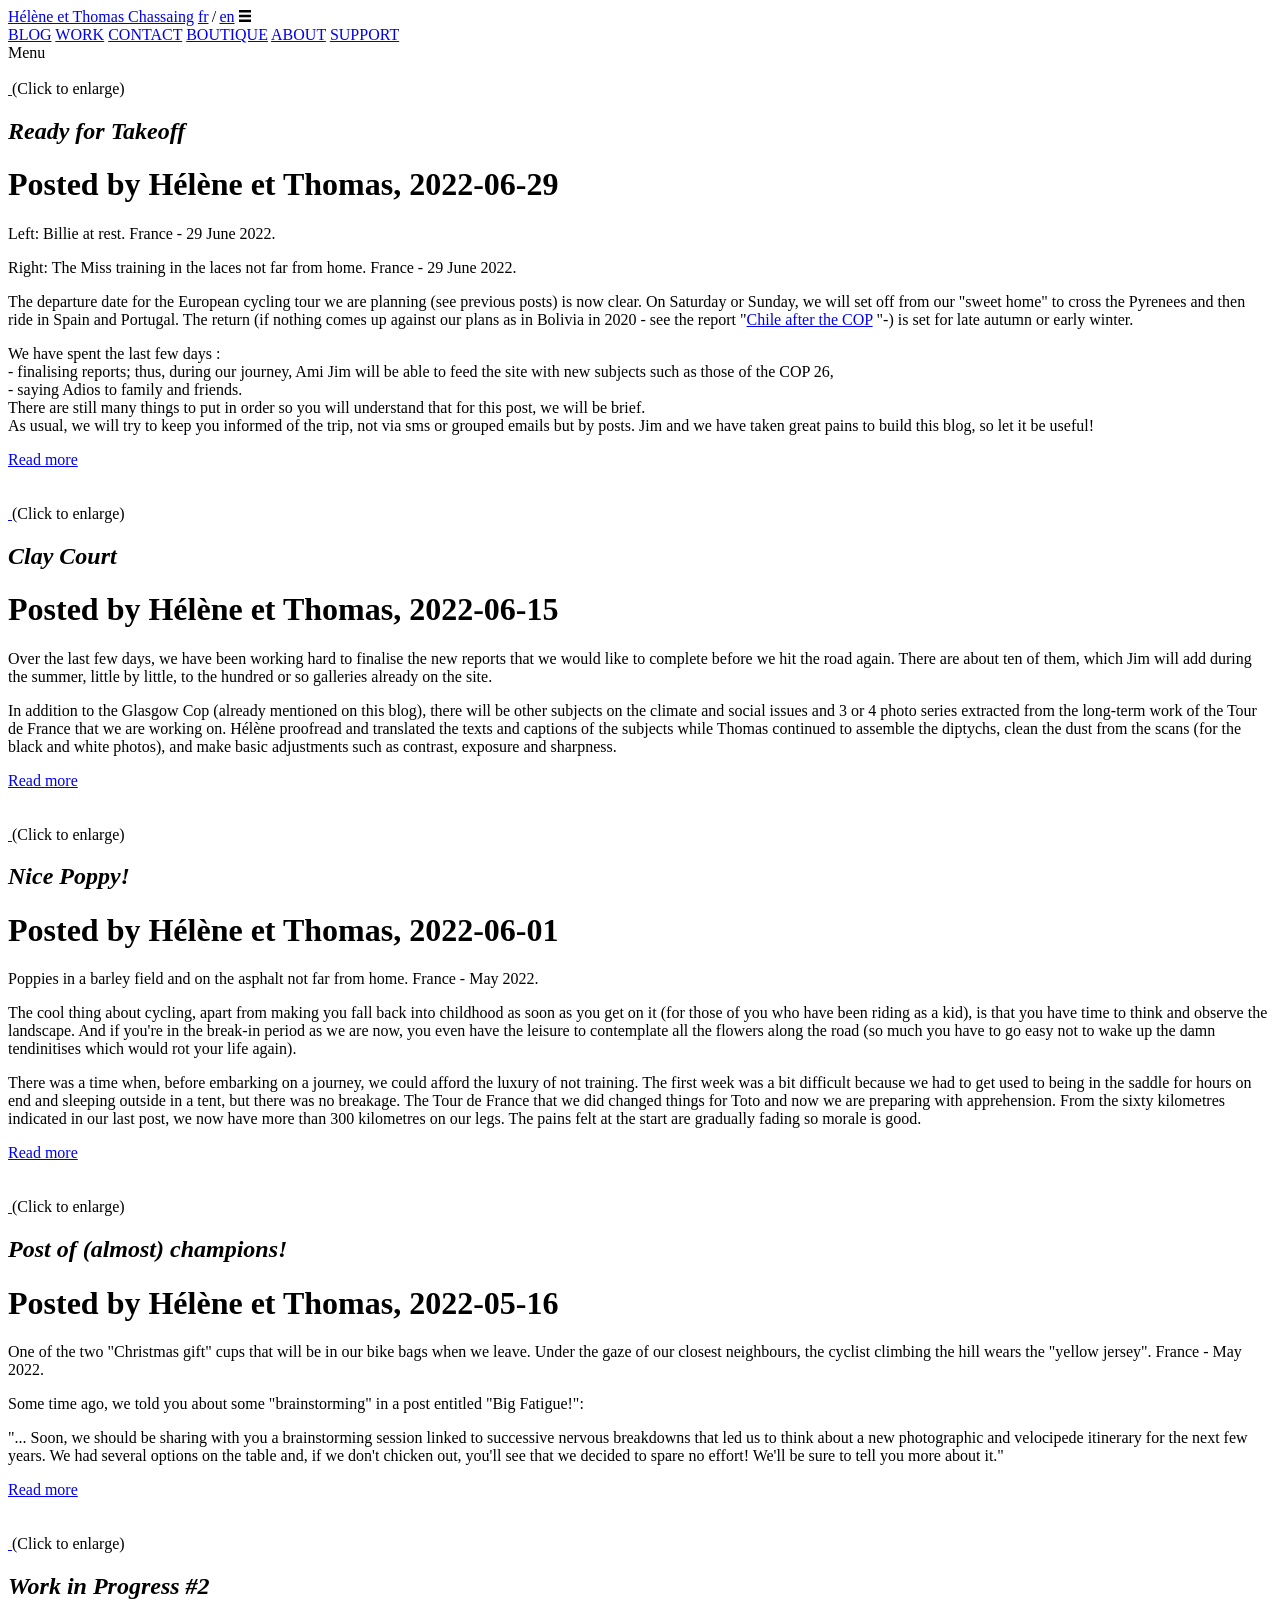
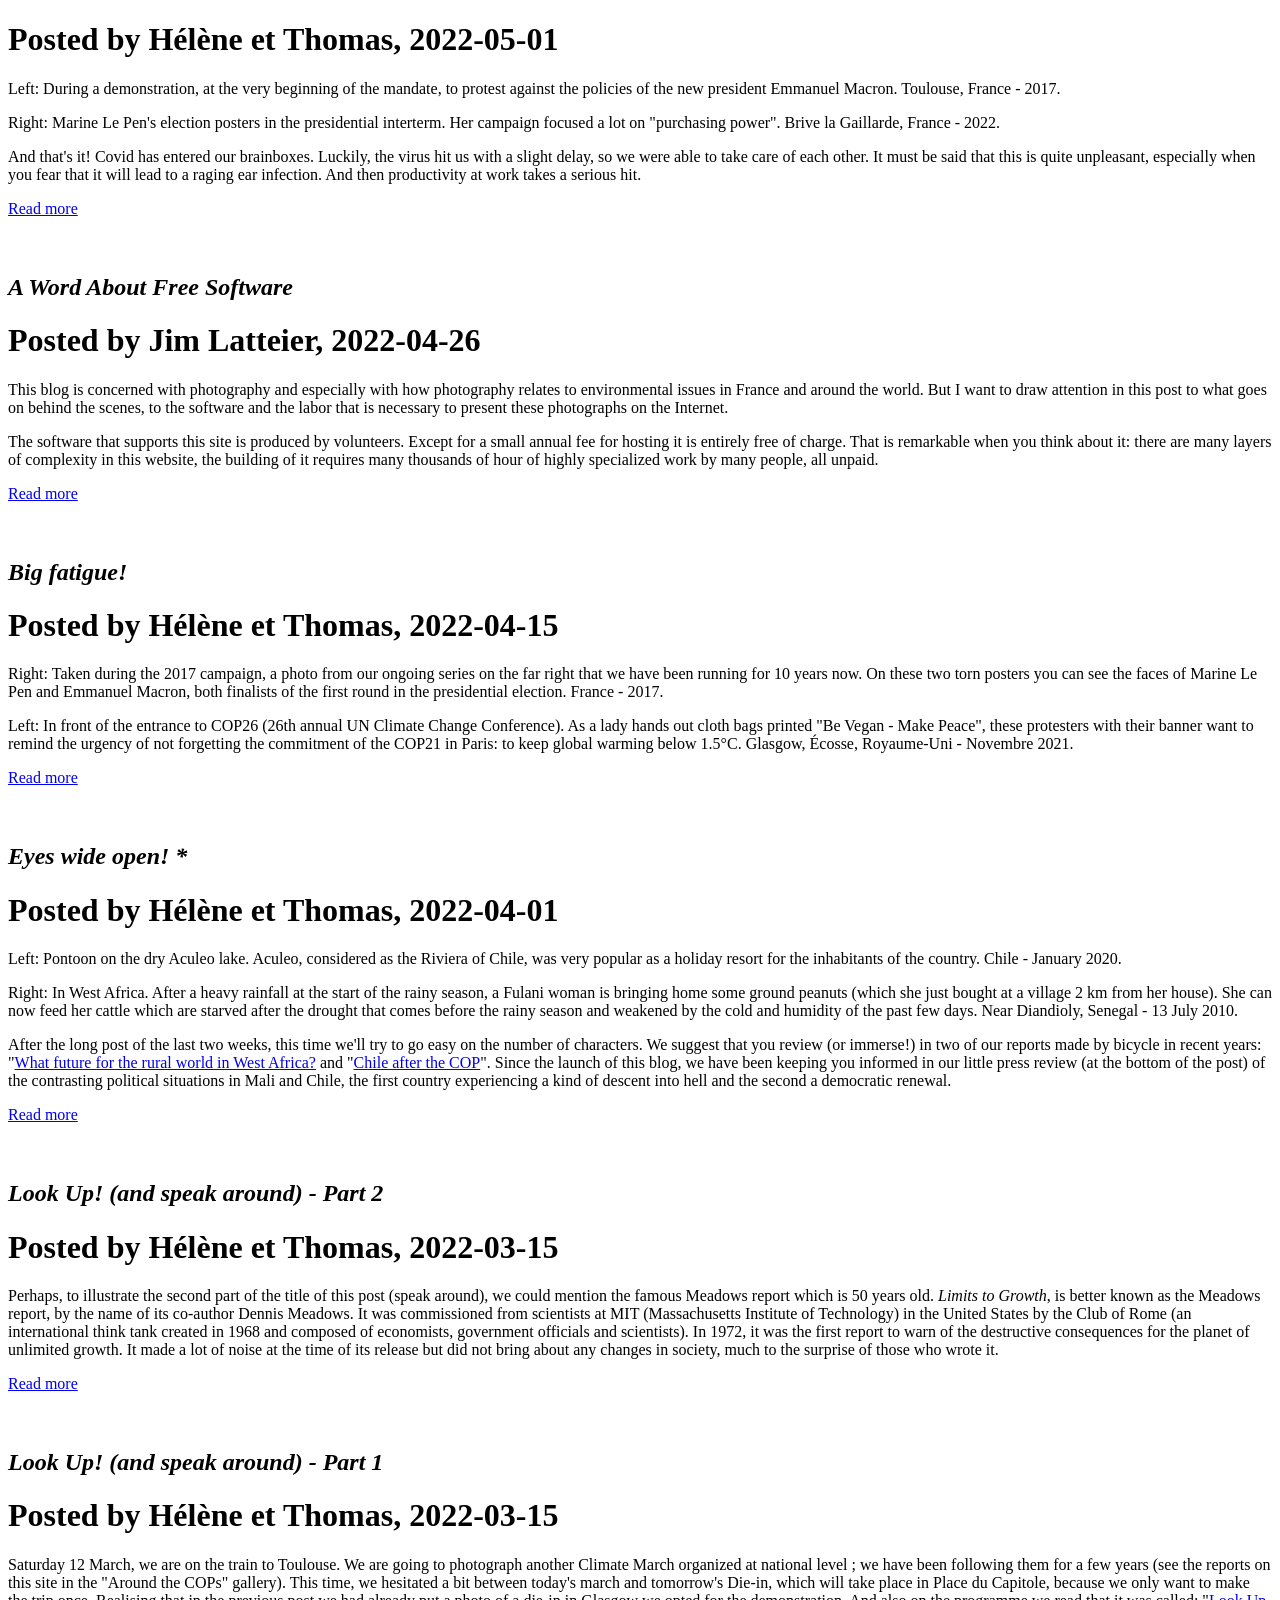
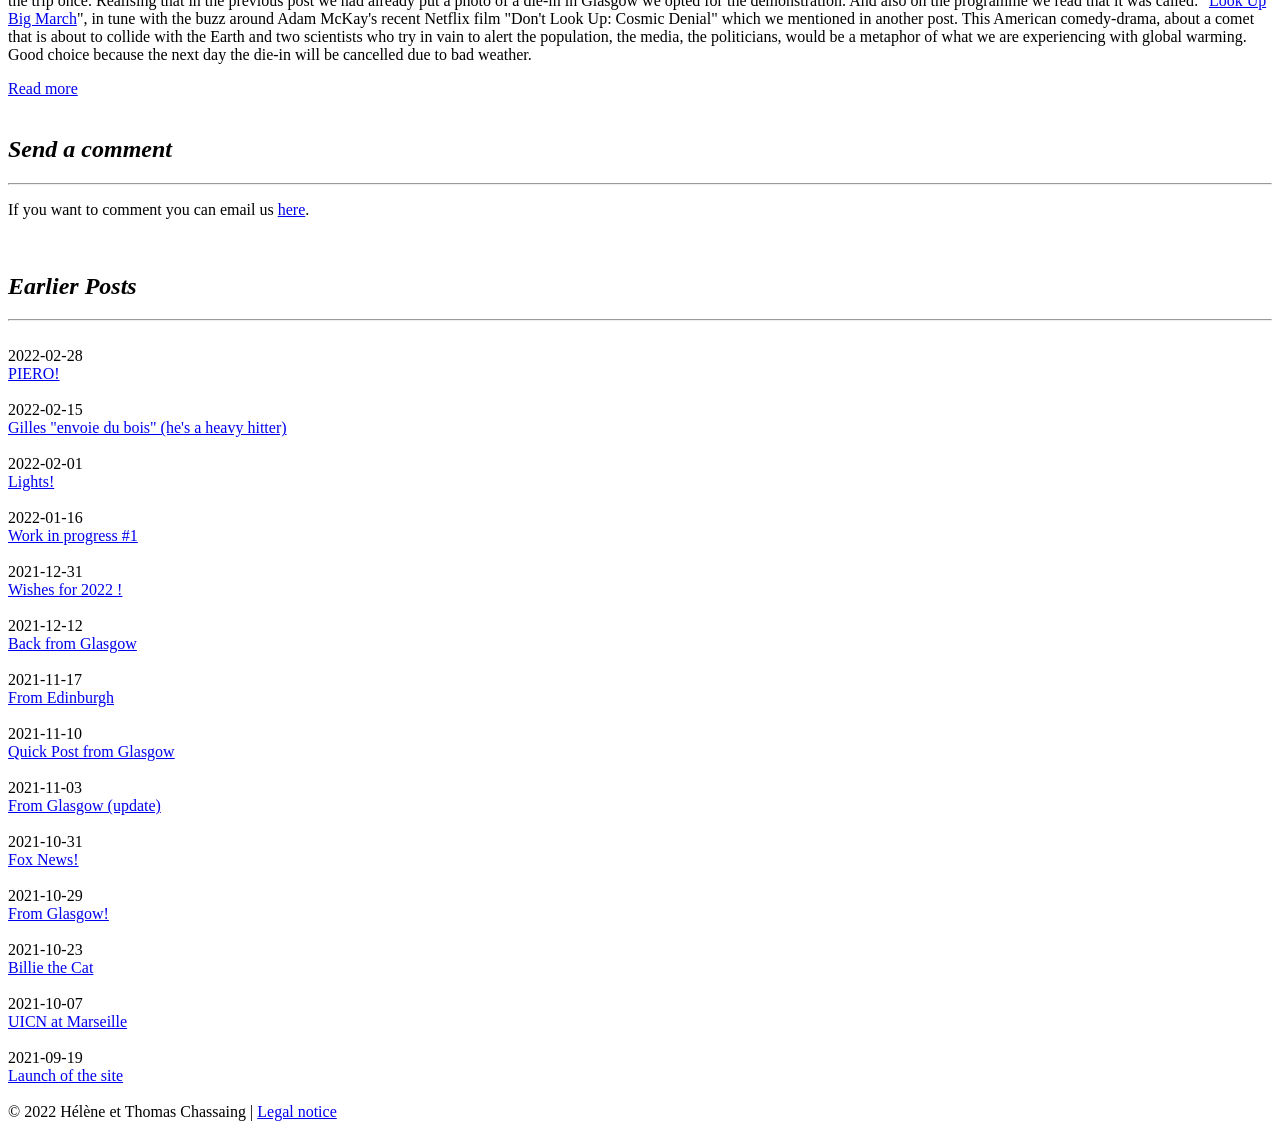
==== commit ac966799: "Revised blog post 24." ====
--- a/docs/blog-en.html
+++ b/docs/blog-en.html
@@ -66,23 +66,23 @@
                 <h1>Posted by&nbsp;Hélène et Thomas,&nbsp;2022-06-29</h1>
                 
                     <div id="full-blog-24" class="blog-post" style="display:none;">
-<p>Left: Billie at rest! France - 29 June 2022.</p>
+<p>Left: Billie at rest. France - 29 June 2022.</p>
 
 <p>Right: The Miss training in the laces not far from home. France - 29 June 2022.</p>
 
 <p>The departure date for the European cycling tour we are planning (see previous posts) is now clear. On Saturday or Sunday, we will set off from our "sweet home" to cross the Pyrenees and then ride in Spain and Portugal. The return (if nothing comes up against our plans as in Bolivia in 2020 - see the report "<a href="HTC_GR_251-intro-en.html" target="_blank">Chile after the COP</a> "-) is set for late autumn or early winter.</p>
 
-<p>We have spent the last few days :<br> 
+<p>We have spent the last few days :<br>
 - finalising reports; thus, during our journey, Ami Jim will be able to feed the site with new subjects such as those of the COP 26,<br>
-- saying Adios to family and friends.<br>  
+- saying Adios to family and friends.<br>
 There are still many things to put in order so you will understand that for this post, we will be brief.<br>
 As usual, we will try to keep you informed of the trip, not via sms or grouped emails but by posts. Jim and we have taken great pains to build this blog, so let it be useful!</p>
 
-<p>Hasta pronto!<br> 
+<p>Hasta pronto!<br>
 Abrazos y Suerte,<br>
 Hélène and Thomas</p>
 
-<p>PS: This time we'll exempt you from the usual press review. With the results of the legislative elections, inflation, etc., you must be tired. We'll just put here the <a href="https://www.9lives-magazine.com/54028/2019/06/18/coup-de-gueule-de-mat-jacob-ne-dites-a-personne-suis-photographe-dites-a-monde-ne-suis-plus/?cn-reloaded=1&fbclid=IwAR1hR4MNBJlR5RkmvFPZhQjwdSrtEc5u0e0KRBlK0vIutpUTtIBsLWSvHkM" target="_blank">grievances</a> that we discover from Matt Jacob, a French photographer who wanted to share his experience of the job.</p>
+<p>PS: This time we'll exempt you from the usual press review. With the results of the legislative elections, inflation, etc., you must be tired. We'll just put here the <a href="https://www.9lives-magazine.com/54028/2019/06/18/coup-de-gueule-de-mat-jacob-ne-dites-a-personne-suis-photographe-dites-a-monde-ne-suis-plus/?cn-reloaded=1&fbclid=IwAR1hR4MNBJlR5RkmvFPZhQjwdSrtEc5u0e0KRBlK0vIutpUTtIBsLWSvHkM" target="_blank">grievances</a> that we discover from <a href="http://tendancefloue.net/matjacob/series/chiapas-2/" target="_blank">Matt Jacob</a>, a French photographer who wanted to share his experience of the job.</p>
 
 <p>The approach reminded us of Bruno Latour (philosopher and sociologist of science with a worldwide reputation) and in particular his latest <a href="http://www.bruno-latour.fr/fr/node/917.html" target="_blank">book</a> "<em>Mémo sur la nouvelle classe écologique</em>" which you may read this summer, unless you prefer, like Billie Ze Cat, to take advantage of the hot summer hours to bubble a lot.</p>
 
@@ -90,15 +90,15 @@
 </div>
                     <div id="short-blog-24" class="blog-post">
                         
-<p>Left: Billie at rest! France - 29 June 2022.</p>
+<p>Left: Billie at rest. France - 29 June 2022.</p>
 
 <p>Right: The Miss training in the laces not far from home. France - 29 June 2022.</p>
 
 <p>The departure date for the European cycling tour we are planning (see previous posts) is now clear. On Saturday or Sunday, we will set off from our "sweet home" to cross the Pyrenees and then ride in Spain and Portugal. The return (if nothing comes up against our plans as in Bolivia in 2020 - see the report "<a href="HTC_GR_251-intro-en.html" target="_blank">Chile after the COP</a> "-) is set for late autumn or early winter.</p>
 
-<p>We have spent the last few days :<br> 
+<p>We have spent the last few days :<br>
 - finalising reports; thus, during our journey, Ami Jim will be able to feed the site with new subjects such as those of the COP 26,<br>
-- saying Adios to family and friends.<br>  
+- saying Adios to family and friends.<br>
 There are still many things to put in order so you will understand that for this post, we will be brief.<br>
 As usual, we will try to keep you informed of the trip, not via sms or grouped emails but by posts. Jim and we have taken great pains to build this blog, so let it be useful!</p>
 
@@ -1098,11 +1098,223 @@
     
 
     
-
-    
-
-    
-
+    <div id="archive-14-en" class="img-text-flex" style="display:none;">
+        <div>
+            <img class="image-margin" src="/blog/blog_img_14.jpg" alt="" />
+            <div style="max-width:22%; margin:auto;"><a class="btn" href="/blog-en.html">&lt;BACK</a></div>
+        </div>
+        <div>
+            <h2><em>PIERO!</em></h2>
+            <h1>Posted by&nbsp;Hélène et Thomas,&nbsp;2022-02-28</h1>
+            <div id="full-blog-14" class="blog-post">
+<p>In front of the main entrance of COP26, the artists of the "Red Rebels" collective (created by the XR: Extinction Rebellion* movement), on the last day of the World Climate Change Conference.</p>
+
+<p>A "Red Rebel" leads the funeral procession representing the COPs. Dressed in black, they each carry a cardboard tombstone with their name written on it (COP1, COP2, ... until COP25). The scenography is as follows: to the sound of the bagpipes of a Scotsman in a green kilt and with hair dyed all colours (he closes the march with the "Blue Rebels"), they will mime their own funerals. Guided by the "Red Rebels" who will stand to the side, the 25 people will lie on the ground in front of their cardboard headstone, simulating a COPs cemetery.</p>
+
+<p>Then the 26th, who was at the end of the procession behind the Blue Rebels, will in turn come and lie down next to the others. At her head, the "tombstone" number 26, which like the others, bears the words: "Failed". The "Blue Rebels" then kneel down to surround her and mourn her. Next to them, an empty grave awaits, marked with a sign reading: 'COP27 Futile'.<br>
+Finnieston street, Glasgow, Scotland, United Kingdom - Saturday 13 November 2021.</p>
+
+<p>After reading the very descriptive caption of the postage stamp images we present, perhaps the most impatient among you wondered: why on earth the title Piero?</p>
+
+<p>It is because, for several days, we have been irritated and tired of French political life, irritated also and worried a lot about the events in Mali and Ukraine. Sensitized by the situation in West African countries (following a bike trip there in 2010, see the <a href="HTC_MG_02-en.html">reports</a> "West Africa") and alerted by the recent presence in Mali of "Wagner" (the Russian military company that employs mercenaries - <a href="https://television.telerama.fr/tele/documentaire/wagner-les-hommes-de-l-ombre-de-poutine-1-194660676.php">here</a> is a link to a chilling documentary on this group), we took seriously the announcements of the Anglo-Saxons, led by Biden, on the possibility and imminence of an attack on the Ukraine by Vladimir Putin's Russian army.</p>
+
+<p>So, in an attempt to chase away the dark thoughts, we spotted and listened to a very interesting programme about the painter Piero della Francesca. A few years ago, Thomas had brought back books from the public library about this great Italian painter, mathematician and artist from the time of the First Renaissance, the <a href="https://www.aparences.net/periodes/le-quattrocento/la-renaissance-a-florence-le-quattrocento/">Quattrocento</a>.</p>
+
+<p>If he remembers correctly, he had noted in Pierre Assouline's biography of HCB (Henri Cartier Bresson) that Piero della Francesca was a major reference for this great master of photography. For many nights, once the daytime work of scanning the images from Spain was over, Toto enjoyed discovering Piero's world, work and research.</p>
+
+<p>Listening to this fascinating radio <a href="https://www.franceculture.fr/emissions/l-art-est-la-matiere/piero-della-francesca-une-conversion-du-regard">programme</a> that solves the enigma of a famous painting by the genius, you should understand (by free association of ideas) why we have chosen to present you in the post these photos from the last COP. In our humble opinion, saying and re-saying (like many others before us) that the arts and nature should be given more consideration can't hurt. We could even talk about possible lifelines or "doors" out.</p>
+
+<p>Let's hope that the latest and most serious international news events will not confirm the intuitions that climate activists staged in front of the doors of the Scottish COP to wake us up.</p>
+
+<p>Once again, we pass on the press review.</p>
+
+<p>Just today, there is an alert from the IPCC (Intergovernmental Panel on Climate Change) that <em>"warns of the dizzying consequences of an ever-warming world"</em>, as Audrey Garric's <a href="https://www.lemonde.fr/planete/article/2022/02/28/climat-le-giec-previent-des-vertigineuses-consequences-d-un-monde-toujours-plus-chaud_6115555_3244.html">article</a> in Le <em>Monde</em> headlines. The IPCC is releasing a new document: the <em>"second part of its sixth assessment report"</em> studying <em>"the impacts, vulnerabilities and adaptation to the climate crisis"</em>, i.e. the future risks for the various regions of the world; <em>"the UN body [...] will then publish a third part in April, devoted to solutions for reducing greenhouse gas emissions, before a summary scheduled for September. [...] "</em>.</p>
+
+<p>Kind regards,<br>
+HTC</p>
+
+<p>PS: Our "work in progress" has been turned upside down by all the nerves and fatigue and we will not be able to keep to the schedule we had set for the end of the month. The introductory texts for the Glasgow reports are done, almost all the images in dyptics mounted, but for the captions: we are in a bind!</p>
+
+<p>*Extinction Rebellion: born in the UK, an international civil disobedience movement against ecological collapse and climate change (already well documented in the <a href="HTC_GR_250-intro-en.html">report</a> on COP25 in Madrid).</p>
+</div>
+        </div>
+    </div>
+    
+
+    
+    <div id="archive-13-en" class="img-text-flex" style="display:none;">
+        <div>
+            <img class="image-margin" src="/blog/blog_img_13.jpg" alt="" />
+            <div style="max-width:22%; margin:auto;"><a class="btn" href="/blog-en.html">&lt;BACK</a></div>
+        </div>
+        <div>
+            <h2><em>Gilles "envoie du bois" (he's a heavy hitter)</em></h2>
+            <h1>Posted by&nbsp;Hélène et Thomas,&nbsp;2022-02-15</h1>
+            <div id="full-blog-13" class="blog-post">
+<p>Photos of wood storage, taken in 2012, almost at the beginning of our tour of France, which led us to work in particular on the theme of energy in France.</p>
+
+<p>Oops! With this post, we want to make up for an oversight of a beginner blogger. Indeed, we noticed that at the end of the year, in photo blogs, there is often a personal selection of books discovered or appreciated.</p>
+
+<p>In the vast world of photography, there are a few names that automatically catch our attention, Gilles Peress for example. His books have always been great references.</p>
+
+<p>Of course, we have not tried to take the same paths as he has (such as going to war zones) and we do not have the same talent. But his work is one of the strongest landmarks when doubts assail us and would almost lead us to inaction.</p>
+
+<p>It was through <a href="https://www.lemonde.fr/livres/article/2021/06/20/je-suis-un-fantome-pas-un-photographe-de-guerre-gilles-peress-publie-ses-photos-sur-le-conflit-nord-irlandais_6084884_3260.html">this article</a> in Le Monde that we learned that in June 2021, Mr Peress was publishing his work on the conflict in the "North of Ireland" in three volumes. Here is another free access <a href="https://www.polkamagazine.com/gilles-peress-trente-ans-de-reflexion-sur-les-troubles-en-irlande-du-nord/">article</a> to discover this "visual and literary monument" entitled: "Whatever You Say, Say Nothing".</p>
+
+<p>For this post, we went back to an <a href="https://www.youtube.com/watch?v=qdJZGd21rZY">interview</a> he gave at the University of California at Berkeley in 1997. After the old-fashioned look of the opening credits, we found the quality of the humorous exchange that we remembered, not to mention the intelligence and depth of the talk. Same feeling for the <a href="https://www.youtube.com/watch?v=RltgJWk6Iuc">video</a> with his publisher Gerhard Steidl, put online for the release of this big and fat book (a work weighing 14 kg after all!).</p>
+
+<p>In these two videos, Mr Peress exposes his thoughts on his work, photography, the gap between language and reality, history, time, life, etc. Both documents are unfortunately not available in French (although he is Franco-American!), but for non-English speakers, the platform's self-generated translation should allow you to follow along. It's rare to find someone who thinks honestly about his work, what he has tried to do and expresses it clearly.</p>
+
+<p>Even if it is said that during the production of the book, with the excellent <a href="https://steidl.de/">publishing house</a> Steidl, they had the constant concern of the selling price, it is clear that we will not have the work in our hands any time soon, unless the gallery of the Château d'Eau in Toulouse has acquired it! We say that for the people of the region. In addition to mounting exhibitions, the gallery (founded in 1974 by the Toulouse photographer Jean Dieuzaide) has a very large photographic collection open to the public. You can consult photo books there in the greatest calm, like us. For us, it was as much a pleasure as a place of learning.</p>
+
+<p>Finally, to get an idea of the book (which works a lot by diptychs, apparently!), we recommend the second part of this <a href="https://www.youtube.com/watch?v=zNLmOXfDonE">video</a> by Alec Soth (a colleague of Gilles Peress at the Magnum agency). He comments on the place of images and texts. And a last <a href="https://www.youtube.com/watch?v=hl3VJWbyHi8">link</a>, brief and playful, which highlights the art of composition of Gilles Peress.</p>
+
+<p>No press review this fortnight. The links we provide should satisfy you. No need to add to it!</p>
+
+<p>Best regards<br>
+Hélène and Thomas</p>
+
+<p>PS: Our work of selecting images from Glasgow is not going too badly. We're not far from keeping to the schedule we mentioned in the previous post. Let's hope we don't collapse on the end!</p>
+</div>
+        </div>
+    </div>
+    
+
+    
+    <div id="archive-12-en" class="img-text-flex" style="display:none;">
+        <div>
+            <img class="image-margin" src="/blog/blog_img_12.jpg" alt="" />
+            <div style="max-width:22%; margin:auto;"><a class="btn" href="/blog-en.html">&lt;BACK</a></div>
+        </div>
+        <div>
+            <h2><em>Lights!</em></h2>
+            <h1>Posted by&nbsp;Hélène et Thomas,&nbsp;2022-02-01</h1>
+            <div id="full-blog-12" class="blog-post">
+<p>First and last rays of sunshine from the bottom of the garden (cabbages and leeks covered in frost) - January 2022 - France.</p>
+
+<p>It may be different elsewhere, but in France, photography is often presented as "writing with light". This definition is based on the two Greek roots of the word: photos = light, clarity and graphein = to paint, draw, write.</p>
+
+<p>For this post, we played at "painting" a diptych for you, using as raw material the natural light that surrounded the beautiful, cool winter days we had at the end of January in south-west France.</p>
+
+<p>If we had wanted to "write" it with artificial lights, it would have been more difficult (except to do as Soulages!) because living in the countryside, we do not have much of it, except for the lights of our computers and the led lamps on the ceiling of our "open space".</p>
+
+<p>It is worth mentioning that for a few days now, we have had one more operational screen. Our friend Sergio sent us by post a small cable allowing us to connect the laptop (bought in Florida more than 10 years ago, during the time of the reports on intensive agriculture and the subprime crisis - see the USA gallery on this site) to a monitor, recovered not long ago from Toto's Mum's basement.</p>
+
+<p>It will now be much more comfortable for the miss to work on captions, presentation texts and other writings with a bigger screen (without dents or scratches).</p>
+
+<p>From Glasgow, we will have three galleries in the end: one main one and two smaller ones, one made of climate walks pictures and the other one of screenshots we made on the spot. The selection for the big one is not yet complete; we are moving forward with a headlamp in our Scottish photographic stock, slowly but surely trying not to make too many sorting mistakes. We've heard it said in the trade that photographers are sometimes disasters when it comes to "editing" their own images due to a lack of perspective on their work (let's hope we're not unintentional self-saboteurs!). This is why photo editors (iconographers), who are tending to disappear nowadays as the profession evolves, were most useful.</p>
+
+<p>That said, as the COPs reports are the least consulted on the site, it takes the pressure off us! Everyone is free to watch or not, but it seems to us that in many ways this lack of attention is a sign of the times. Also we think that for a blog to have any chance of being interesting at all, it is preferable for the content to be straightforward, without excessive storytelling (while avoiding, of course, freewheeling or even wild speech as on social networks or in comments on press articles).</p>
+
+<p>Quite often these days, we wonder if we will go to the next COP. For us, as for many observers, COP 26 was the end of a cycle started by the Paris agreements (COP21). There, an appointment was made for 5 years from now, during which each country would have to present its roadmap for achieving the objectives (keeping global warming to 1.5 degrees). To tell the truth, there are a lot of pros and cons in our heads, so we'll wait until things settle down a bit before making a decision. The 27th COP will normally take place in November 2022 in Sharm el-Sheikh. If any readers have contacts in Egypt, we'd love to hear from them!</p>
+
+<p>The next month is going to be dedicated to putting together the Glasgow issues. It would be good if we could arrive at the end of February with the three subjects well advanced: chroma, diptych, texts and perhaps even a good part of the captions. This way, in March, we could resume the Tour de France reports that we have put on hold for so long. This is perhaps the best thing we have done in photography. To finally be able to present them to you would be cool.</p>
+
+<p>Best Regards,<br>
+HTC</p>
+
+<p><em>Small press review on themes related to the site:</em></p>
+
+<p>- Photography :</p>
+
+<p>This fortnight we have learned of the death of two photographers.</p>
+
+<p>The first is that of the American photographer <a href="https://www.telerama.fr/sortir/mort-du-photographe-steve-schapiro-il-avait-immortalise-la-lutte-des-droits-civiques-et-hollywood-dans-les-annees-1960-70-7008286.php">Steve Shapiro</a>, famous for his photos of the civil rights struggle and of Hollywood film studios.</p>
+
+<p>The second, in dreadful conditions it has to be said, is that of <a href="https://www.nouvelobs.com/societe/20220201.OBS53912/tombe-dans-une-rue-a-paris-rene-robert-est-mort-de-l-indifference-des-passants.html">René Robert</a>, known for his <a href="https://www.deflamenco.com/revista/noticias/adios-al-fotografo-flamenco-rene-robert.html">photographs</a> of Flamenco.</p>
+
+<p>- Journalism :</p>
+
+<p>Frankly, what is this deplorable tendency to threaten people with death, whether they are, as recently, politicians or journalists such as a <a href="https://www.sudouest.fr/culture/medias/manif-anti-passe-une-equipe-de-l-afp-agressee-a-paris-son-agent-de-securite-blesse-7778317.php">team</a> from the AFP agency and a <a href="https://www.lefigaro.fr/actualite-france/ophelie-meunier-menacee-de-mort-medias-et-politiques-en-soutien-20220131">presenter</a> from M6 (as well as a witness)?</p>
+
+<p>As we wrote on the blog a short while ago, following the attack on a France Télévision team and the independent journalist who served as their guide, beware of the banalization of threats and acts. Without clear reactions from all, one or more dramas are unfortunately pending. Not to mention the <a href="https://www.telerama.fr/ecrans/entre-instrumentalisation-et-liberte-d-informer-la-sensible-equation-de-l-affaire-ophelie-meunier-7008546.php">instrumentalisation</a> of journalistic work, which raises many questions for the profession.</p>
+
+<p>- Burkina Faso :</p>
+
+<p>Since we started this blog, we have been reporting frequently on the worrying situation in West Africa. <a href="https://www.franceculture.fr/emissions/les-enjeux-internationaux/au-burkina-faso-un-coup-d-etat-ineluctable">Here</a> is a radio programme that takes stock of the latest coup d’etat in Burkina Faso.</p>
+
+<p>- Environment :</p>
+
+<p>In September, as reported on this blog, we went to Marseille to document the World Conservation Congress (IUCN). <a href="https://www.youtube.com/watch?v=gMHo9nlJ100">Here</a> an interview with Gilles Boeuf (biologist, former president of the Natural History Museum of Biodiversity, among other functions) with the title: 'Biodiversity, The most serious and ignored crisis'.</p>
+
+<p>A scientific report published this month warns that, due to the huge amount of man-made chemicals, we have just crossed the 5th of the 9 global limits. For more information, see <a href="https://www.franceculture.fr/environnement/pollution-chimique-sur-neuf-limites-planetaires-cinq-ont-desormais-ete-depassees">here</a>.</p>
+
+<p>That's all Folks!</p>
+</div>
+        </div>
+    </div>
+    
+
+    
+    <div id="archive-11-en" class="img-text-flex" style="display:none;">
+        <div>
+            <img class="image-margin" src="/blog/blog_img_11.jpg" alt="" />
+            <div style="max-width:22%; margin:auto;"><a class="btn" href="/blog-en.html">&lt;BACK</a></div>
+        </div>
+        <div>
+            <h2><em>Work in progress #1</em></h2>
+            <h1>Posted by&nbsp;Hélène et Thomas,&nbsp;2022-01-16</h1>
+            <div id="full-blog-11" class="blog-post">
+<p>In front of the COP 26 entrance gates, a Covid-19 (rapid antigen) self-test is performed to allow access to the summit for the day for those with accreditation. Glasgow, November 2021.</p>
+
+<p>Hello!  </p>
+
+<p>Not much to report this fortnight.</p>
+
+<p>Of course, as with many people, the current political and health situation is getting on our nerves and even worrying us, let's face it. But it is not the purpose of this blog to elaborate further.</p>
+
+<p>On the Covid, we have been pleased to document the first carers' protest in the spring of 2020 (on 16 June, just after the first lockdown) and the first anti-sanitary pass protest this summer.</p>
+
+<p>In fact, as ex-health professionals, we had many ideas for stories (especially in the world of psychiatry, which seems to us to be dramatically forgotten and under-documented). However without a press card, and without a commission, we would surely have major problems of access.</p>
+
+<p>In 2006, a project linked to Thomas' professional commitments in the city of Perpignan as an urban outreach nurse had almost succeeded. After compiling notes and setting up preparatory meetings, and even though the people on the ground were eager to help, we were forced to give up, because of administrative blockages and to move on to other things: namely the Football World Cup in Germany and the reports in Spain.</p>
+
+<p>Concerning the complicated presidential campaign, we only did the bare minimum: documenting a demonstration against the extreme right (as part of a documentation work started about ten years ago on the FN and then the RN of Marine Le Pen) in addition to all the climate demonstrations (which are becoming rarer by the way).</p>
+
+<p>It should be noted that since we live in the countryside, without a car, it is much more difficult for us to be sufficiently present in the "public square" to try to do more than just illustrate.</p>
+
+<p>Being still bogged down in sorting out Glasgow photos, we have chosen not to spread ourselves too thin. On our desk, we still have over 4,000 images to process from the Tour de France on very topical subjects such as housing, energy, agriculture, etc. So we say to ourselves that it's better to stay in our tunnel and keep on digging, even if at times we really get bored.</p>
+
+<p>From the Scottish COP (26), we have about 2,500 images that we think are interesting (because a lot happened there) and we're going to have to do some heavy lifting in the next few days to be able to present you an honest job.</p>
+
+<p>So keep on working!<br>
+Good luck to you!<br>
+H-T-C</p>
+
+<p><em>Small press review on themes related to the site:</em></p>
+
+<p>- Photography, environment and journalism:</p>
+
+<p>British Columbia (the Canadian province where our friend Jim, who works with us on this site, lives) has suffered twice from the effects of climate change in 2021. <a href="https://www.magnumphotos.com/newsroom/environment/zied-ben-romdhane-come-hell-or-high-water/">Zied Ben Romdhane</a> has documented them.</p>
+
+<p><a href="https://www.youtube.com/watch?v=FsiUXGE73OI">Here</a> is a zoom conversation about media independence and environmental journalism with economist Julia Cagé and Le Monde journalist Stéphane Foucart.</p>
+
+<p><a href="https://www.lemonde.fr/planete/article/2022/01/13/barrage-de-caussade-les-commanditaires-de-la-retenue-d-eau-illegale-echappent-a-la-prison_6109381_3244.html">Here</a>, one of the latest articles by this journalist, on the Caussade dam (which can be read with the story of La Bataille de Sivens in mind, see our report on this subject).</p>
+
+<p>Finally, a <a href="https://reporterre.net/Journalistes-nous-devons-mieux-couvrir-la-crise-ecologique">tribune</a> to ensure that environmental issues are better covered by the media in general and even more so in this election period.</p>
+
+<p>Chile:</p>
+
+<p><a href="https://reporterre.net/Une-feministe-ecologiste-presidera-la-Convention-constitutionnelle-au-Chili">News</a> on the drafting of the new Constitution after the last presidential elections.</p>
+
+<p>Mali:</p>
+
+<p>A <a href="https://www.franceculture.fr/emissions/le-temps-du-debat/mali-la-mise-au-ban-est-elle-un-outil-diplomatique-efficace">radio program</a> reporting on the very complicated political context in the country after the Economic Community of West African States (ECOWAS) imposed a trade and financial embargo in reaction to the non-holding of presidential elections scheduled for February. The situation is likely to become even more difficult for the people of Mali and for those of the surrounding countries.</p>
+
+<p><a href="http://freeolivierdubois.org/index.php/son-histoire/">Here</a> is the website in support of Olivier Dubois, journalist hostage in Mali since 8 April 2021.</p>
+
+<p>Immigration and the labour market:</p>
+
+<p>A <a href="https://www.franceculture.fr/emissions/entendez-vous-l-eco/peur-sur-le-marche-de-l-emploi">radio show</a> with economist Esther Duflo (Nobel Prize in Economics in 2019 and professor of development economics at MIT) on the fantasized and in reality "very modest" impact of immigration on the labour market.</p>
+
+<p>Bruno Latour:</p>
+
+<p>One night in the Manchester airport terminal, we mentioned in this blog Frédéric Lordon's criticism of Bruno Latour's work. This month, he has just released a new book that we will certainly be reading this year. This is the first <a href="https://www.franceinter.fr/emissions/l-invite-de-8h20-le-grand-entretien/l-invite-de-8h20-le-grand-entretien-du-vendredi-07-janvier-2022">radio intervention</a> we heard for this new book. In this interview he talks a bit about the much publicised and much commented on film "Dont' look up", about which you probably know more than us who don't subscribe to Netflix.</p>
+
+<p>That's all Folks!</p>
+</div>
+        </div>
+    </div>
     
 
     
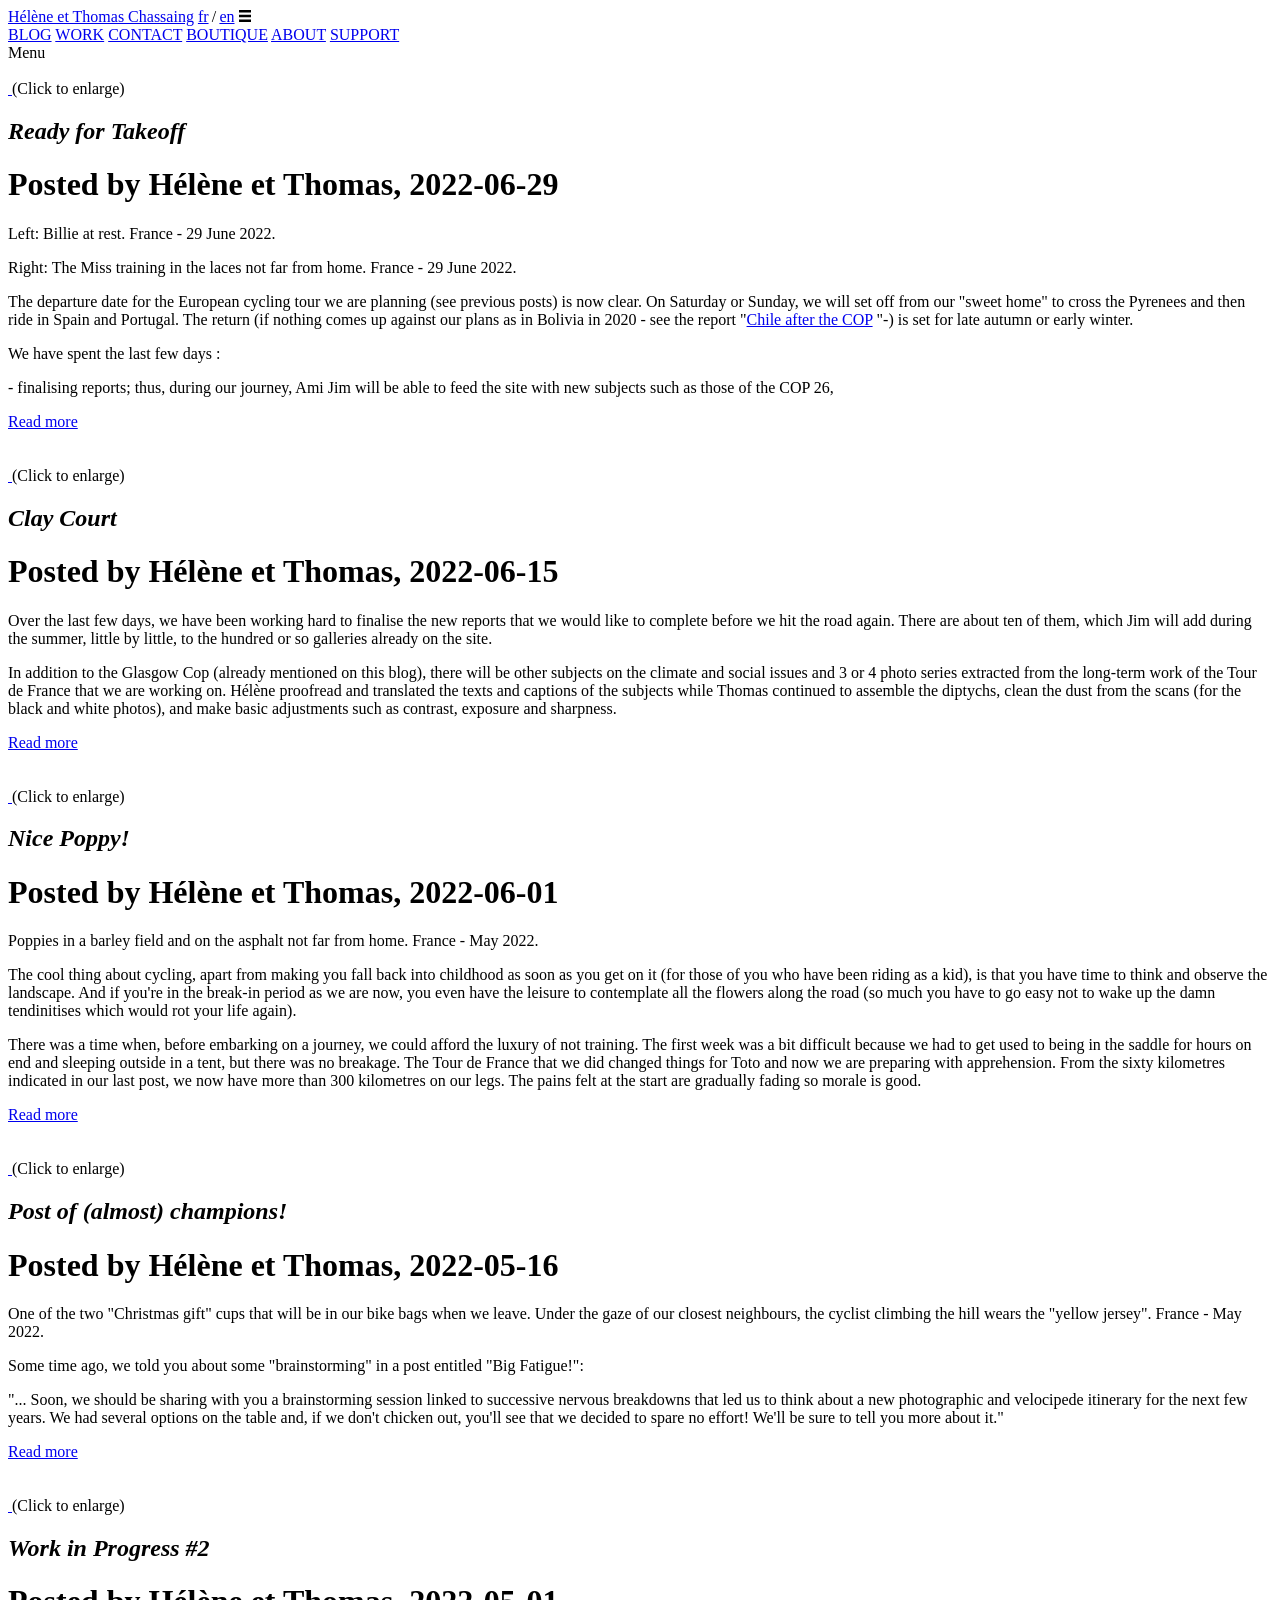
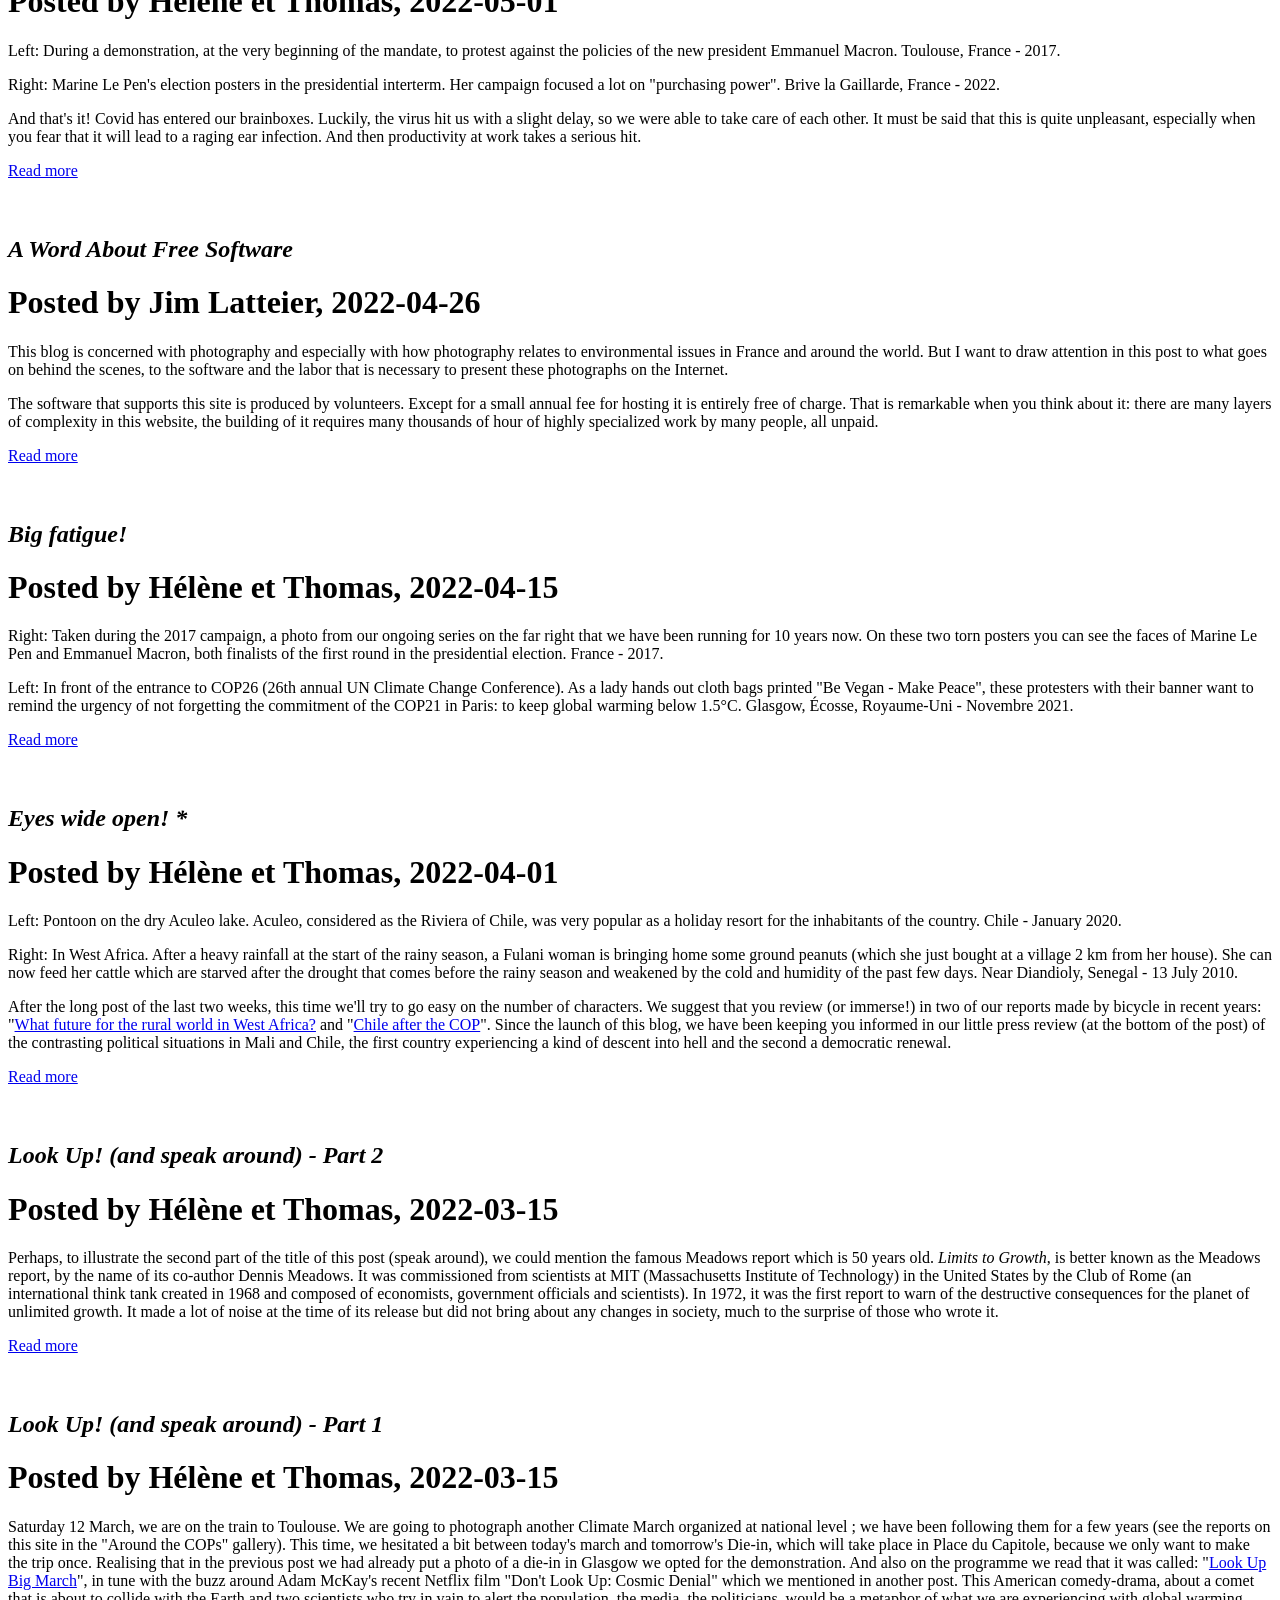
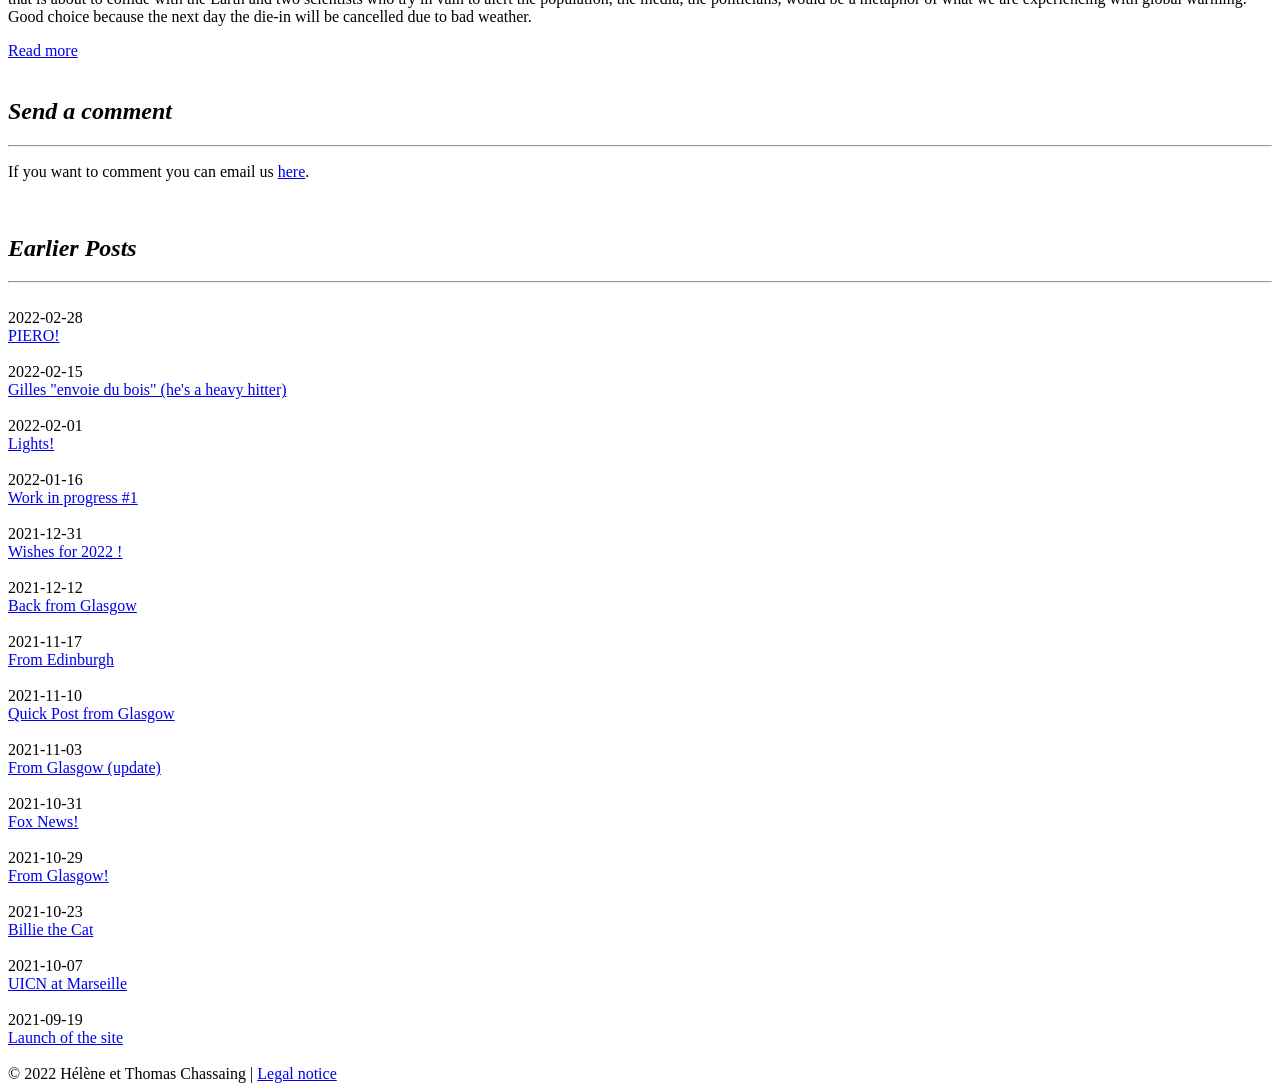
==== commit e0a27e8f: "Revised blog post 24." ====
--- a/docs/blog-en.html
+++ b/docs/blog-en.html
@@ -72,11 +72,13 @@
 
 <p>The departure date for the European cycling tour we are planning (see previous posts) is now clear. On Saturday or Sunday, we will set off from our "sweet home" to cross the Pyrenees and then ride in Spain and Portugal. The return (if nothing comes up against our plans as in Bolivia in 2020 - see the report "<a href="HTC_GR_251-intro-en.html" target="_blank">Chile after the COP</a> "-) is set for late autumn or early winter.</p>
 
-<p>We have spent the last few days :<br>
-- finalising reports; thus, during our journey, Ami Jim will be able to feed the site with new subjects such as those of the COP 26,<br>
-- saying Adios to family and friends.<br>
-There are still many things to put in order so you will understand that for this post, we will be brief.<br>
-As usual, we will try to keep you informed of the trip, not via sms or grouped emails but by posts. Jim and we have taken great pains to build this blog, so let it be useful!</p>
+<p>We have spent the last few days :</p>
+
+<p>- finalising reports; thus, during our journey, Ami Jim will be able to feed the site with new subjects such as those of the COP 26,</p>
+
+<p>- saying Adios to family and friends.</p>
+
+<p>There are still many things to put in order so you will understand that for this post, we will be brief. As usual, we will try to keep you informed of the trip, not via sms or grouped emails but by posts. Jim and we have taken great pains to build this blog, so let it be useful!</p>
 
 <p>Hasta pronto!<br>
 Abrazos y Suerte,<br>
@@ -84,7 +86,7 @@
 
 <p>PS: This time we'll exempt you from the usual press review. With the results of the legislative elections, inflation, etc., you must be tired. We'll just put here the <a href="https://www.9lives-magazine.com/54028/2019/06/18/coup-de-gueule-de-mat-jacob-ne-dites-a-personne-suis-photographe-dites-a-monde-ne-suis-plus/?cn-reloaded=1&fbclid=IwAR1hR4MNBJlR5RkmvFPZhQjwdSrtEc5u0e0KRBlK0vIutpUTtIBsLWSvHkM" target="_blank">grievances</a> that we discover from <a href="http://tendancefloue.net/matjacob/series/chiapas-2/" target="_blank">Matt Jacob</a>, a French photographer who wanted to share his experience of the job.</p>
 
-<p>The approach reminded us of Bruno Latour (philosopher and sociologist of science with a worldwide reputation) and in particular his latest <a href="http://www.bruno-latour.fr/fr/node/917.html" target="_blank">book</a> "<em>Mémo sur la nouvelle classe écologique</em>" which you may read this summer, unless you prefer, like Billie Ze Cat, to take advantage of the hot summer hours to bubble a lot.</p>
+<p>The approach reminded us of Bruno Latour (philosopher and sociologist of science with a worldwide reputation) who  has already been mentioned on this blog. By the way, we have just finished his latest <a href="http://www.bruno-latour.fr/fr/node/917.html" target="_blank">book</a> "<em>Mémo sur la nouvelle classe écologique</em>" which you may read this summer, unless you prefer, like Billie Ze Cat, to take advantage of the hot summer hours to bubble a lot.</p>
 
 <p>That's all Folks!</p>
 </div>
@@ -96,11 +98,9 @@
 
 <p>The departure date for the European cycling tour we are planning (see previous posts) is now clear. On Saturday or Sunday, we will set off from our "sweet home" to cross the Pyrenees and then ride in Spain and Portugal. The return (if nothing comes up against our plans as in Bolivia in 2020 - see the report "<a href="HTC_GR_251-intro-en.html" target="_blank">Chile after the COP</a> "-) is set for late autumn or early winter.</p>
 
-<p>We have spent the last few days :<br>
-- finalising reports; thus, during our journey, Ami Jim will be able to feed the site with new subjects such as those of the COP 26,<br>
-- saying Adios to family and friends.<br>
-There are still many things to put in order so you will understand that for this post, we will be brief.<br>
-As usual, we will try to keep you informed of the trip, not via sms or grouped emails but by posts. Jim and we have taken great pains to build this blog, so let it be useful!</p>
+<p>We have spent the last few days :</p>
+
+<p>- finalising reports; thus, during our journey, Ami Jim will be able to feed the site with new subjects such as those of the COP 26,</p>
 
                         <div class="readmore"><a href="javascript:readMore24()">Read more</a></div>
                     </div>
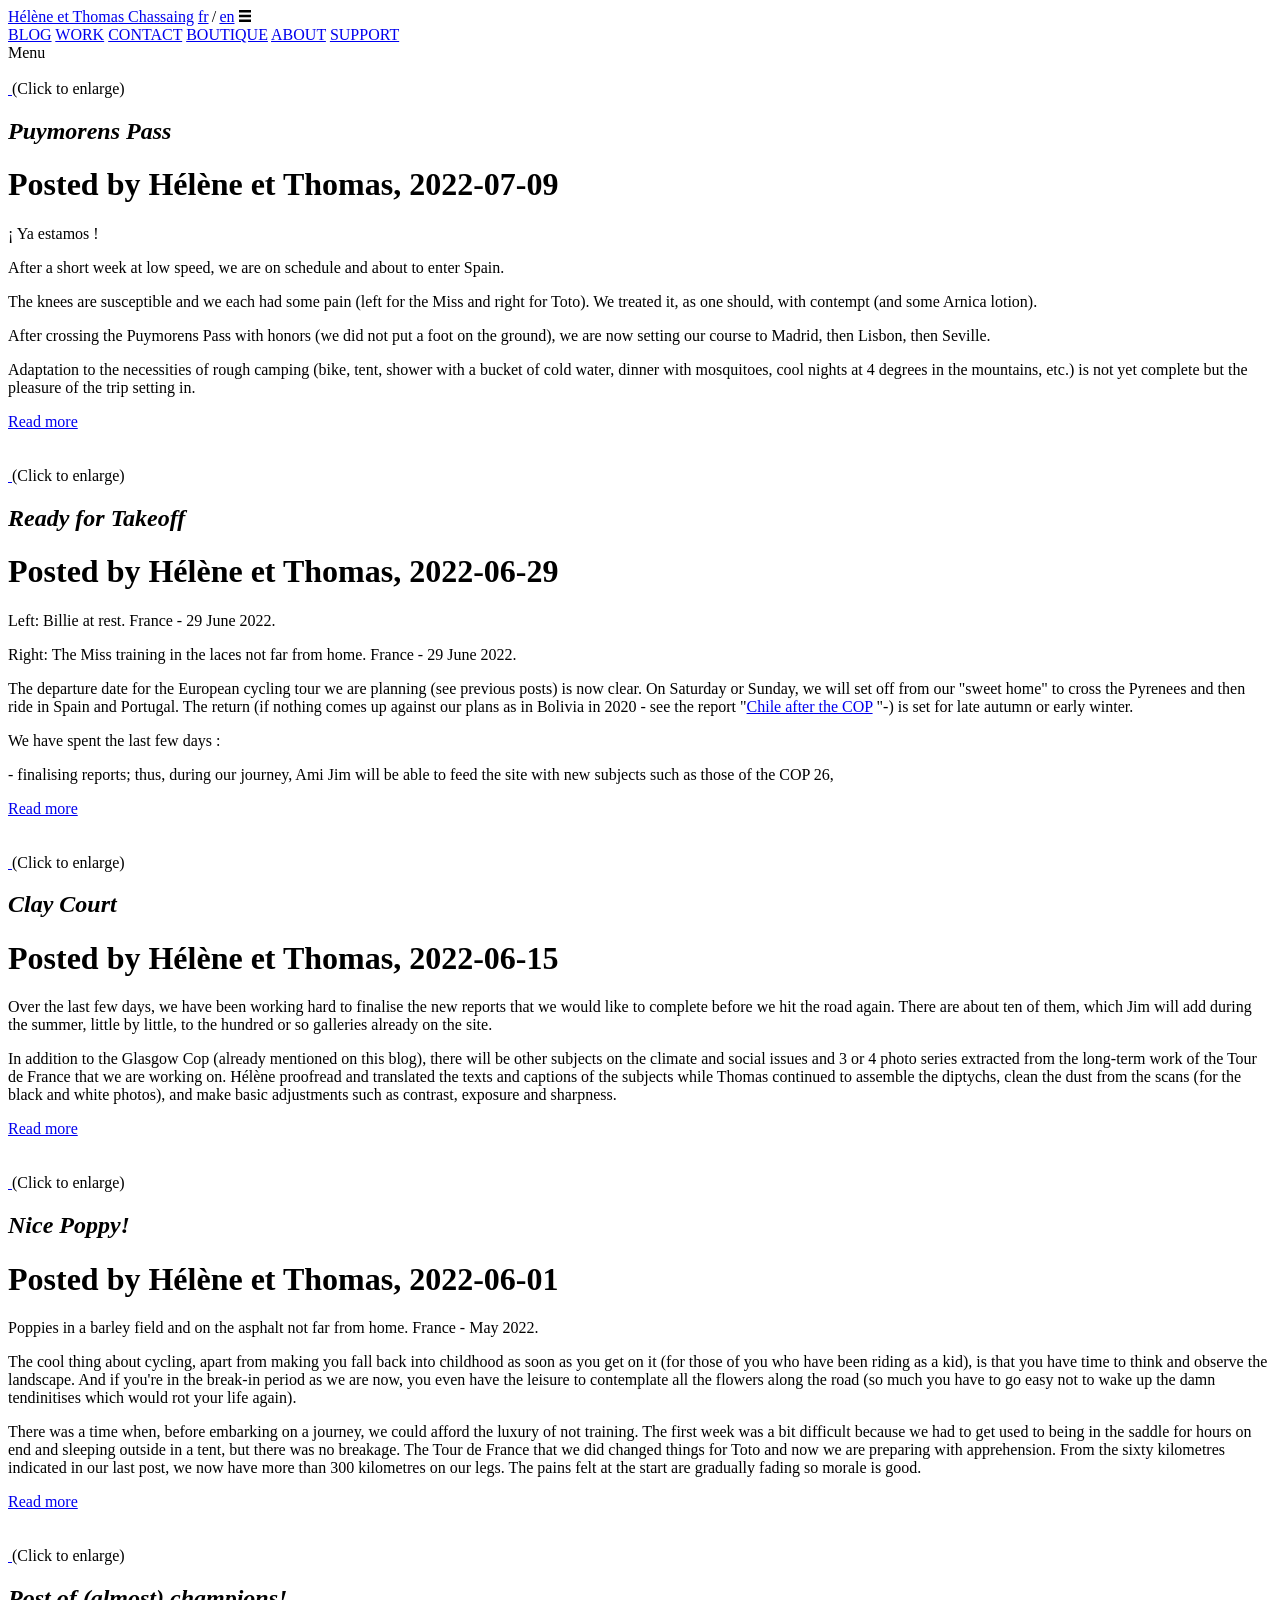
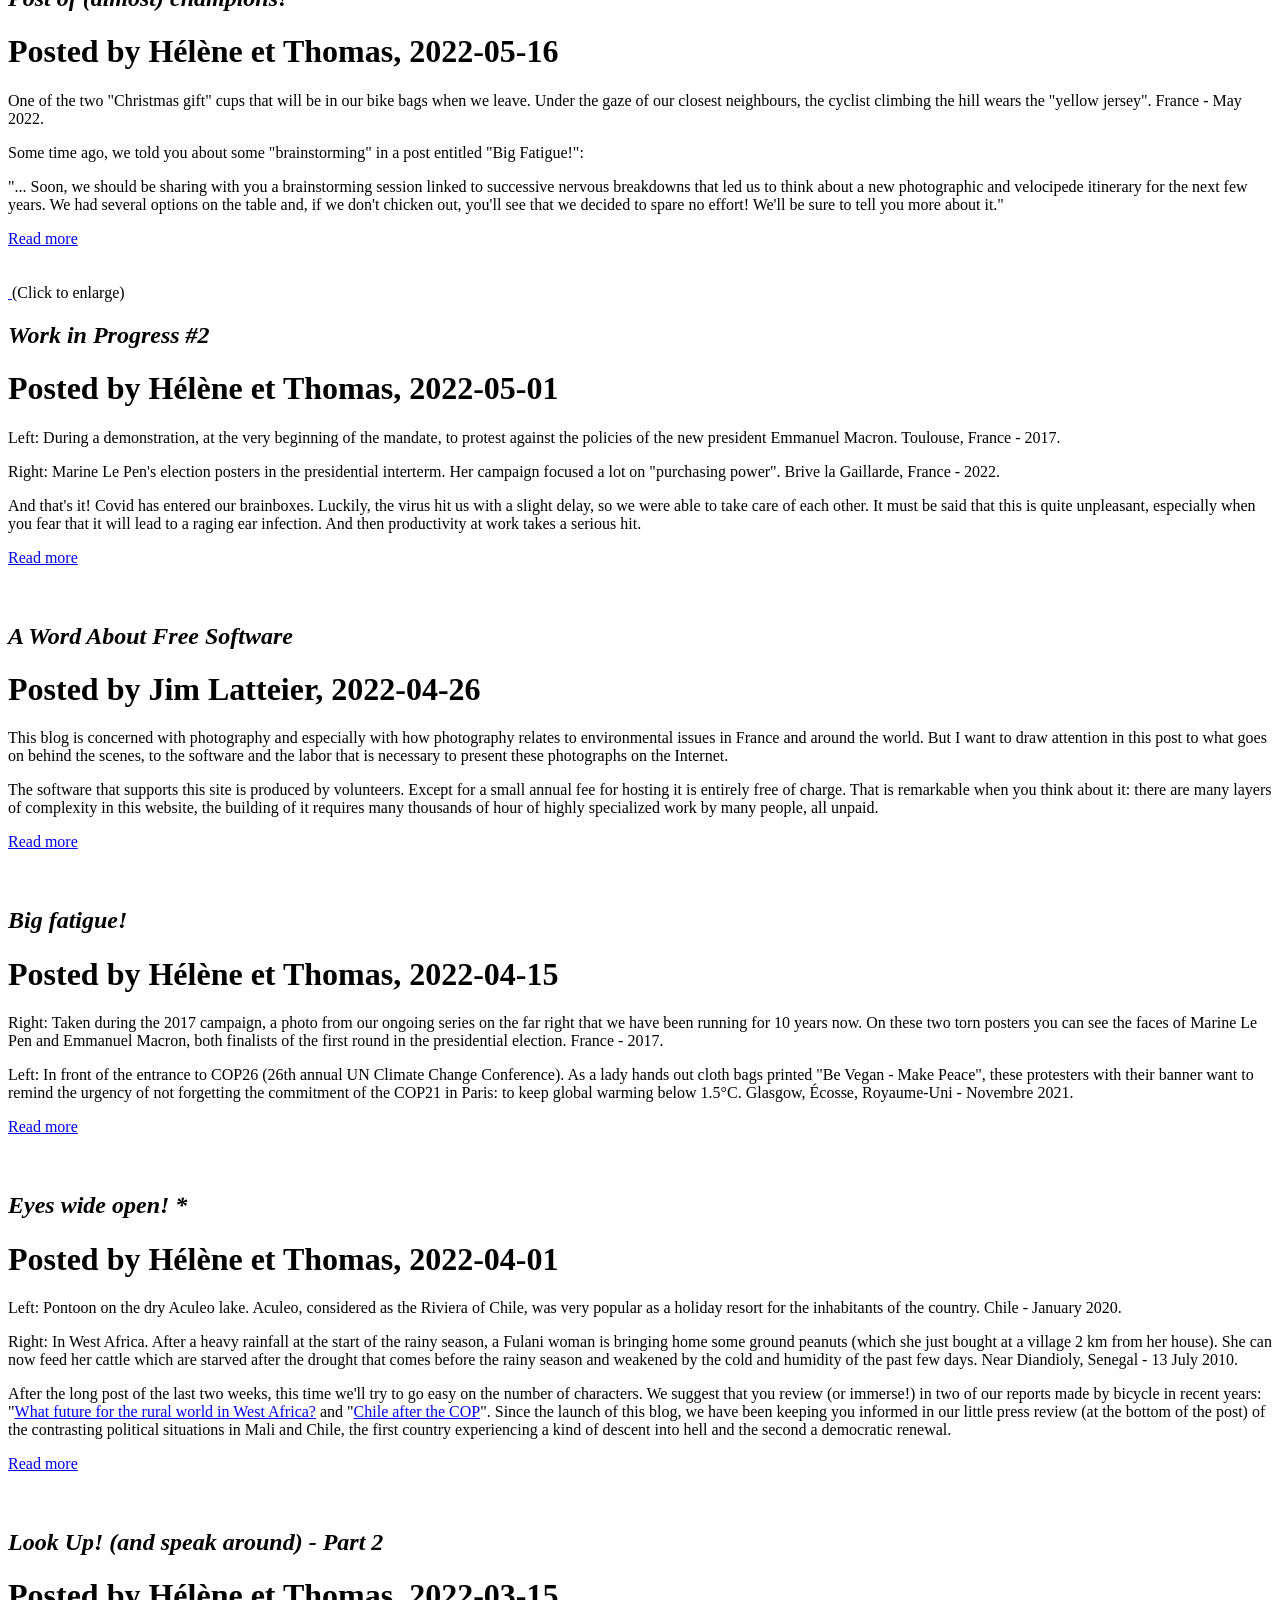
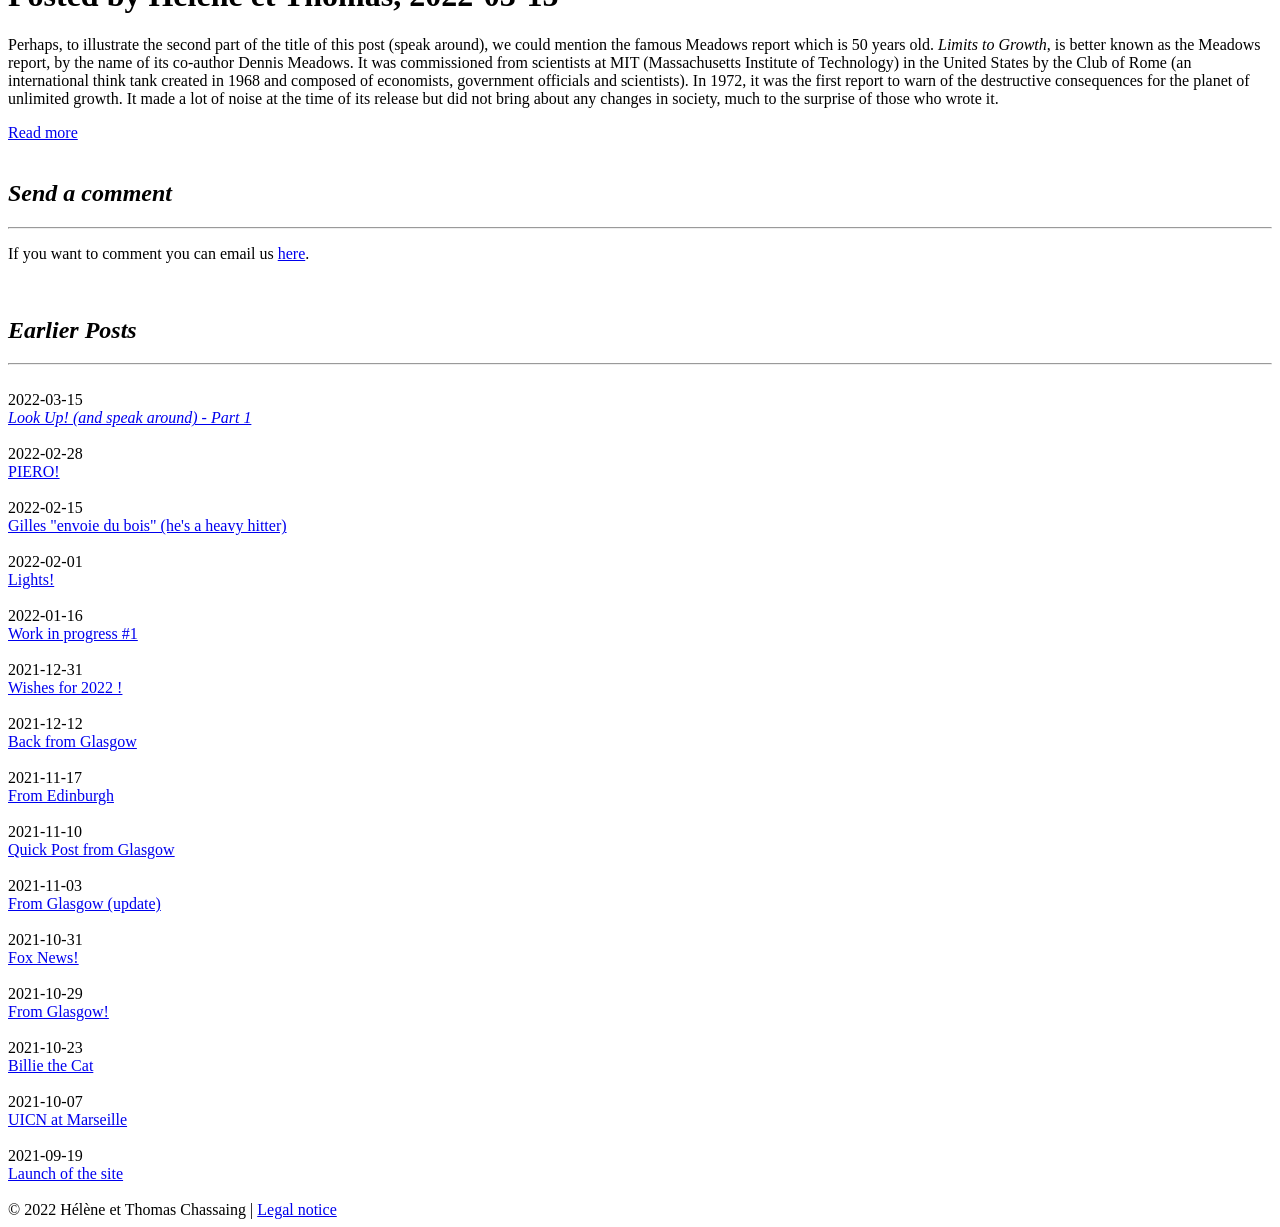
==== commit 9344e6bd: "Added blog post 25." ====
--- a/docs/blog-en.html
+++ b/docs/blog-en.html
@@ -11,6 +11,11 @@
     <link rel="stylesheet" href="https://fonts.googleapis.com/css?family=Raleway">
     <link rel="stylesheet" href="https://fonts.googleapis.com/css?family=Lato&subset=latin,latin-ext">    
     <link rel="stylesheet" href="/css/custom.css">
+    <!-- Goatcounter analytics -->
+    <script data-goatcounter="https://helene-thomas-chassaing.goatcounter.com/count"
+        data-goatcounter-settings='{"no_events": true}' 
+        async src="//gc.zgo.at/count.js">
+    </script>
     
 <title>Helene and Thomas Chassaing | Photography</title>
 
@@ -46,8 +51,71 @@
         
 <div id="current-posts" class="with-sidebar">
 
+    <!-- Display 10 posts and archive the rest -->
+    
+
     <!-- Non-Sidebar -->
     <div>
+    
+        
+        <div class="img-text-flex">
+            
+            
+            <div>
+                <br>
+                <a class="image-margin" href="/blog/blog_img_25.jpg">
+                    <img style="max-width: 85%;" src="/blog/blog_img_25.jpg" alt="" title="Click to enlarge" />
+                </a>
+                <span class="mobile-blog-title">(Click to enlarge)</span>
+            </div>
+            
+            <div>
+                <h2><em><em>Puymorens Pass</em></em></h2>
+                <h1>Posted by&nbsp;Hélène et Thomas,&nbsp;2022-07-09</h1>
+                
+                    <div id="full-blog-25" class="blog-post" style="display:none;">
+<p>¡ Ya estamos !</p>
+
+<p>After a short week at low speed, we are on schedule and about to enter Spain.</p>
+
+<p>The knees are susceptible and we each had some pain (left for the Miss and right for Toto). We treated it, as one should, with contempt (and some Arnica lotion).</p>
+
+<p>After crossing the Puymorens Pass with honors (we did not put a foot on the ground), we are now setting our course to Madrid, then Lisbon, then Seville.</p>
+
+<p>Adaptation to the necessities of rough camping (bike, tent, shower with a bucket of cold water, dinner with mosquitoes, cool nights at 4 degrees in the mountains, etc.) is not yet complete but the pleasure of the trip setting in.</p>
+
+<p>Meeting Spaniards soon "nos encanta" and we are looking forward to discovering Portugal. Each time we met the Portuguese has been the occasion of very cordial relations.</p>
+
+<p>We have to leave you, a beautiful descent is wrapped up and waiting for us. Still a last chocolate cookie, while looking at the peaks before slipping into the valley. That makes us think of Bobby's song: "One more cup of coffee before I go to the valley below".</p>
+
+<p>Abrazos y Suerte.<br>
+Hélène et Thomas</p>
+</div>
+                    <div id="short-blog-25" class="blog-post">
+                        
+<p>¡ Ya estamos !</p>
+
+<p>After a short week at low speed, we are on schedule and about to enter Spain.</p>
+
+<p>The knees are susceptible and we each had some pain (left for the Miss and right for Toto). We treated it, as one should, with contempt (and some Arnica lotion).</p>
+
+<p>After crossing the Puymorens Pass with honors (we did not put a foot on the ground), we are now setting our course to Madrid, then Lisbon, then Seville.</p>
+
+<p>Adaptation to the necessities of rough camping (bike, tent, shower with a bucket of cold water, dinner with mosquitoes, cool nights at 4 degrees in the mountains, etc.) is not yet complete but the pleasure of the trip setting in.</p>
+
+                        <div class="readmore"><a href="javascript:readMore25()">Read more</a></div>
+                    </div>
+                
+            </div>
+        </div>
+        <script type="text/javascript">
+        function readMore25() {
+            document.querySelector('#short-blog-25').style.display = 'none';
+            document.querySelector('#full-blog-25').style.display = '';
+        }
+        </script>
+        <br>
+        
     
         
         <div class="img-text-flex">
@@ -758,75 +826,6 @@
         <br>
         
     
-        
-        <div class="img-text-flex">
-            
-            
-            <div>
-                <img class="image-margin" src="/blog/blog_img_15.jpg" alt="" />
-            </div>
-            
-            <div>
-                <h2><em><em>Look Up! (and speak around) - Part 1</em></em></h2>
-                <h1>Posted by&nbsp;Hélène et Thomas,&nbsp;2022-03-15</h1>
-                
-                    <div id="full-blog-15" class="blog-post" style="display:none;">
-<p>Saturday 12 March, we are on the train to Toulouse. We are going to photograph another Climate March organized at national level ; we have been following them for a few years (see the reports on this site in the "Around the COPs" gallery). This time, we hesitated a bit between today's march and tomorrow's Die-in, which will take place in Place du Capitole, because we only want to make the trip once. Realising that in the previous post we had already put a photo of a die-in in Glasgow we opted for the demonstration. And also on the programme we read that it was called: "<a href="https://www.nouvelobs.com/politique/20220312.AFP8388/on-en-parle-quand-manifestations-pour-que-le-climat-pese-dans-la-presidentielle.html">Look Up Big March</a>", in tune with the buzz around Adam McKay's recent Netflix film "Don't Look Up: Cosmic Denial" which we mentioned in another post. This American comedy-drama, about a comet that is about to collide with the Earth and two scientists who try in vain to alert the population, the media, the politicians, would be a metaphor of what we are experiencing with global warming. Good choice because the next day the die-in will be cancelled due to bad weather.</p>
-
-<p>From the train we see soggy fields, it's raining heavily, it's like being back in Scotland. There are also fields of solar panels, we did not remember that there were so many. We feel that spring is near with the first trees in bloom, white or pink and the yellow of the forsythias and mimosas. In Toulouse, we arrive an hour and a half earlier than the 2pm departure time. We decide to cross the city centre and go to the Ombres Blanches bookshop to have a look at the photo books. We also go to say hello to a friend from school in her shop.</p>
-
-<p>On the way, we take the opportunity to observe the changes. The Miss' favourite manga dealer has moved to Rue de Rémusat, a poster in the window tells her that Naruto is twenty years old and she's dragging her feet a bit. Place du Capitole, a large white <a href="https://www.toulouseinfos.fr/actualites/societe/47705-toulouse-hommage-merah.html">banner</a> with a black band in the left corner is unfurled on the façade of the Town Hall with the words "March 2012, Toulouse remembers", in reference to the terrorist attacks by Mohammed Merah in Toulouse and Montauban. These sad events coincided with the start of Toto's Tour de France bike ride.</p>
-
-<p>At the big bookshop in Toulouse, one went up to the photo floor while the other picked up a book on the subject of Europe that we had spotted in the new releases. A future tool for future reporting projects? On Place Wilson, in front of the Gaumont cinema, there are "guide-files" announcing that a health pass will be required at the entrance. Oh yes, that's right, the requirement will only end on Monday. On the other hand, the UGC, unbelievable! is empty of any cinema poster and a big sign announces "Caso patrimoine - Purchase Rental". We think that it has been a victim of the Covid-19 pandemic which would have emptied the theatres of its spectators, but no! We read later that it had already <a href="https://actu.fr/occitanie/toulouse_31555/toulouse-cinema-ugc-va-definitivement-cesser-activite-dans-quelques-jours_25052063.html">closed</a> in July 2019.</p>
-
-<p>From 5 to 13 March, a major climate week is being held in the pink city: "<a href="https://www.lejournaltoulousain.fr/occitanie/haute-garonne/toulouse/toulouse-une-semaine-de-mobilisation-pour-le-climat-avec-climars-attaque-158842/">CliMars Attack</a>" (a reference to the film "Mars Attacks" by Tim Burton) with a dozen associations and collectives at the helm. The poster is based on the design of the COP26 poster in Glasgow, Scotland: on a blue background, a stylized planet with swirls and the words "Climate out of control, so what? A whole <a href="https://www.unidivers.fr/event/semaine-dactions-pour-le-climat-climars-attaque-climat-deregle-et-alors-toulouse-centre-ville-2022-03-05/">week</a> of actions is planned to "<em>relay the warnings of scientists, discuss the necessary social transformations that should be at the heart of the political debate, ask elected officials and presidential candidates to make real changes.</em>"</p>
-
-<p>Indeed, one month before the presidential elections, NGOs inform us that climate <a href="https://www.france24.com/fr/france/20220312-le-combat-des-ong-pour-faire-exister-le-climat-dans-la-campagne-pr%C3%A9sidentielle">issues</a> occupy less than 3% of the debates of the presidential campaign. However, there was the 26th COP (United Nations Annual Conference on Climate Change), preceded in August and followed on 28 February by two IPCC (Intergovernmental Panel on Climate Change) reports. But the <a href="https://france3-regions.francetvinfo.fr/occitanie/haute-garonne/toulouse/marche-pour-le-climat-a-toulouse-les-responsables-politiques-locaux-et-nationaux-doivent-agir-vite-une-organisatrice-alerte-2495039.html">subject</a> of the <a href="https://www.telerama.fr/debats-reportages/francois-gemenne-coauteur-du-rapport-du-giec-le-conflit-en-ukraine-est-sous-tendu-par-des-enjeux-energetiques-tout-est-lie-7009069.php">environment</a> is still struggling to make its way into the news, and it would now seem to be totally overshadowed by the outbreak of war in Ukraine, which has repercussions throughout the world with energy and food security issues.</p>
-
-<p>At the top of the Allées Jean Jaurès, the demonstrators gather at the foot of the statue of Pierre-Paul Riquet. There were only a few hundred of them when we joined them; they would reach a thousand by the time the Look Up march started. Luckily, the rain stopped. We have seen as we photograph Climate Marches that the number of demonstrators in them tends to decrease. In Montauban, where we used to live, we will learn that there were only about <a href="https://www.ladepeche.fr/2022/03/14/marche-pour-le-climat-cinquante-militants-dans-la-rue-10168163.php">fifty</a> people who met in front of the prefecture before marching through the streets.</p>
-
-<p>The dynamics of these demonstrations, which used to bring together thousands of people before the Covid-19 pandemic, suffered from the confinement. There was also fatigue and discouragement in the face of political immobility and the slowness of the population to be convinced. The climate activist <a href="https://reporterre.net/Marches-climat-en-deux-ans-le-mouvement-a-radicalement-change">movement</a> is in flux after two years under Covid and is wondering what tactics to adopt. Many activists are experiencing burnout and, just as at COP26, they are testifying to this here. There is even a "Metamorphosis" association to help them.</p>
-
-<p>As in Glasgow, we photograph scientific participants from Atécopol, here of the Political Ecology Workshop (Atécopol), wearing their "panicked scientist" t-shirts (with four waves of increasing size: Covid 19, Recession, Climate Change, Falling Biodiversity, which are about to crash into a coastal city topped by a bubble that says "Wash your hands well and you'll be fine").  We find members of Extinction Rebellion, this time in white tunics with a paper crown on their heads saying: "I consume therefore I am". At the head of the procession led by young people from Youth for Climate, a banner mentions the local associations and collectives that are participating: Alternatiba Toulouse, ANVCOP21, Greenpeace, Attac, L214, FNE Midi-Pyrénées, etc. Behind them, to the sound of the "Manifanfare", political organisations will also march: EELV, the Popular Union (ex La France insoumise), the Animalist Party...</p>
-
-<p>In addition to the usual drawings and slogans about the planet and climate change, there are many messages of support for Ukraine and its yellow and blue flag adorns some of the placards. Two women, one draped in a rainbow flag with "PEACE" in big white letters and the second in a blue flag with the words "Prevent wars, Cultivate peace", are handing out leaflets "The peace movement". In the parade, solidarity with Ukraine is displayed with this slogan that is shouted: "Peace, climate, same fight!"</p>
-
-<p>For a little over two weeks now, Vladimir Putin's Russian army has been attacking Ukraine, which is resisting with its President Volodymyr Zelensky at their head. Three <a href="https://www.francetvinfo.fr/monde/europe/manifestations-en-ukraine/carte-guerre-en-ukraine-visualisez-ou-se-sont-refugies-les-660-000-civils-ukrainiens-qui-ont-franchi-la-frontiere_4987740.html">million</a> inhabitants have fled the country and are for the moment well <a href="https://www.franceculture.fr/emissions/l-humeur-du-matin-par-guillaume-erner/l-humeur-du-jour-par-guillaume-erner-du-vendredi-11-mars-2022">received</a> by the neighbouring and <a href="https://www.liberation.fr/international/europe/guerre-en-ukraine-environ-4000-refugies-sont-arrives-en-france-20220308_GWFVPCFSY5BYHG5JMLSEIYYCVQ/">western</a> European countries. There is even some surprise at the use of the word "<a href="https://www.20minutes.fr/monde/ukraine/3244087-20220301-guerre-ukraine-refugies-ukrainiens-migrants-syriens-conflit-va-changer-regard-populations-deplacees">refugees</a>" instead of the word "migrants", which had previously been used for those fleeing Syria or Afghanistan (to mention only the most recent examples).</p>
-
-<p>At the demonstration, organisers and participants were well aware that "the crises are <a href="https://france3-regions.francetvinfo.fr/occitanie/haute-garonne/toulouse/marche-pour-le-climat-a-toulouse-les-responsables-politiques-locaux-et-nationaux-doivent-agir-vite-une-organisatrice-alerte-2495039.html">interdependent</a>": "Vladimir Putin's criminal regime is also financed by this dependence on fossil fuels. Getting out of fossil fuels is necessary for the climate and for a more stable world", explains Lorette Philippot, of Friends of the Earth France, to <a href="https://www.nouvelobs.com/politique/20220312.AFP8388/on-en-parle-quand-manifestations-pour-que-le-climat-pese-dans-la-presidentielle.html">l’AFP</a>.</p>
-
-<p>The procession advances to the Place Wilson with its usual slogans and chants:<br>
-"We're hotter, hotter, hotter than the climate!"<br>
-"And 1 and 2 and 3 degrees! It's a crime against humanity!"<br>
-"1 step forward, 3 steps back, That's the government's policy!"<br>
-There is also something new with : "Greenhouse gases, Plastic in our seas, We don't want this whole society!</p>
-
-<p>At the crossroads, at the exit of the Jean Jaurès metro station, another group of about 200 people, "Ago Rap" "No to the health pass", hesitates to follow them but finally goes in the other direction, to the regret of their speaker who would like the struggles to unite. </p>
-
-<p>Then the Look Up march sets off again towards the War Memorial, with other slogans "We are strong, We are proud, Ecologist and radical and angry!" "Work, consume and shut the fuck up, That's the message we give to young people!" Surprisingly, we notice that there are few messages linked to the slogan of this march : "<em>denounce the absence of the climate and social emergency in the presidential debates.</em>" and the placards are often the same as usual.</p>
-
-<p>It reached the Allées Jules Guesde, behind the Grand Rond where it ended. There, the different organisations that had participated took the floor and announced their next actions and meetings to continue the struggles. They warned that there are projects to connect the bypasses to each other, to build huge agricultural basins; they invited people to come by bus to demonstrate at the Golfech power station, deploring the lack of debate on nuclear power...</p>
-
-<p>This is the end of the demonstration which lasted two hours. It is proposed to do the "Dance of the planet" which would be practised in 65 countries of the world: around musicians, the marchers place themselves in 3 concentric circles which turn in different directions, the one in the centre walks, the one in the middle trots and on the outside they run. Then the majority of the demonstrators disperse little by little while others remain to chat a little more in front of the Quai des savoirs.</p>
-
-<p>Toto talks a bit with his fellow photographers. He talks to them about gardening and gets advice on the work of a colleague: "You type in 'a <a href="https://france3-regions.francetvinfo.fr/bretagne/cotes-d-armor/guingamp/village-annees-1970-regard-photographe-madeleine-sinety-1875052.html">village</a> and photo' on the internet and you'll see it's beautiful." He is also recommended to drink Picon bière to relax.</p>
-</div>
-                    <div id="short-blog-15" class="blog-post">
-                        
-<p>Saturday 12 March, we are on the train to Toulouse. We are going to photograph another Climate March organized at national level ; we have been following them for a few years (see the reports on this site in the "Around the COPs" gallery). This time, we hesitated a bit between today's march and tomorrow's Die-in, which will take place in Place du Capitole, because we only want to make the trip once. Realising that in the previous post we had already put a photo of a die-in in Glasgow we opted for the demonstration. And also on the programme we read that it was called: "<a href="https://www.nouvelobs.com/politique/20220312.AFP8388/on-en-parle-quand-manifestations-pour-que-le-climat-pese-dans-la-presidentielle.html">Look Up Big March</a>", in tune with the buzz around Adam McKay's recent Netflix film "Don't Look Up: Cosmic Denial" which we mentioned in another post. This American comedy-drama, about a comet that is about to collide with the Earth and two scientists who try in vain to alert the population, the media, the politicians, would be a metaphor of what we are experiencing with global warming. Good choice because the next day the die-in will be cancelled due to bad weather.</p>
-
-                        <div class="readmore"><a href="javascript:readMore15()">Read more</a></div>
-                    </div>
-                
-            </div>
-        </div>
-        <script type="text/javascript">
-        function readMore15() {
-            document.querySelector('#short-blog-15').style.display = 'none';
-            document.querySelector('#full-blog-15').style.display = '';
-        }
-        </script>
-        <br>
         
     
         
@@ -890,6 +889,19 @@
         
     
         
+        2022-03-15<br>
+        <a class="side-item" href="javascript:oldPost15()"><em>Look Up! (and speak around) - Part 1</em></a>
+        <br><br>        
+        <script type="text/javascript">
+        function oldPost15() {
+            document.querySelector('#current-posts').style.display = 'none';
+            document.querySelector('#archive-15-en').style.display = 'flex';
+            window.scrollTo(0,0);
+        }
+        </script>
+        
+    
+        
         2022-02-28<br>
         <a class="side-item" href="javascript:oldPost14()">PIERO!</a>
         <br><br>        
@@ -1095,6 +1107,60 @@
 
     
 
+    
+
+    
+    <div id="archive-15-en" class="img-text-flex" style="display:none;">
+        <div>
+            <img class="image-margin" src="/blog/blog_img_15.jpg" alt="" />
+            <div style="max-width:22%; margin:auto;"><a class="btn" href="/blog-en.html">&lt;BACK</a></div>
+        </div>
+        <div>
+            <h2><em><em>Look Up! (and speak around) - Part 1</em></em></h2>
+            <h1>Posted by&nbsp;Hélène et Thomas,&nbsp;2022-03-15</h1>
+            <div id="full-blog-15" class="blog-post">
+<p>Saturday 12 March, we are on the train to Toulouse. We are going to photograph another Climate March organized at national level ; we have been following them for a few years (see the reports on this site in the "Around the COPs" gallery). This time, we hesitated a bit between today's march and tomorrow's Die-in, which will take place in Place du Capitole, because we only want to make the trip once. Realising that in the previous post we had already put a photo of a die-in in Glasgow we opted for the demonstration. And also on the programme we read that it was called: "<a href="https://www.nouvelobs.com/politique/20220312.AFP8388/on-en-parle-quand-manifestations-pour-que-le-climat-pese-dans-la-presidentielle.html">Look Up Big March</a>", in tune with the buzz around Adam McKay's recent Netflix film "Don't Look Up: Cosmic Denial" which we mentioned in another post. This American comedy-drama, about a comet that is about to collide with the Earth and two scientists who try in vain to alert the population, the media, the politicians, would be a metaphor of what we are experiencing with global warming. Good choice because the next day the die-in will be cancelled due to bad weather.</p>
+
+<p>From the train we see soggy fields, it's raining heavily, it's like being back in Scotland. There are also fields of solar panels, we did not remember that there were so many. We feel that spring is near with the first trees in bloom, white or pink and the yellow of the forsythias and mimosas. In Toulouse, we arrive an hour and a half earlier than the 2pm departure time. We decide to cross the city centre and go to the Ombres Blanches bookshop to have a look at the photo books. We also go to say hello to a friend from school in her shop.</p>
+
+<p>On the way, we take the opportunity to observe the changes. The Miss' favourite manga dealer has moved to Rue de Rémusat, a poster in the window tells her that Naruto is twenty years old and she's dragging her feet a bit. Place du Capitole, a large white <a href="https://www.toulouseinfos.fr/actualites/societe/47705-toulouse-hommage-merah.html">banner</a> with a black band in the left corner is unfurled on the façade of the Town Hall with the words "March 2012, Toulouse remembers", in reference to the terrorist attacks by Mohammed Merah in Toulouse and Montauban. These sad events coincided with the start of Toto's Tour de France bike ride.</p>
+
+<p>At the big bookshop in Toulouse, one went up to the photo floor while the other picked up a book on the subject of Europe that we had spotted in the new releases. A future tool for future reporting projects? On Place Wilson, in front of the Gaumont cinema, there are "guide-files" announcing that a health pass will be required at the entrance. Oh yes, that's right, the requirement will only end on Monday. On the other hand, the UGC, unbelievable! is empty of any cinema poster and a big sign announces "Caso patrimoine - Purchase Rental". We think that it has been a victim of the Covid-19 pandemic which would have emptied the theatres of its spectators, but no! We read later that it had already <a href="https://actu.fr/occitanie/toulouse_31555/toulouse-cinema-ugc-va-definitivement-cesser-activite-dans-quelques-jours_25052063.html">closed</a> in July 2019.</p>
+
+<p>From 5 to 13 March, a major climate week is being held in the pink city: "<a href="https://www.lejournaltoulousain.fr/occitanie/haute-garonne/toulouse/toulouse-une-semaine-de-mobilisation-pour-le-climat-avec-climars-attaque-158842/">CliMars Attack</a>" (a reference to the film "Mars Attacks" by Tim Burton) with a dozen associations and collectives at the helm. The poster is based on the design of the COP26 poster in Glasgow, Scotland: on a blue background, a stylized planet with swirls and the words "Climate out of control, so what? A whole <a href="https://www.unidivers.fr/event/semaine-dactions-pour-le-climat-climars-attaque-climat-deregle-et-alors-toulouse-centre-ville-2022-03-05/">week</a> of actions is planned to "<em>relay the warnings of scientists, discuss the necessary social transformations that should be at the heart of the political debate, ask elected officials and presidential candidates to make real changes.</em>"</p>
+
+<p>Indeed, one month before the presidential elections, NGOs inform us that climate <a href="https://www.france24.com/fr/france/20220312-le-combat-des-ong-pour-faire-exister-le-climat-dans-la-campagne-pr%C3%A9sidentielle">issues</a> occupy less than 3% of the debates of the presidential campaign. However, there was the 26th COP (United Nations Annual Conference on Climate Change), preceded in August and followed on 28 February by two IPCC (Intergovernmental Panel on Climate Change) reports. But the <a href="https://france3-regions.francetvinfo.fr/occitanie/haute-garonne/toulouse/marche-pour-le-climat-a-toulouse-les-responsables-politiques-locaux-et-nationaux-doivent-agir-vite-une-organisatrice-alerte-2495039.html">subject</a> of the <a href="https://www.telerama.fr/debats-reportages/francois-gemenne-coauteur-du-rapport-du-giec-le-conflit-en-ukraine-est-sous-tendu-par-des-enjeux-energetiques-tout-est-lie-7009069.php">environment</a> is still struggling to make its way into the news, and it would now seem to be totally overshadowed by the outbreak of war in Ukraine, which has repercussions throughout the world with energy and food security issues.</p>
+
+<p>At the top of the Allées Jean Jaurès, the demonstrators gather at the foot of the statue of Pierre-Paul Riquet. There were only a few hundred of them when we joined them; they would reach a thousand by the time the Look Up march started. Luckily, the rain stopped. We have seen as we photograph Climate Marches that the number of demonstrators in them tends to decrease. In Montauban, where we used to live, we will learn that there were only about <a href="https://www.ladepeche.fr/2022/03/14/marche-pour-le-climat-cinquante-militants-dans-la-rue-10168163.php">fifty</a> people who met in front of the prefecture before marching through the streets.</p>
+
+<p>The dynamics of these demonstrations, which used to bring together thousands of people before the Covid-19 pandemic, suffered from the confinement. There was also fatigue and discouragement in the face of political immobility and the slowness of the population to be convinced. The climate activist <a href="https://reporterre.net/Marches-climat-en-deux-ans-le-mouvement-a-radicalement-change">movement</a> is in flux after two years under Covid and is wondering what tactics to adopt. Many activists are experiencing burnout and, just as at COP26, they are testifying to this here. There is even a "Metamorphosis" association to help them.</p>
+
+<p>As in Glasgow, we photograph scientific participants from Atécopol, here of the Political Ecology Workshop (Atécopol), wearing their "panicked scientist" t-shirts (with four waves of increasing size: Covid 19, Recession, Climate Change, Falling Biodiversity, which are about to crash into a coastal city topped by a bubble that says "Wash your hands well and you'll be fine").  We find members of Extinction Rebellion, this time in white tunics with a paper crown on their heads saying: "I consume therefore I am". At the head of the procession led by young people from Youth for Climate, a banner mentions the local associations and collectives that are participating: Alternatiba Toulouse, ANVCOP21, Greenpeace, Attac, L214, FNE Midi-Pyrénées, etc. Behind them, to the sound of the "Manifanfare", political organisations will also march: EELV, the Popular Union (ex La France insoumise), the Animalist Party...</p>
+
+<p>In addition to the usual drawings and slogans about the planet and climate change, there are many messages of support for Ukraine and its yellow and blue flag adorns some of the placards. Two women, one draped in a rainbow flag with "PEACE" in big white letters and the second in a blue flag with the words "Prevent wars, Cultivate peace", are handing out leaflets "The peace movement". In the parade, solidarity with Ukraine is displayed with this slogan that is shouted: "Peace, climate, same fight!"</p>
+
+<p>For a little over two weeks now, Vladimir Putin's Russian army has been attacking Ukraine, which is resisting with its President Volodymyr Zelensky at their head. Three <a href="https://www.francetvinfo.fr/monde/europe/manifestations-en-ukraine/carte-guerre-en-ukraine-visualisez-ou-se-sont-refugies-les-660-000-civils-ukrainiens-qui-ont-franchi-la-frontiere_4987740.html">million</a> inhabitants have fled the country and are for the moment well <a href="https://www.franceculture.fr/emissions/l-humeur-du-matin-par-guillaume-erner/l-humeur-du-jour-par-guillaume-erner-du-vendredi-11-mars-2022">received</a> by the neighbouring and <a href="https://www.liberation.fr/international/europe/guerre-en-ukraine-environ-4000-refugies-sont-arrives-en-france-20220308_GWFVPCFSY5BYHG5JMLSEIYYCVQ/">western</a> European countries. There is even some surprise at the use of the word "<a href="https://www.20minutes.fr/monde/ukraine/3244087-20220301-guerre-ukraine-refugies-ukrainiens-migrants-syriens-conflit-va-changer-regard-populations-deplacees">refugees</a>" instead of the word "migrants", which had previously been used for those fleeing Syria or Afghanistan (to mention only the most recent examples).</p>
+
+<p>At the demonstration, organisers and participants were well aware that "the crises are <a href="https://france3-regions.francetvinfo.fr/occitanie/haute-garonne/toulouse/marche-pour-le-climat-a-toulouse-les-responsables-politiques-locaux-et-nationaux-doivent-agir-vite-une-organisatrice-alerte-2495039.html">interdependent</a>": "Vladimir Putin's criminal regime is also financed by this dependence on fossil fuels. Getting out of fossil fuels is necessary for the climate and for a more stable world", explains Lorette Philippot, of Friends of the Earth France, to <a href="https://www.nouvelobs.com/politique/20220312.AFP8388/on-en-parle-quand-manifestations-pour-que-le-climat-pese-dans-la-presidentielle.html">l’AFP</a>.</p>
+
+<p>The procession advances to the Place Wilson with its usual slogans and chants:<br>
+"We're hotter, hotter, hotter than the climate!"<br>
+"And 1 and 2 and 3 degrees! It's a crime against humanity!"<br>
+"1 step forward, 3 steps back, That's the government's policy!"<br>
+There is also something new with : "Greenhouse gases, Plastic in our seas, We don't want this whole society!</p>
+
+<p>At the crossroads, at the exit of the Jean Jaurès metro station, another group of about 200 people, "Ago Rap" "No to the health pass", hesitates to follow them but finally goes in the other direction, to the regret of their speaker who would like the struggles to unite. </p>
+
+<p>Then the Look Up march sets off again towards the War Memorial, with other slogans "We are strong, We are proud, Ecologist and radical and angry!" "Work, consume and shut the fuck up, That's the message we give to young people!" Surprisingly, we notice that there are few messages linked to the slogan of this march : "<em>denounce the absence of the climate and social emergency in the presidential debates.</em>" and the placards are often the same as usual.</p>
+
+<p>It reached the Allées Jules Guesde, behind the Grand Rond where it ended. There, the different organisations that had participated took the floor and announced their next actions and meetings to continue the struggles. They warned that there are projects to connect the bypasses to each other, to build huge agricultural basins; they invited people to come by bus to demonstrate at the Golfech power station, deploring the lack of debate on nuclear power...</p>
+
+<p>This is the end of the demonstration which lasted two hours. It is proposed to do the "Dance of the planet" which would be practised in 65 countries of the world: around musicians, the marchers place themselves in 3 concentric circles which turn in different directions, the one in the centre walks, the one in the middle trots and on the outside they run. Then the majority of the demonstrators disperse little by little while others remain to chat a little more in front of the Quai des savoirs.</p>
+
+<p>Toto talks a bit with his fellow photographers. He talks to them about gardening and gets advice on the work of a colleague: "You type in 'a <a href="https://france3-regions.francetvinfo.fr/bretagne/cotes-d-armor/guingamp/village-annees-1970-regard-photographe-madeleine-sinety-1875052.html">village</a> and photo' on the internet and you'll see it's beautiful." He is also recommended to drink Picon bière to relax.</p>
+</div>
+        </div>
+    </div>
     
 
     
@@ -1606,4 +1672,4 @@
         </footer>
     </div>
   </body>
-</html>
+</html>
